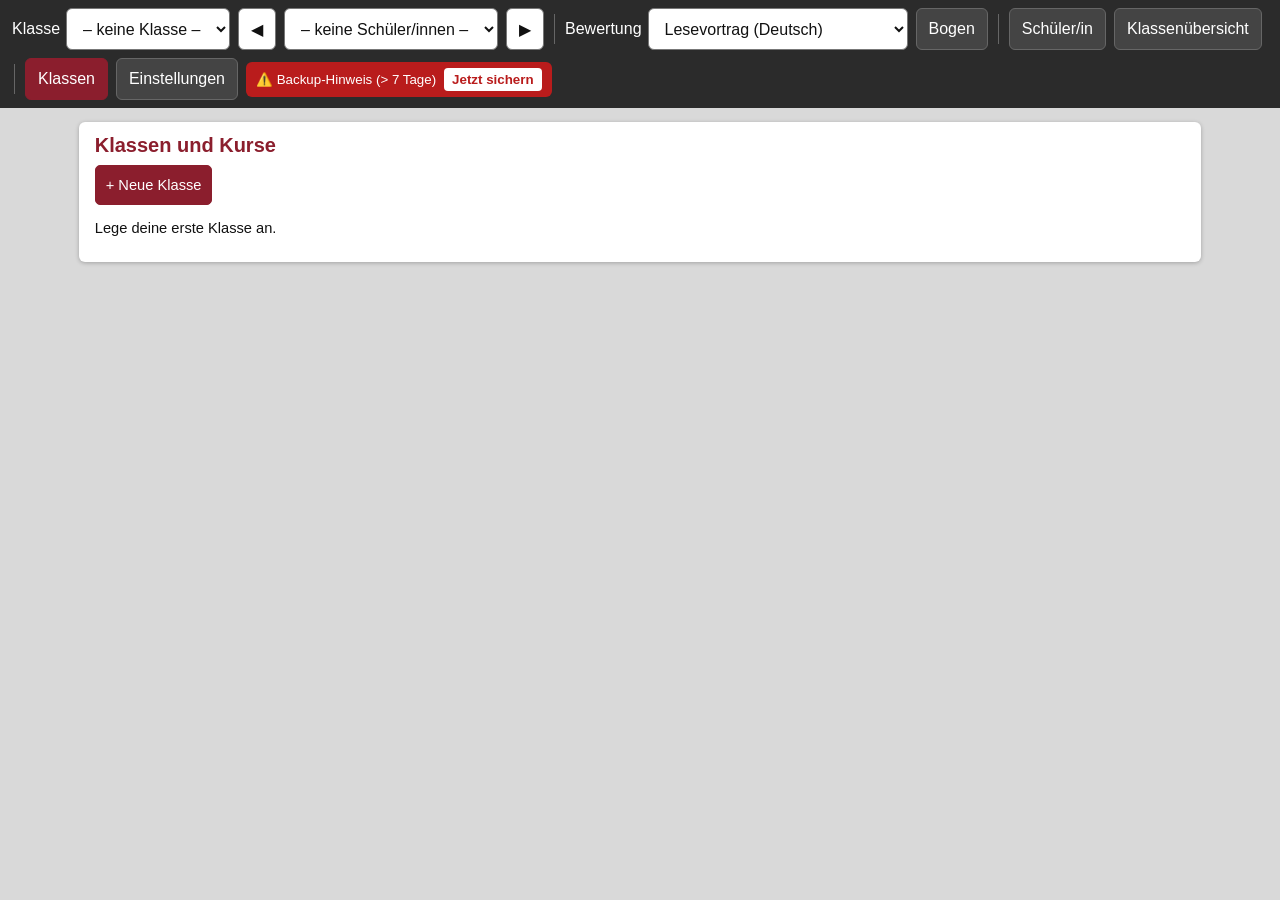
==== docs/index.html @ 10b9ead0 "Bewertungstool: BE-Matrix mit 0 BE, Gewichtung wählbar Bei Bewertungseinheiten zeigt die Matrix die " ====
<!DOCTYPE html>
<html lang="de">
<head>
<meta charset="utf-8">
<meta name="viewport" content="width=device-width, initial-scale=1, viewport-fit=cover">
<meta http-equiv="Content-Security-Policy" content="default-src 'none'; script-src 'unsafe-inline'; style-src 'unsafe-inline'; img-src 'self' data: blob:; worker-src 'self'; manifest-src 'self'; form-action 'none'; base-uri 'none'">
<meta name="referrer" content="no-referrer">
<link rel="manifest" href="manifest.webmanifest">
<meta name="apple-mobile-web-app-capable" content="yes">
<meta name="mobile-web-app-capable" content="yes">
<meta name="apple-mobile-web-app-title" content="Bewertung">
<meta name="apple-mobile-web-app-status-bar-style" content="black">
<meta name="theme-color" content="#2b2b2b">
<link rel="apple-touch-icon" href="apple-touch-icon.png">
<title>Bewertungstool – Deutsch, Geschichte, PoGe, Spanisch, Theater, P/W-Seminar</title>
<style>
  :root { --acc:#8B1E2D; --light:#F6E9EB; --gray:#E9E9E9; --line:#7f7f7f; --hit:#F3C9CF; }
  * { box-sizing: border-box; }
  html, body { margin:0; padding:0; }
  body { font-family: Arial, Helvetica, sans-serif; font-size: 11pt; color:#111; background:#d9d9d9; touch-action: manipulation; padding-top:env(safe-area-inset-top); }
  [contenteditable]:focus, input:focus, select:focus, textarea:focus { outline: 2px solid #3b82f6; outline-offset: 0; }
  button { font: inherit; cursor:pointer; }
  #printArea { display:none; }

  /* ---------- Werkzeugleiste ---------- */
  .toolbar { position: sticky; top:0; z-index:10; background:#2b2b2b; color:#fff; padding:8px 12px; display:flex; flex-wrap:wrap; gap:8px; align-items:center; font-size:12pt; }
  .toolbar button, .toolbar select { font: inherit; padding:8px 12px; min-height:42px; border-radius:6px; border:1px solid #777; background:#fff; color:#111; }
  .toolbar button:active { background:#e4e4e4; }
  .toolbar .tab { background:#444; color:#fff; border-color:#666; }
  .toolbar .tab.on { background:var(--acc); border-color:var(--acc); }
  .toolbar .sep { width:1px; height:30px; background:#666; margin:0 2px; }
  .toolbar label { display:flex; gap:6px; align-items:center; }
  .backup-alert { background: #b91c1c; color: #fff; padding: 6px 10px; border-radius: 6px; font-size: 10pt; display: flex; align-items: center; gap: 8px; }
  .backup-alert button { background: #fff; color: #b91c1c; border: none; padding: 4px 8px; font-weight: bold; min-height: 0; border-radius: 4px; }

  .stage { padding:14px 10px 40px; }
  .panel { background:#fff; max-width:297mm; margin:0 auto 12px; padding:12px 16px; border-radius:6px; box-shadow:0 1px 4px rgba(0,0,0,.25); }
  .panel h2 { margin:0 0 8px; font-size:15pt; color:var(--acc); }
  .panel h3 { margin:12px 0 6px; font-size:12pt; color:var(--acc); }
  .sub { font-size:11pt; color:#444; font-weight:normal; }
  .hint { max-width:297mm; margin:0 auto 10px; color:#333; padding:0 4px; }
  .panel button, .panel select, .panel input, .panel textarea { font:inherit; padding:7px 10px; min-height:40px; border:1px solid var(--line); border-radius:5px; background:#fff; }
  .panel textarea { width:100%; min-height:110px; }
  .panel button.primary { background:var(--acc); color:#fff; border-color:var(--acc); }
  .panel button.danger { color:#a00; }
  .panel button:disabled { opacity:.4; cursor:default; }
  .row { display:flex; flex-wrap:wrap; gap:8px; align-items:flex-end; margin:6px 0; }
  .row label { display:flex; flex-direction:column; gap:3px; font-size:11pt; }
  .modbar { display:flex; flex-wrap:wrap; gap:8px; align-items:center; }
  .modbar label { display:flex; gap:6px; align-items:center; }
  .modbar .sep { flex:1; }
  .chk { display:inline-flex; align-items:center; gap:4px; margin-right:8px; }
  .chk input { width:22px; height:22px; min-height:0; }
  .chip { margin:0 6px 6px 0; }
  .chip.on { background:var(--acc); color:#fff; border-color:var(--acc); }
  table.t { border-collapse:collapse; width:100%; }
  table.t th, table.t td { border:1px solid var(--line); padding:4px 6px; text-align:left; vertical-align:middle; }
  table.t th { background:var(--gray); }
  table.t td.c, table.t th.c { text-align:center; }
  table.t input, table.t select { width:100%; min-height:34px; padding:3px 6px; }
  table.t input.n { width:70px; text-align:center; }
  table.t input.g { width:60px; text-align:center; }
  .big { font-size:13pt; color:var(--acc); }
  .muted { color:#555; }
  .warn { color:#a00; }
  a { color:#0b4fa8; }

  /* ---------- Leistungsspiegel / Barometer ---------- */
  .stats-bar { display: flex; gap: 4px; height: 24px; background: var(--gray); border-radius: 4px; overflow: hidden; margin: 10px 0; }
  .stats-segment { display: flex; align-items: center; justify-content: center; color: #fff; font-size: 9pt; font-weight: bold; overflow: hidden; white-space: nowrap; text-shadow: 0 1px 1px rgba(0,0,0,0.4); }

  /* ---------- Bewertungsbogen ---------- */
  .sheet { background:#fff; width:297mm; min-height:209mm; margin:0 auto 14px; padding:6mm 8mm; box-shadow:0 2px 8px rgba(0,0,0,.3); display:grid; grid-template-rows: auto 1fr auto auto auto; gap:1.6mm; }
  .head { display:grid; grid-template-columns: auto 1.1fr 46mm 1.2fr 42mm; gap:2mm 4mm; align-items:end; }
  .head h1 { margin:0; font-size:14pt; color:var(--acc); white-space:nowrap; }
  .fld { display:flex; gap:2mm; align-items:baseline; border-bottom:1px solid var(--line); min-height:6.5mm; }
  .fld b { white-space:nowrap; }
  .fld .v { flex:1; min-width:10mm; outline:none; white-space:nowrap; overflow:hidden; }
  .fld input[type=date] { font:inherit; border:none; background:transparent; padding:0; width:100%; min-height:0; }
  @media screen { .v:empty::before { content: attr(data-ph); color:#9a9a9a; } }

  .grid { display:grid; grid-template-columns: 45mm repeat(var(--cols, 5), 1fr); border-top:1px solid var(--line); border-left:1px solid var(--line); min-height:0; }
  .grid > div { border-right:1px solid var(--line); border-bottom:1px solid var(--line); padding:1mm 1.5mm; line-height:1.15; hyphens:auto; -webkit-hyphens:auto; overflow:hidden; min-height:0; }
  .gh { background:var(--gray); font-weight:bold; text-align:center; display:flex; flex-direction:column; justify-content:center; }
  .gh span { font-weight:normal; }
  .crit { background:var(--light); display:flex; flex-direction:column; gap:1mm; justify-content:center; -webkit-print-color-adjust:exact; print-color-adjust:exact; }
  .crit .cn { font-weight:bold; }
  .crit .np { display:flex; align-items:center; gap:1.5mm; }
  .crit .nv { min-width:9mm; text-align:center; font-size:15pt; color:var(--acc); }
  .crit button.st { width:9mm; height:9mm; padding:0; font-size:15pt; line-height:1; border:1px solid var(--line); border-radius:4px; background:#fff; }
  .crit button.st:active { background:#e4e4e4; }
  .crit button.st:disabled { opacity:.3; cursor:default; }
  .crit button.st.on { background:var(--acc); color:#fff; }
  .lv.na { background:#f2f2f2; }
  .lv { user-select:none; -webkit-user-select:none; -webkit-tap-highlight-color: transparent; }
  .lv[data-act] { cursor:pointer; }
  .lv[data-act]:hover { background:#fbf3f4; }
  .lv:focus-visible { outline:2px solid #3b82f6; outline-offset:-2px; }
  .lv.hit { background:var(--hit) !important; box-shadow: inset 0 0 0 .8mm var(--acc); -webkit-print-color-adjust:exact; print-color-adjust:exact; }

  .sum { display:grid; grid-template-columns: repeat(3, auto) 1fr; border:1px solid var(--line); }
  .sum > div { padding:1.2mm 3mm; border-right:1px solid var(--line); background:var(--gray); -webkit-print-color-adjust:exact; print-color-adjust:exact; }
  .sum > div:last-child { border-right:none; }
  .cmt { display:flex; gap:2mm; border:1px solid var(--line); padding:1mm 2mm; height:14mm; }
  .cmt .v { flex:1; outline:none; overflow:hidden; line-height:1.2; }
  .foot { min-height:4.6mm; }

  .ov { background:#fff; max-width:297mm; margin:0 auto 12px; padding:6mm 8mm; }
  .ov h1 { font-size:15pt; color:var(--acc); margin:0 0 3mm; }
  .ov table { border-collapse:collapse; width:100%; }
  .ov th, .ov td { border:1px solid var(--line); padding:1.5mm 2mm; text-align:left; font-size:11pt; vertical-align:top; }
  .ov th { background:var(--gray); }
  .ov td.c { text-align:center; }

  @media screen and (max-width: 1024px) {
    .sheet { width: 100%; min-height: auto; display: block; overflow-x: auto; }
    .head { grid-template-columns: 1fr; gap: 4px; }
    .grid { grid-template-columns: 1fr; }
    .grid > div { border-right: 1px solid var(--line); }
    .sum { grid-template-columns: 1fr; }
    .sum > div { border-bottom: 1px solid var(--line); border-right: none; }
  }

  /* ---------- Druckansicht in der App ---------- */
  #printArea.open { display:block; position:fixed; top:0; left:0; right:0; bottom:0; z-index:100; overflow:auto; background:#d9d9d9; }
  .printbar { position:sticky; top:0; z-index:1; background:#2b2b2b; padding:8px 12px; display:flex; flex-wrap:wrap; gap:8px; }
  .printbar button { font:inherit; padding:8px 12px; min-height:42px; border-radius:6px; border:1px solid #777; background:#fff; color:#111; }
  .printbar button.primary { background:var(--acc); color:#fff; border-color:var(--acc); }
  .printdoc { padding:14px 10px 40px; }
  .rep table { border-collapse:collapse; width:100%; font-size:11pt; margin:0 auto 6mm; }
  .rep th, .rep td { border:1px solid var(--line); padding:2mm; text-align:left; vertical-align:top; }
  .rep th { background:var(--gray); font-weight:bold; }
  .rep td.c, .rep th.c { text-align:center; }

  @page { size: A4 landscape; margin: 0; }
  @media print {
    body { background:#fff; -webkit-print-color-adjust: exact; print-color-adjust: exact; }
    #app { display:none !important; }
    #printArea { display:block !important; position:static !important; background:#fff !important; }
    .printbar { display:none !important; }
    .printdoc { padding:0 !important; }
    #printArea .sheet { box-shadow:none; margin:0; width:297mm; height:209mm; min-height:0; overflow:hidden; break-after:page; display:grid !important; -webkit-print-color-adjust: exact; print-color-adjust: exact; }
    #printArea .sheet:last-child { break-after:auto; }
    #printArea .head { display:grid !important; grid-template-columns: auto 1.1fr 46mm 1.2fr 42mm !important; }
    #printArea .grid { display:grid !important; grid-template-columns: 45mm repeat(var(--cols, 5), 1fr) !important; }
    #printArea .sum { display:grid !important; grid-template-columns: repeat(3, auto) 1fr !important; }
    #printArea .ov { max-width:none; width:297mm; margin:0; }
    .crit button.st { display:none !important; }
    .crit, .gh, .sum > div, .lv.hit { -webkit-print-color-adjust: exact !important; print-color-adjust: exact !important; }
  }
</style>
</head>
<body>
<div id="app">
  <div class="toolbar" id="toolbar">
    <label>Klasse <select id="clsSel"></select></label>
    <button id="stuPrev" title="Vorherige/r">◀</button>
    <select id="stuSel"></select>
    <button id="stuNext" title="Nächste/r">▶</button>
    <span class="sep"></span>
    <label>Bewertung <select id="modeSel"></select></label>
    <button class="tab" data-tab="bogen">Bogen</button>
    <span class="sep"></span>
    <button class="tab" data-tab="student">Schüler/in</button>
    <button class="tab" data-tab="klasse">Klassenübersicht</button>
    <span class="sep"></span>
    <button class="tab" data-tab="classes">Klassen</button>
    <button class="tab" data-tab="settings">Einstellungen</button>
    <span id="backupWarnContainer"></span>
  </div>
  <div class="stage" id="view"></div>
</div>
<div id="printArea"></div>
<input type="file" id="file" accept="application/json,.json" style="display:none">

<script>
(function () {
  'use strict';

  var LV = [
    { n:'sehr gut',                np:'15–13', hi:15, lo:13, def:14 },
    { n:'gut',                     np:'12–10', hi:12, lo:10, def:11 },
    { n:'befriedigend',            np:'9–7',   hi:9,  lo:7,  def:8  },
    { n:'ausreichend',             np:'6–4',   hi:6,  lo:4,  def:5  },
    { n:'mangelhaft / ungenügend', np:'3–0',   hi:3,  lo:0,  def:2  }
  ];

  var C = {
    // Lesevortrag & Gedicht (unter 7 Kriterien -> 2 zusätzliche Kriterien ergänzt)
    gen:  { n:'Lesegenauigkeit', d:['Alle Wörter genau gelesen; Fehler werden erkannt und selbst korrigiert.','Meist genau; wenige Fehler, meist selbst korrigiert.','Einzelne Lesefehler oder Auslassungen; Verständnis bleibt gesichert.','Viele Lesefehler, Auslassungen oder erfundene Wörter.','Sehr fehlerhaft; Text kaum erkennbar.'] },
    fluss:{ n:'Leseflüssigkeit und Tempo', d:['Flüssig in Sinneinheiten; Tempo passt zum Inhalt und wird gezielt variiert.','Überwiegend flüssig; seltenes Stocken; Tempo meist passend.','Teils Wort für Wort; gelegentlich Stocken oder Wiederholungen; Tempo schwankt.','Häufiges Stocken, Wiederholungen, falsche Anfänge; zu langsam oder gehetzt.','Abgehackt mit vielen Pausen; kaum zu folgen.'] },
    bet:  { n:'Betonung und Satzmelodie', d:['Betont sinnvoll; Satzzeichen, Frage und Ausruf hörbar umgesetzt; Stimme variiert.','Meist sinnvoll betont; Satzzeichen weitgehend beachtet.','Betonung nur teilweise passend; Satzmelodie eher gleichförmig.','Kaum Betonung; monoton; Satzzeichen oft ignoriert.','Völlig flach; keine erkennbare Sinnbetonung.'] },
    gest: { n:'Pausen, Lautstärke und Ausdruck', d:['Pausen an Sinngrenzen; Lautstärke und Ausdruck passen zur Stelle.','Pausen und Lautstärke meist passend; Ausdruck erkennbar.','Pausen oder Lautstärke teils unpassend; Ausdruck zurückhaltend.','Pausen fehlen oder stören; zu leise oder zu laut; kaum Ausdruck.','Kaum hörbar oder unpassend; keine Gestaltung.'] },
    verst:{ n:'Textverständnis im Vortrag', d:['Inhalt, Stimmung und Figuren hörbar verstanden und gestaltet.','Inhalt erkennbar verstanden; Gestaltung meist passend zum Text.','Inhalt im Wesentlichen verstanden; Gestaltung wenig inhaltsbezogen.','Verständnis lückenhaft; Gestaltung passt oft nicht zum Text.','Kein Textverständnis erkennbar.'] },
    aus:  { n:'Aussprache und Lautbildung', d:['Laute, Wortakzent und Aussprache durchgehend korrekt und natürlich.','Überwiegend korrekt; einzelne Fehler ohne Verständnisstörung.','Wiederkehrende Fehler, Verständnis nie gefährdet; deutsch geprägt.','Häufige Fehler; Verständnis teils erschwert.','Stark fehlerhaft; kaum verständlich.'],
            es:['Durchgehend korrekt (r/rr, j, ll, ñ, b/v, Wortakzent); natürlich.','Überwiegend korrekt; einzelne Fehler bei r/rr, j oder ll.','Wiederkehrende Fehler bei typischen Lauten; deutsch geprägt; verständlich.','Häufige Fehler, auch beim Wortakzent; Verständnis teils erschwert.','Stark fehlerhaft; kaum verständlich.'] },
    inton:{ n:'Stimmführung & Modulation', d:['Äußerst differenzierter Einsatz der Stimme zur Spannungssteuerung.','Stimme lebendig geführt; passende Modulation.','Stimme wechselt zwischen ausdrucksstark und gleichförmig.','Kaum Modulation; recht eintönig.','Völlig monotone Stimmführung.'] },
    atmos:{ n:'Atmosphäre & Raumwirkung', d:['Zieht das Publikum vom ersten Moment an in den Bann.','Erzeugt eine spürbare, passende Atmosphäre.','Atmosphäre bricht zeitweise ein.','Kaum stimmungsvoll.','Keine Wirkung im Raum.'] },

    tex:  { n:'Textsicherheit', d:['Vollständig auswendig, ohne Hilfe und fehlerfrei.','Sicher; kleine Fehler selbst korrigiert; keine Hilfe nötig.','Einzelne Stockungen oder Fehler; ein- bis zweimal Hilfe.','Mehrfach Aussetzer; deutliche Hilfen nötig.','Text nicht beherrscht; Vortrag bricht ab.'] },
    spr:  { n:'Deutlichkeit, Lautstärke und Tempo', d:['Klar und gut verständlich; Lautstärke und Tempo passen und werden gezielt variiert.','Meist klar; Lautstärke und Tempo überwiegend passend.','Teils undeutlich, zu leise oder zu schnell bzw. langsam.','Oft undeutlich; Lautstärke oder Tempo stören den Vortrag.','Kaum verständlich oder nicht hörbar.'] },
    vers: { n:'Betonung, Rhythmus und Pausen', d:['Betonung trifft den Sinn; Rhythmus und Reim hörbar; Pausen an passenden Stellen.','Betonung meist sinnvoll; Rhythmus erkennbar; Pausen meist passend.','Betonung nur teilweise passend; Rhythmus wackelig; Pausen zufällig.','Kaum Betonung; leiert oder Wort für Wort; Pausen unpassend.','Keine Gestaltung; Vers wird heruntergesprochen.'] },
    sinn: { n:'Sinngestaltung und Ausdruck', d:['Stimmung und Aussage werden hörbar; Stimmlage und Melodie lebendig variiert.','Stimmung meist erkennbar; Stimme abwechslungsreich.','Ansätze von Gestaltung; Stimme eher gleichförmig.','Monoton; Inhalt wird kaum gestaltet.','Keine erkennbare Gestaltung.'] },
    auft: { n:'Auftreten: Haltung, Blick, Mimik, Gestik', d:['Ruhiger Stand, Blick zum Publikum, gezielte Mimik und Gestik; Titel und Autor/in genannt.','Sicheres Auftreten; Blick meist beim Publikum; Mimik und Gestik passend.','Unruhiger Stand; wenig Blickkontakt; Mimik und Gestik zufällig.','Wirkt unsicher; Blick auf Boden oder Manuskript; keine Gestik.','Kein sicherer Auftritt; abgewandt oder abgebrochen.'] },
    einf: { n:'Einführung und Inhalt', d:['Nennt Titel und Autor/in; fasst den Inhalt in der Zielsprache sicher zusammen.','Nennt Titel und Autor/in; Inhalt weitgehend richtig erklärt.','Einführung knapp; Inhalt nur teilweise erklärt.','Einführung lückenhaft; Inhalt kaum verständlich erklärt.','Keine Einführung; Inhalt nicht erklärt.'] },
    korpo:{ n:'Körpersprache & Raumpräsenz', d:['Körpersprache unterstützt das gesprochene Wort absolut stimmig.','Sichere und offene Körpersprache.','Körperhaltung zu starr oder unruhig.','Unsichere Gestik; abgewandt.','Keine Raumpräsenz.'] },
    empa: { n:'Empathie & Textidentifikation', d:['Identifiziert sich vollkommen mit der Intention des Autors.','Guter emotionaler Zugang zum Werk.','Zugang zum Text wirkt konstruiert.','Kaum innerer Bezug zum Text erkennbar.','Völlig hölzerne Darbietung.'] },

    // Unterrichtsbeitrag (unter 7 Kriterien -> 2 zusätzliche Kriterien ergänzt)
    u1: { n:'Häufigkeit und Verlässlichkeit', d:['Beteiligt sich regelmäßig von sich aus.','Beteiligt sich häufig, auch ohne Aufforderung.','Beteiligt sich gelegentlich, meist auf Aufforderung.','Beteiligt sich selten; nur auf direkte Ansprache.','Keine erkennbare Beteiligung.'] },
    u2: { n:'Fachliche Qualität', d:['Treffend, differenziert und fachlich richtig.','Meist richtig und zum Thema passend.','Teilweise richtig; Kernaussage erkennbar.','Oft ungenau oder falsch.','Fachlich nicht verwertbar.'] },
    u3: { n:'Selbstständigkeit und Transfer', d:['Stellt Zusammenhänge her, überträgt auf Neues, bringt eigene Ideen ein.','Verknüpft Gelerntes meist sinnvoll.','Gibt Gelerntes wieder; wenig Eigenes.','Braucht viele Hilfen; reproduziert Bruchstücke.','Kein selbstständiger Beitrag.'] },
    u4: { n:'Sprache und Fachsprache', d:['Klar, präzise, fachsprachlich sicher.','Verständlich, meist fachsprachlich korrekt.','Verständlich, aber ungenau; wenig Fachsprache.','Schwer verständlich; Fachbegriffe fehlen.','Kaum verständlich.'] },
    u5: { n:'Gesprächsverhalten', d:['Hört zu, greift Beiträge anderer auf, argumentiert sachlich.','Geht meist auf andere ein.','Äußert sich ohne Bezug zu anderen.','Unterbricht oder stört gelegentlich.','Stört häufig; hört nicht zu.'] },
    u6: { n:'Konstruktive Kooperation', d:['Fördert die Zusammenarbeit in Partner- und Gruppenphasen vorbildlich.','Kooperiert zuverlässig mit anderen.','Arbeitet mit, bleibt aber passiv in der Gruppe.','Beteiligt sich unzureichend an Gruppenarbeit.','Stört kooperatives Arbeiten.'] },
    u7: { n:'Fehlerkultur & Reflexion', d:['Geht konstruktiv mit eigenen und fremden Fehlern um; reflektiert tiefgehend.','Reflektiert Ergebnisse sachlich.','Akzeptiert Korrekturen nur zögerlich.','Schwer belehrbar bei Fehlern.','Völlig uneinsichtig.'] },

    // Umfangreiche Module (> 7 Kriterien) – urspünglicher, kompakter Standard (rückgängig gemacht)
    th_schauspiel: { n:'Schauspiel', d:['Rolle tief durchdrungen, körperlich und sprachlich überzeugend, hochgradig wandelbar und authentisch.','Gute schauspielerische Leistung, Text und Rolle sicher umgesetzt.','Rolle erkennbar, gelegentlich noch etwas steif oder unsicher in der Umsetzung.','Wenig Ausdruck im Spiel; agiert oft hölzern oder unbeteiligt.','Keine erkennbare schauspielerische Gestaltung.'] },
    th_maske: { n:'Maske & Kostüm', d:['Kostüm und Maske sind perfekt auf die Rolle abgestimmt, sorgfältig vorbereitet und unterstützen den Charakter vollkommen.','Passendes Kostüm und stimmige Maske gewählt.','Ausstattung vorhanden, aber teils ungenau oder wenig charakterfördernd.','Kostüm oder Maske unvollständig / unpassend vorbereitet.','Vorgaben bezüglich Maske und Kostüm ignoriert.'] },
    th_buehne: { n:'Bühnenbild', d:['Bühnenbild und Requisiten kreativ, funktional und konzeptionell stark durchdacht eingesetzt.','Sorgfältig gestaltetes Bühnenbild, das die Szene gut unterstützt.','Einfaches Bühnenbild; Erfüllung des Mindeststandards.','Bühnenbild lückenhaft, unpraktisch oder stört den Ablauf.','Kein Bühnenbild oder völlig ungeeignet.'] },
    th_regie: { n:'Regie', d:['Präzise Inszenierung; klare Vision, souveräne Führung der Mitspieler, gelungene Rhythmisierung der Szene.','Sicher in der Regiearbeit; stimmiger Ablauf.','Ansätze einer Inszenierung erkennbar; einige Längen im Timing.','Regiearbeit unstrukturiert; Spieler wirken oft alleingelassen.','Keine erkennbare Regiearbeit.'] },
    th_pr: { n:'PR & Öffentlichkeitsarbeit', d:['Hervorragend gestaltete PR (Programmheft, Plakate, digitale Medien); professionelle Werbung und Dokumentation.','Gute und ansprechende Materialien zur Öffentlichkeitsarbeit erstellt.','Einfache PR-Maßnahmen durchgeführt.','PR sehr lückenhaft oder unvollständig.','Keine PR-Leistung erbracht.'] },

    ps_projekt: { n:'Projekt', d:['Zielgerichtete, hochgradig selbstständige und innovative Umsetzung des Projektvorhabens; herausragendes Ergebnis.','Projekt erfolgreich und zuverlässig durchgeführt.','Projekt im Wesentlichen realisiert; kleinere Reibungsverluste.','Deutliche Defizite bei der Projektrealisierung; viele Hilfen nötig.','Projekt nicht erfolgreich durchgeführt.'] },
    ps_referat: { n:'Referat', d:['Präsentation des Projekts überzeugend, frei, methodisch glänzend und absolut zielgruppengerecht.','Sichere und informative Projektpräsentation.','Präsentation verständlich, aber wenig mitreißend oder etwas holprig.','Unsicherer Vortrag; schwer verständliche Struktur.','Vortrag ungenügend.'] },
    ps_beruf: { n:'Berufsorientierung', d:['Reflektierte Auseinandersetzung mit Berufsfeldern, klare persönliche Erkenntnisse und professionelle Dokumentation (Portfolio).','Solide Einblicke gewonnen und gut aufbereitet.','Berufsorientierung oberflächlich bearbeitet.','Kaum erkennbare Auseinandersetzung mit der Berufswelt.','Vorgaben zur Berufsorientierung nicht erfüllt.'] },
    ps_unterricht: { n:'Unterrichtsbeitrag', d:['Konstruktive Mitarbeit, wertvolle Impulse für das Seminar und hohe Verlässlichkeit.','Regelmäßige und sinnvolle Beiträge.','Gelegentliche Mitarbeit.','Kaum eigene Beiträge.','Keine Mitarbeit.'] },
    ps_org: { n:'Organisation', d:['Exzellentes Zeitmanagement, vorbildliche Teambeteiligung, eigenverantwortliches Handeln.','Gut organisiert und zuverlässig im Team.','Organisation manchmal schleppend; Absprachen wurden teils vergessen.','Häufige Koordinationsprobleme; unzuverlässig.','Völlig unorganisiert; blockiert den Prozess.'] },

    ws_referat: { n:'Referat', d:['Wissenschaftspropädeutischer Vortrag: Methodisch exakt, souveräner Umgang mit Fragen, hervorragende Präsentation.','Sicherer, wissenschaftlich orientierter Vortrag.','Vortrag verständlich, aber methodisch noch etwas oberflächlich.','Vortrag zeigt große Lücken im wissenschaftlichen Anspruch.','Vortrag ungenügend.'] },
    ws_unterricht: { n:'Unterrichtsbeitrag', d:['Führt gewinnbringende Fachdiskussionen, stellt kritische Fragen zum wissenschaftlichen Arbeiten.','Beteiligt sich aktiv am wissenschaftlichen Austausch.','Mitarbeit eher passiv oder sporadisch.','Kaum seminaristischer Beitrag.','Keine Beteiligung.'] },
    ws_gliederung: { n:'Gliederung', d:['Logisch, präzise, stringente Forschungsfrage und makelloser Aufbau der Arbeit.','Klare und sinnvolle Struktur der Gliederung.','Gliederung erkennbar, aber teils sprunghaft oder unpräzise.','Struktur unklar; Forschungsfrage kaum erkennbar.','Keine brauchbare Gliederung.'] },
    ws_probe: { n:'Probekapitel', d:['Exzellenter wissenschaftlicher Stil, korrekte Zitierweise, fundierte Argumentation auf universitärem Niveau.','Sauber erarbeitetes Kapitel mit guten Belegen.','Kapitel zeigt Ansätze, aber Mängel in Stil oder Zitierweise.','Erhebliche formale und inhaltliche Mängel.','Probekapitel ungenügend.'] },
    ws_expose: { n:'Exposé', d:['Präzise Skizze des Vorhabens, begründete Methodik, realistischer Zeit- und Quellenplan.','Aussagekräftiges und sauberes Exposé.','Exposé knapp, einige Fragen offen.','Stark lückenhaftes Exposé.','Fehlt oder unbrauchbar.'] },

    s1: { n:'Aussprache und Intonation', d:['Durchgehend korrekt, natürliche Betonung; r/rr, j, ll, ñ sicher; sehr flüssig.','Überwiegend korrekt, einzelne Fehler ohne Verständnisstörung; meist stimmige Betonung.','Wiederkehrende Fehler, aber verständlich; Betonung teils deutsch geprägt; gelegentlich Stocken.','Häufige Fehler, Verständnis teils erschwert; unsicherer Rhythmus; deutliches Stocken.','Stark fehlerhaft, schwer verständlich; sehr stockend oder nicht erbracht.'] },
    s2: { n:'Textverständnis und Interpretation', d:['Inhalt präzise erfasst; Aussage, Stilmittel, Kontext differenziert gedeutet; eigene Deutung.','Inhalt sicher erfasst; Aussage und mind. ein Stilmittel erklärt; Deutung weitgehend begründet.','Inhalt im Wesentlichen richtig; Deutung eher beschreibend; Stilmittel nur ansatzweise.','Inhalt lückenhaft; vage Erklärungen, teils Fehldeutungen; kaum Kontext.','Inhalt kaum verstanden; Text nur aufgesagt oder übersetzt; keine Deutung.'] },
    s3: { n:'Sprachliche Qualität der Anmoderation', d:['Frei und klar gegliedert; differenzierter Wortschatz, sichere Grammatik; Fehler stören nicht.','Weitgehend frei und gegliedert; angemessener Wortschatz; einzelne Fehler, gut verständlich.','Teils abgelesen; einfacher Wortschatz; wiederkehrende Fehler, aber verständlich.','Überwiegend abgelesen; begrenzter Wortschatz; viele Fehler erschweren das Verständnis.','Anmoderation fehlt, kaum verständlich oder nicht auf Spanisch.'] },
    s4: { n:'Vortragsleistung', d:['Text sicher, höchstens kurze Stütze; wirkungsvoller Ausdruck und Blickkontakt; Tempo sicher.','Text weitgehend sicher; Ausdruck erkennbar; meist Blickkontakt; Tempo überwiegend stimmig.','Einzelne Textlücken, überbrückt; zurückhaltender Ausdruck; Tempo schwankt.','Deutliche Textunsicherheit, auf Vorlage angewiesen; kaum Ausdruck.','Vortrag bricht ab oder wirkt unvorbereitet; Text nicht beherrscht.'] },
    s5: { n:'Eigenständigkeit und Songwahl', d:['Überzeugend begründete, anspruchsvolle Wahl; klar persönlicher Zugang.','Wahl nachvollziehbar begründet; angemessener Anspruch; persönlicher Bezug erkennbar.','Wahl nur kurz begründet; durchschnittlicher Anspruch; Bezug eher allgemein.','Wahl kaum begründet; sehr einfacher Text; kaum Eigenanteil.','Keine Begründung; Vorgaben nicht erfüllt; kein Eigenanteil.'] },

    f1: { n:'Sachrichtigkeit und Vollständigkeit', d:['Fundiert, exakt und umfassend; zentrale Begriffe und Fakten sicher.','Meist fundiert und genau; kleine Lücken.','Kernwissen überwiegend vorhanden; teils ungenau oder falsch.','Grundlagen lückenhaft; oft ungenau oder sachlich falsch.','Sehr lückenhaft; fast keine Kenntnisse.'] },
    f2: { n:'Verständnis und Zusammenhänge', d:['Tiefes Verständnis; erkennt übergeordnete Zusammenhänge.','Gutes Verständnis; erkennt meist Zusammenhänge.','Grundverständnis; wenige Zusammenhänge klar.','Begriffe bekannt, aber kaum Zusammenhänge.','Kein Verständnis erkennbar.'] },
    f3: { n:'Anwendung und Transfer', d:['Wendet Wissen frei auf neue Beispiele an; nennt eigene Beispiele.','Wendet Wissen weitgehend auf neue Fälle an.','Anwendung nur bei bekannten Beispielen oder mit Hilfe.','Anwendung kaum möglich; nur Wiedergabe.','Keine Anwendung möglich.'] },
    f4: { n:'Begriffssicherheit und Fachsprache', d:['Verwendet Fachbegriffe präzise, sicher und in passendem Kontext.','Verwendet die wichtigsten Fachbegriffe meist richtig.','Fachbegriffe teils ungenau oder umschrieben.','Fachbegriffe selten oder falsch verwendet.','Keine Fachsprache erkennbar.'] },
    f5: { n:'Einordnung und Aktualität', d:['Ordnet das Thema sicher in größere Zusammenhänge ein; stellt Bezüge zu Aktuellem oder Bekanntem her.','Stellt meist sinnvolle Bezüge zu anderen Themen her.','Einordnung nur mit Hilfe oder sehr allgemein.','Kaum Einordnung über das Einzelthema hinaus.','Keine Einordnung erkennbar.'] },

    /* ----- Abfrage: Vokabular ----- */
    v1: { n:'Bedeutung und Formangaben', d:[
      'Bedeutungen vollständig und richtig; Artikel, Plural, Formen sicher.',
      'Bedeutungen meist richtig; wenige Fehler bei den Formen.',
      'Hauptbedeutung meist richtig; Formangaben lückenhaft.',
      'Viele falsche oder fehlende Bedeutungen und Formen.',
      'Kaum Wörter bekannt.' ] },
    v2: { n:'Anwendung im Satz', d:[
      'Bildet sichere, passende Beispielsätze; nutzt Wörter in neuem Kontext.',
      'Beispielsätze meist passend; kleine Fehler.',
      'Einfache Sätze mit Fehlern; Hilfen nötig.',
      'Anwendung nur mit starker Hilfe; Sätze oft unpassend.',
      'Keine Anwendung möglich.' ] },
    v3: { n:'Abrufsicherheit und Aussprache', d:[
      'Rasch und sicher abrufbar; Aussprache korrekt.',
      'Meist zügig abrufbar; Aussprache überwiegend korrekt.',
      'Zögerlich; teils Aussprachefehler ohne Verständnisproblem.',
      'Langes Suchen; Aussprache erschwert das Verständnis.',
      'Kaum abrufbar; kaum verständlich.' ] },
    v4: { n:'Wortfeld und Abgrenzung', d:[
      'Erkennt und nennt verwandte oder ähnliche Begriffe sicher; grenzt sie treffend ab.',
      'Nennt meist passende verwandte Begriffe; Abgrenzung überwiegend gelungen.',
      'Wortfeld nur ansatzweise bekannt; Verwechslungen möglich.',
      'Wortfeld kaum bekannt; häufige Verwechslungen.',
      'Keine Kenntnis des Wortfelds.' ] },
    v5: { n:'Rechtschreibung und Schreibweise', d:[
      'Schreibt die Wörter durchgehend korrekt (Artikel, Plural, Sonderzeichen).',
      'Schreibt überwiegend korrekt; vereinzelte kleine Fehler.',
      'Mehrere Rechtschreibfehler, Bedeutung bleibt erkennbar.',
      'Häufige Rechtschreibfehler erschweren das Erkennen.',
      'Schreibweise überwiegend falsch.' ] },
    /* ----- Abfrage: Grammatik / Formen ----- */
    g1: { n:'Formenbildung', d:[
      'Alle Formen richtig und sicher gebildet.',
      'Formen meist richtig; wenige Fehler.',
      'Gebräuchliche Formen richtig; seltenere fehlerhaft.',
      'Viele Formen falsch oder unvollständig.',
      'Kaum Formen beherrscht.' ] },
    g2: { n:'Regelwissen und Begründen', d:[
      'Regeln sicher erklärt und begründet; Ausnahmen bekannt.',
      'Regeln meist richtig erklärt.',
      'Grundregel genannt; Begründung lückenhaft.',
      'Regeln ungenau oder falsch.',
      'Kein Regelwissen erkennbar.' ] },
    g3: { n:'Anwendung in Beispielsätzen', d:[
      'Wendet die Regel sicher in eigenen Sätzen an.',
      'Wendet die Regel weitgehend richtig an.',
      'Wendet die Regel nur in bekannten Mustern an; Fehler.',
      'Anwendung kaum möglich.',
      'Keine Anwendung möglich.' ] },
    g4: { n:'Fehlererkennung und Selbstkorrektur', d:[
      'Erkennt eigene Fehler sofort und korrigiert sie selbstständig.',
      'Erkennt die meisten eigenen Fehler, korrigiert mit kurzer Überlegung.',
      'Erkennt Fehler nur mit Hinweis.',
      'Erkennt Fehler auch mit Hinweis kaum.',
      'Erkennt keine eigenen Fehler.' ] },
    g5: { n:'Übertragung auf neue Strukturen', d:[
      'Wendet die Regel sicher auf neue, unbekannte Beispiele an.',
      'Übertragung auf neue Beispiele gelingt meist.',
      'Übertragung nur bei sehr ähnlichen Beispielen.',
      'Übertragung auf Neues gelingt kaum.',
      'Keine Übertragung möglich.' ] },
    /* ----- Abfrage: Textkenntnis ----- */
    t1: { n:'Inhaltskenntnis', d:[
      'Handlung, Figuren und Schauplätze genau und vollständig bekannt.',
      'Inhalt weitgehend genau; kleine Lücken.',
      'Kerninhalt bekannt; Details unsicher.',
      'Inhalt lückenhaft; Verwechslungen.',
      'Inhalt kaum bekannt.' ] },
    t2: { n:'Deutung und Zusammenhänge', d:[
      'Deutet Figuren, Motive und Zusammenhänge differenziert.',
      'Deutet meist nachvollziehbar.',
      'Deutung einfach und beschreibend.',
      'Kaum Deutung; nur Nacherzählung.',
      'Keine Deutung möglich.' ] },
    t3: { n:'Belege am Text', d:[
      'Belegt Aussagen sicher mit passenden Textstellen.',
      'Belegt meist passend.',
      'Belege nur mit Hilfe oder ungenau.',
      'Kaum Belege; Aussagen unbegründet.',
      'Keine Textbelege.' ] },
    t4: { n:'Sprachliche und stilistische Mittel', d:[
      'Erkennt und deutet sprachliche oder stilistische Mittel treffend und begründet.',
      'Erkennt die wichtigsten Mittel und deutet sie meist richtig.',
      'Nennt einzelne Mittel, Deutung bleibt oberflächlich.',
      'Erkennt kaum sprachliche Mittel.',
      'Keine Erkennung sprachlicher Mittel.' ] },
    t5: { n:'Einordnung in größere Zusammenhänge', d:[
      'Ordnet den Text sicher in Epoche, Werk- oder Autor/innen-Kontext ein.',
      'Ordnet den Text überwiegend richtig ein.',
      'Einordnung nur ansatzweise oder mit Hilfe.',
      'Einordnung kaum möglich.',
      'Keine Einordnung erkennbar.' ] },
    /* ----- Lesen: zusätzliche Kriterien ----- */
    hal: { n:'Haltung und Blickkontakt', d:[
      'Ruhige, aufrechte Haltung; sucht bewusst Blickkontakt zum Publikum, ohne den Lesefluss zu verlieren.',
      'Meist ruhige Haltung; blickt gelegentlich auf, Lesefluss bleibt erhalten.',
      'Haltung eher unruhig oder verkrampft; kaum Blickkontakt.',
      'Unruhige Haltung stört den Vortrag; kein Blickkontakt.',
      'Keine erkennbare Haltung zum Publikum; wirkt völlig unvorbereitet.' ] },
    glie: { n:'Gliederung und Textstruktur', d:[
      'Macht Absätze, Kapitel- oder Sinnabschnitte durch Pausen und Stimmführung klar hörbar.',
      'Gliederung meist erkennbar.',
      'Gliederung nur ansatzweise hörbar.',
      'Kaum erkennbare Gliederung; Text wirkt wie aus einem Guss ohne Absätze.',
      'Keine Gliederung erkennbar.' ] },
    med: { n:'Umgang mit dem Lesetext', d:[
      'Hält Buch oder Blatt sachgerecht, blättert ruhig und störungsfrei; Text jederzeit im Blick.',
      'Umgang mit dem Text meist sicher; selten kurze Unterbrechungen.',
      'Umgang mit dem Text teils ungeschickt, verliert kurz die Stelle.',
      'Umgang mit dem Text ungeschickt; wiederholt Verzögerungen beim Blättern oder Suchen.',
      'Kommt mit dem Text nicht zurecht; Vortrag wird dadurch stark gestört.' ] },
    /* ----- Gedicht: zusätzliche Kriterien ----- */
    reim: { n:'Reim- und Formbewusstsein', d:[
      'Macht Reimschema, Strophenform und Versmaß durch Betonung bewusst hörbar.',
      'Form und Reim meist erkennbar umgesetzt.',
      'Form nur ansatzweise beachtet.',
      'Form und Reim werden kaum beachtet.',
      'Keine Beachtung von Form oder Reim.' ] },
    pause: { n:'Pausensetzung an Strophen- und Versenden', d:[
      'Setzt bewusste Pausen an Strophen- und sinnvollen Versenden, nicht nur am Satzende.',
      'Pausen meist passend an Vers- oder Strophengrenzen.',
      'Pausen nur teils an passenden Stellen.',
      'Pausen wirken zufällig, kaum an Vers- oder Strophengrenzen orientiert.',
      'Keine erkennbare Pausensetzung.' ] },
    deut: { n:'Eigene Interpretation und Betonungsentscheidungen', d:[
      'Trifft eigene, begründbare Betonungsentscheidungen; persönlicher Zugang zum Gedicht erkennbar.',
      'Eigene Deutung erkennbar, überwiegend stimmig umgesetzt.',
      'Eigene Deutung nur ansatzweise erkennbar.',
      'Kaum eigene Deutung; Vortrag wirkt mechanisch.',
      'Keine eigene Deutung erkennbar.' ] },
    /* ----- Song: zusätzliche Kriterien ----- */
    s6: { n:'Rhythmusgefühl und Musikalität', d:[
      'Trifft Rhythmus und Phrasierung des Songs beim Vortrag der Textpassagen sicher.',
      'Rhythmus und Phrasierung überwiegend getroffen.',
      'Rhythmus nur teilweise getroffen.',
      'Rhythmus wird kaum getroffen; Vortrag wirkt losgelöst vom Song.',
      'Kein erkennbarer Bezug zum Rhythmus des Songs.' ] },
    s7: { n:'Vorbereitung und Medieneinsatz', d:[
      'Technik (Abspielgerät, ggf. Visualisierung) läuft reibungslos; gut vorbereitet.',
      'Vorbereitung meist gelungen; kleine technische Verzögerungen.',
      'Vorbereitung lückenhaft; merkliche Verzögerungen.',
      'Vorbereitung unzureichend; deutliche Störungen im Ablauf.',
      'Keine erkennbare Vorbereitung; Vortrag bricht wegen Technik ab.' ] },
    s8: { n:'Einhaltung der Vortragszeit', d:[
      'Hält die vorgegebene Zeit sicher und sinnvoll ein.',
      'Zeit wird mit geringer Abweichung eingehalten.',
      'Deutliche Abweichung von der vorgegebenen Zeit.',
      'Zeit wird stark über- oder unterschritten.',
      'Zeitvorgabe wird ignoriert.' ] },
    /* ----- Unterrichtsbeitrag: zusätzliche Kriterien ----- */
    u6: { n:'Vorbereitung und Materialeinsatz', d:[
      'Bringt benötigtes Material mit; nutzt eigene Aufzeichnungen gezielt und sinnvoll.',
      'Meist vorbereitet; Material überwiegend vorhanden.',
      'Vorbereitung lückenhaft; Material teils unvollständig.',
      'Kaum vorbereitet; Material fehlt häufig.',
      'Keine erkennbare Vorbereitung.' ] },
    u7: { n:'Kritisches und reflektiertes Denken', d:[
      'Hinterfragt Aussagen, prüft Argumente, bringt begründete Gegenpositionen ein.',
      'Hinterfragt gelegentlich; Ansätze eigener Bewertung.',
      'Übernimmt Aussagen meist unreflektiert.',
      'Keine eigene Einordnung erkennbar.',
      'Kein kritisches Denken erkennbar.' ] },
    u8: { n:'Zuverlässigkeit bei Arbeitsaufträgen', d:[
      'Erledigt Arbeitsaufträge im Unterricht zuverlässig, selbstständig und termingerecht.',
      'Arbeitsaufträge meist zuverlässig erledigt.',
      'Arbeitsaufträge teils unvollständig oder verspätet.',
      'Arbeitsaufträge häufig unvollständig oder verspätet.',
      'Arbeitsaufträge werden nicht erledigt.' ] },
    /* ----- Theater: zusätzliche Kriterien ----- */
    th6: { n:'Bühnenpräsenz und Raumnutzung', d:[
      'Nutzt die Bühne bewusst; Positionierung und Wege wirken durchdacht.',
      'Raumnutzung meist bewusst und passend.',
      'Raumnutzung eher zufällig.',
      'Kaum bewusste Raumnutzung; wirkt verloren auf der Bühne.',
      'Keine erkennbare Raumnutzung.' ] },
    th7: { n:'Umgang mit Pannen und Improvisation', d:[
      'Reagiert souverän auf Pannen; improvisiert passend, ohne den Spielfluss zu stören.',
      'Reagiert meist angemessen auf kleine Pannen.',
      'Pannen bringen den Spielfluss kurz ins Stocken.',
      'Pannen stören den Spielfluss deutlich.',
      'Kann mit Pannen nicht umgehen; Szene bricht ab.' ] },
    th8: { n:'Umgang mit Requisite, Kostüm und Technik', d:[
      'Geht sachgerecht mit Requisite und Kostüm um; Einsätze bei Licht oder Ton sicher.',
      'Umgang meist sicher; kleine Unsicherheiten.',
      'Umgang teils ungeschickt; vereinzelte Verzögerungen.',
      'Umgang häufig ungeschickt; wiederkehrende Störungen.',
      'Requisite, Kostüm oder Technik werden nicht sachgerecht gehandhabt.' ] },
    /* ----- Abfrage: immer dabei ----- */
    dar: { n:'Darstellung und Gesprächsverhalten', d:[
      'Klar und zusammenhängend; sichere Fachsprache; erfasst Fragen sofort.',
      'Meist klar, fachsprachlich sicher; erfasst Fragen meist; selten Hilfe.',
      'Einigermaßen verständlich; Fachsprache ungenau; Hilfen nötig.',
      'Unsicher, unzusammenhängend; meidet Fachbegriffe; viele Hilfen.',
      'Kaum verständlich; Fragen werden nicht erfasst.' ] },
    r_sach: { n:'Sachkenntnis und Inhalt', d:['Thema umfassend, fachlich korrekt und auf das Wesentliche konzentriert.','Thema korrekt und weitgehend vollständig erfasst.','Im Wesentlichen korrekt; Lücken oder Nebensächliches.','Lückenhaft, teils fehlerhaft; Wesentliches fehlt.','Thema verfehlt oder grob fehlerhaft.'] },
    r_quellen: { n:'Recherche und Quellenangaben', d:['Vielfältige, seriöse Quellen, kritisch geprüft und korrekt angegeben.','Geeignete Quellen, überwiegend korrekt angegeben.','Wenige oder einseitige Quellen; Angaben lückenhaft.','Fragwürdige Quellen; kaum Angaben.','Keine Quellen angegeben.'] },
    r_aufbau: { n:'Aufbau und Struktur', d:['Klare, logische Gliederung; Einstieg weckt Interesse; Schluss bündelt Ergebnisse.','Nachvollziehbare Gliederung; Einleitung und Schluss passend.','Gliederung erkennbar, Übergänge teils unklar; Einleitung/Schluss knapp.','Gliederung kaum erkennbar; Sprünge; Einleitung oder Schluss fehlen.','Ungeordnet, kein roter Faden erkennbar.'] },
    r_vortrag: { n:'Vortragsweise', d:['Frei und lebendig; Blickkontakt, Tempo, Lautstärke und Körpersprache sicher.','Weitgehend frei; meist Blickkontakt; gut verständlich.','Teils abgelesen; Blickkontakt wechselhaft; Tempo oder Lautstärke schwanken.','Überwiegend abgelesen; kaum Blickkontakt; schwer zu folgen.','Vollständig abgelesen, unverständlich oder abgebrochen.'] },
    r_medien: { n:'Medien und Visualisierung', d:['Medien übersichtlich, funktional und gezielt eingesetzt; stützen den Vortrag.','Medien übersichtlich und hilfreich; kleine Schwächen in der Gestaltung.','Medien vorhanden, teils überladen oder lose mit dem Vortrag verbunden.','Medien unübersichtlich, fehlerhaft oder kaum genutzt.','Keine oder ungeeignete Medien.'] },
    r_sprache: { n:'Sprache und Fachsprache', d:['Präzise, sachlich, abwechslungsreich; Fachbegriffe sicher und erklärt.','Angemessener Ausdruck; Fachbegriffe überwiegend sicher.','Verständlich, teils umgangssprachlich; Fachbegriffe ungenau.','Unpräzise, oft umgangssprachlich; Fachbegriffe fehlen oder falsch.','Kaum verständlich; keine Fachsprache.'] },
    r_dtext: { n:'Textarbeit und Deutung', d:['Text/Werk präzise erschlossen; Deutung differenziert und mit Zitaten belegt.','Sichere Analyse; Deutung überwiegend am Text belegt.','Analyse eher beschreibend; Belege nur vereinzelt.','Inhaltswiedergabe statt Analyse; kaum Belege.','Keine Analyse oder Fehldeutungen.'] },
    r_gsach: { n:'Sachkenntnis und historische Einordnung', d:['Ereignisse, Daten, Akteure korrekt; Ursachen und Folgen klar verknüpft.','Fakten korrekt; Zusammenhänge überwiegend erklärt.','Fakten im Wesentlichen korrekt; Zusammenhänge kaum erklärt.','Lückenhaft, teils fehlerhaft; Chronologie unsicher.','Grob fehlerhaft oder Thema verfehlt.'] },
    r_gquellen: { n:'Umgang mit Quellen und Darstellungen', d:['Quellen gezielt gewählt und kritisch eingeordnet (Urheber, Zeit, Absicht).','Quellen passend genutzt und meist eingeordnet.','Quellen genutzt, aber kaum kritisch geprüft.','Quellen nur als Illustration oder falsch verstanden.','Kein Quellenbezug.'] },
    r_gurteil: { n:'Sach- und Werturteil', d:['Begründetes Urteil; Sach- und Werturteil klar getrennt; Gegenwartsbezug.','Begründetes Urteil; Maßstäbe überwiegend klar.','Urteil vorhanden, Begründung knapp.','Urteil pauschal oder unbegründet.','Kein Urteil.'] },
    r_psach: { n:'Sachkenntnis (Begriffe, Institutionen, Fakten)', d:['Sachverhalt umfassend, aktuell und korrekt; Fachbegriffe sicher.','Korrekt, weitgehend vollständig; aktuelle Bezüge.','Im Wesentlichen korrekt; Lücken; wenig aktuell.','Lückenhaft, teils fehlerhaft.','Grob fehlerhaft oder Thema verfehlt.'] },
    r_panalyse: { n:'Analyse (Problem, Akteure, Interessen)', d:['Problem, Akteure, Interessen und Lösungswege präzise herausgearbeitet.','Akteure und Interessen klar benannt; Zusammenhänge erklärt.','Akteure genannt; Analyse eher beschreibend.','Analyse oberflächlich, teils falsch.','Keine Analyse.'] },
    r_purteil: { n:'Politisches Urteil', d:['Eigenes Urteil kriteriengeleitet (z. B. Legitimität, Effizienz) und abgewogen.','Begründetes Urteil mit erkennbaren Kriterien.','Urteil vorhanden, Begründung knapp.','Pauschales, kaum begründetes Urteil.','Kein Urteil.'] },
    r_einhalt: { n:'Inhalt und Landeskunde', d:['Thema fundiert und korrekt; landeskundliche Bezüge differenziert.','Thema korrekt; landeskundliche Bezüge passend.','Im Wesentlichen korrekt; Bezüge eher allgemein.','Lückenhaft, teils fehlerhaft.','Thema verfehlt.'] },
    ps_r_inhalt: { n:'Inhalt und Fachlichkeit', d:['Thema umfassend, fachlich korrekt und mit eigenen Gedanken erschlossen.','Thema korrekt und weitgehend vollständig dargestellt.','Im Wesentlichen korrekt; kleinere Lücken oder Ungenauigkeiten.','Lückenhaft; zentrale Aussagen fehlen oder sind fehlerhaft.','Thema verfehlt oder grob fehlerhaft.'] },
    ps_r_aufbau: { n:'Aufbau und Struktur', d:['Klarer roter Faden; Einstieg und Schluss wirkungsvoll.','Nachvollziehbarer Aufbau; Einstieg und Schluss passend.','Aufbau erkennbar; Übergänge teils unklar.','Aufbau kaum erkennbar; Sprünge im Vortrag.','Ungeordnet; kein roter Faden erkennbar.'] },
    ps_r_vortrag: { n:'Vortragsweise', d:['Frei und lebendig; Blickkontakt, Tempo und Stimme sicher.','Weitgehend frei; meist Blickkontakt; gut verständlich.','Teils abgelesen; Tempo oder Lautstärke schwanken.','Überwiegend abgelesen; kaum Blickkontakt.','Vollständig abgelesen oder abgebrochen.'] },
    ps_r_medien: { n:'Medien und Visualisierung', d:['Medien übersichtlich und gezielt eingesetzt; stützen den Vortrag.','Medien hilfreich; kleine Schwächen in der Gestaltung.','Medien vorhanden, teils überladen oder lose verbunden.','Medien unübersichtlich oder kaum genutzt.','Keine oder ungeeignete Medien.'] },
    ps_r_diskussion: { n:'Umgang mit Fragen und Diskussion', d:['Greift Fragen souverän auf und führt die Diskussion weiter.','Beantwortet Fragen sicher und sachlich.','Beantwortet Fragen teilweise; bleibt bei Nachfragen unsicher.','Kann auf Fragen kaum eingehen.','Keine Auseinandersetzung mit Rückfragen.'] },
    ps_u_beteiligung: { n:'Beteiligung im Projektunterricht', d:['Bringt sich regelmäßig und von sich aus ein.','Beteiligt sich häufig, auch ohne Aufforderung.','Beteiligt sich gelegentlich, meist auf Aufforderung.','Beteiligt sich selten.','Keine erkennbare Beteiligung.'] },
    ps_u_qualitaet: { n:'Qualität der Beiträge', d:['Beiträge treffend, durchdacht und weiterführend.','Beiträge meist sachlich richtig und hilfreich.','Beiträge teils oberflächlich oder ungenau.','Beiträge selten hilfreich.','Beiträge ohne Ertrag für das Projekt.'] },
    ps_u_kooperation: { n:'Kooperation im Team', d:['Fördert die Zusammenarbeit aktiv und zuverlässig.','Arbeitet verlässlich mit dem Team zusammen.','Arbeitet mit, bleibt in der Gruppe aber eher passiv.','Kooperiert nur auf Nachfrage.','Behindert die Zusammenarbeit.'] },
    ps_u_impulse: { n:'Impulse und Ideen', d:['Bringt eigenständige, umsetzbare Ideen ein.','Bringt gelegentlich brauchbare Ideen ein.','Ideen eher allgemein oder wenig umsetzbar.','Kaum eigene Ideen erkennbar.','Keine Ideen eingebracht.'] },
    ps_u_sprache: { n:'Sprache und Fachbegriffe', d:['Präzise, sachlich und fachlich sicher.','Verständlich und meist präzise.','Teils umgangssprachlich oder unpräzise.','Oft unklar; Fachbegriffe fehlen.','Kaum verständlich.'] },
    ps_p_vollst: { n:'Vollständigkeit', d:['Alle Vorgaben vollständig und termingerecht erfüllt.','Nahezu vollständig; kleinere Lücken.','Wesentliche Teile vorhanden; Lücken spürbar.','Deutliche Lücken; Vorgaben nur teilweise erfüllt.','Portfolio unvollständig oder nicht vorhanden.'] },
    ps_p_reflex: { n:'Reflexion des Lernprozesses', d:['Tiefgehende, ehrliche Reflexion mit klaren Erkenntnissen und Konsequenzen.','Sinnvolle Reflexion; Erkenntnisse erkennbar.','Reflexion eher beschreibend; wenige Schlüsse.','Reflexion oberflächlich oder fehlt weitgehend.','Keine Reflexion erkennbar.'] },
    ps_p_doku: { n:'Dokumentation des Prozesses', d:['Nachvollziehbare, chronologische Dokumentation mit Belegen.','Dokumentation weitgehend nachvollziehbar.','Dokumentation lückenhaft oder unübersichtlich.','Dokumentation kaum nachvollziehbar.','Keine brauchbare Dokumentation.'] },
    ps_p_gestalt: { n:'Gestaltung und Ordnung', d:['Übersichtlich, sorgfältig und ansprechend gestaltet.','Ordentlich und gut lesbar.','Teils unübersichtlich; kleine Mängel in der Form.','Unordentlich; Form stört das Lesen.','Keine erkennbare Gestaltung.'] },
    ps_j_ziel: { n:'Zielerreichung', d:['Alle Projektziele vollständig und nachweisbar erreicht.','Die wichtigsten Ziele erreicht.','Teilweise erreicht; einzelne Ziele offen.','Nur wenige Ziele erreicht.','Ziele nicht erreicht.'] },
    ps_j_qual: { n:'Qualität des Produkts', d:['Produkt sorgfältig, funktional und professionell umgesetzt.','Produkt solide und gut umgesetzt.','Produkt brauchbar; Mängel in der Umsetzung.','Produkt mit deutlichen Mängeln.','Produkt nicht verwendbar.'] },
    ps_j_zielgr: { n:'Zielgruppenorientierung', d:['Produkt passt präzise zur Zielgruppe und wird ihr gerecht.','Produkt überwiegend passend zur Zielgruppe.','Zielgruppe nur teilweise berücksichtigt.','Zielgruppe kaum berücksichtigt.','Keine Zielgruppenorientierung.'] },
    ps_j_wirk: { n:'Wirkung und Nachhaltigkeit', d:['Produkt hat erkennbare Wirkung und ist weiterverwendbar.','Wirkung erkennbar; eingeschränkt weiterverwendbar.','Wirkung gering oder unklar.','Kaum Wirkung erkennbar.','Keine Wirkung.'] },
    ps_o_zeit: { n:'Zeitplanung und Termine', d:['Plan realistisch, Termine stets eingehalten.','Termine meist eingehalten; Plan überwiegend passend.','Termine teils verpasst; Plan musste oft angepasst werden.','Planung kaum eingehalten.','Keine Zeitplanung erkennbar.'] },
    ps_o_rollen: { n:'Rollenverteilung im Team', d:['Aufgaben klar verteilt; jede Person trägt sichtbar bei.','Aufgaben meist klar verteilt und erfüllt.','Aufgaben teils ungleich verteilt.','Aufgaben unklar; einzelne Personen übernehmen zu wenig.','Keine geordnete Rollenverteilung.'] },
    ps_o_doku: { n:'Dokumentation der Absprachen', d:['Absprachen vollständig und übersichtlich festgehalten.','Absprachen meist festgehalten.','Absprachen lückenhaft festgehalten.','Absprachen kaum dokumentiert.','Keine Dokumentation der Absprachen.'] },
    ps_o_probleme: { n:'Umgang mit Problemen', d:['Probleme früh erkannt und souverän gelöst.','Probleme meist erkannt und gelöst.','Probleme erst spät angegangen.','Probleme blieben häufig ungelöst.','Keine Problemlösung erkennbar.'] },
    ws_w_methode: { n:'Methodische Vorgehensweise', d:['Methode passend gewählt und begründet; wissenschaftlich exakt.','Methode nachvollziehbar und weitgehend begründet.','Methode erkennbar, Begründung knapp.','Methode unklar oder ungeeignet.','Keine erkennbare Methode.'] },
    ws_w_aufbau: { n:'Aufbau und Verständlichkeit', d:['Logisch aufgebaut; komplexe Inhalte klar verständlich.','Gut nachvollziehbar aufgebaut.','Aufbau teils unklar; Verständlichkeit eingeschränkt.','Schwer verständlich; Aufbau unklar.','Nicht verständlich aufgebaut.'] },
    ws_w_fragen: { n:'Umgang mit Rückfragen', d:['Beantwortet Rückfragen fundiert und reflektiert.','Beantwortet Rückfragen sachlich.','Beantwortet Rückfragen teilweise.','Kann auf Rückfragen kaum eingehen.','Keine Auseinandersetzung mit Rückfragen.'] },
    ws_w_medien: { n:'Medieneinsatz', d:['Medien wissenschaftlich korrekt, übersichtlich und zielführend.','Medien sinnvoll und übersichtlich.','Medien teils unpassend oder überladen.','Medien unübersichtlich oder fehlerhaft.','Keine geeigneten Medien.'] },
    ws_u_fach: { n:'Fachliche Beiträge', d:['Beiträge fundiert, präzise und weiterführend.','Beiträge meist fundiert und treffend.','Beiträge teils oberflächlich.','Beiträge selten fachlich tragfähig.','Keine fachlichen Beiträge.'] },
    ws_u_kritik: { n:'Kritische Auseinandersetzung', d:['Hinterfragt Positionen differenziert und argumentiert sachlich.','Setzt sich kritisch mit Positionen auseinander.','Kritik eher allgemein.','Kaum kritische Auseinandersetzung.','Keine kritische Auseinandersetzung.'] },
    ws_u_zusammen: { n:'Zusammenarbeit im Seminar', d:['Fördert den Austausch und hilft aktiv anderen.','Arbeitet verlässlich im Seminar mit.','Arbeitet eher passiv mit.','Beteiligt sich kaum am Austausch.','Stört den Seminarablauf.'] },
    ws_u_regel: { n:'Regelmäßigkeit und Vorbereitung', d:['Stets gut vorbereitet und regelmäßig anwesend.','Meist gut vorbereitet.','Vorbereitung unregelmäßig.','Häufig unvorbereitet.','Kaum vorbereitet.'] },
    ws_g_frage: { n:'Forschungsfrage', d:['Präzise, begründete und bearbeitbare Forschungsfrage.','Forschungsfrage klar formuliert.','Forschungsfrage erkennbar, aber unscharf.','Forschungsfrage kaum erkennbar.','Keine Forschungsfrage.'] },
    ws_g_logik: { n:'Logik des Aufbaus', d:['Stringent: jeder Gliederungspunkt führt zur Forschungsfrage hin.','Schlüssig aufgebaut mit kleinen Brüchen.','Aufbau teils sprunghaft.','Aufbau kaum nachvollziehbar.','Keine erkennbare Logik.'] },
    ws_g_abgrenz: { n:'Abgrenzung des Themas', d:['Thema sauber eingegrenzt; Randthemen bewusst ausgeschlossen.','Thema weitgehend sinnvoll eingegrenzt.','Abgrenzung teils unklar oder zu weit.','Thema zu weit oder unklar abgegrenzt.','Keine Abgrenzung.'] },
    ws_g_tiefe: { n:'Gliederungstiefe und Übersichtlichkeit', d:['Ausgewogene Tiefe; übersichtlich und konsequent nummeriert.','Übersichtlich; Tiefe meist passend.','Tiefe teils ungleich; Nummerierung uneinheitlich.','Unübersichtlich; Tiefe stark ungleich.','Nicht brauchbar gegliedert.'] },
    ws_e_method: { n:'Methodik', d:['Methode präzise beschrieben und begründet.','Methode nachvollziehbar beschrieben.','Methode knapp oder unklar beschrieben.','Methode kaum beschrieben.','Keine Methode angegeben.'] },
    ws_e_plan: { n:'Zeit- und Arbeitsplan', d:['Realistischer Plan mit klaren Etappen und Meilensteinen.','Plan vorhanden und weitgehend realistisch.','Plan grob; Etappen unklar.','Plan kaum realistisch.','Kein Arbeitsplan.'] },
    ws_e_stand: { n:'Forschungsstand und Literatur', d:['Forschungsstand kritisch dargestellt; zentrale Literatur benannt.','Forschungsstand sinnvoll dargestellt.','Forschungsstand knapp; wenig Literatur.','Forschungsstand lückenhaft.','Kein Forschungsstand dargestellt.'] },
    ws_e_sprache: { n:'Sprache und Form', d:['Sachlich, präzise und korrekt formuliert.','Überwiegend korrekt und verständlich.','Teils unpräzise oder fehlerhaft.','Oft unpräzise; formale Mängel.','Sprache und Form nicht angemessen.'] },
    ws_pr_stil: { n:'Wissenschaftlicher Stil', d:['Sachlich, präzise und durchgehend wissenschaftlich.','Überwiegend wissenschaftlich formuliert.','Stil teils umgangssprachlich.','Stil oft unwissenschaftlich.','Kein wissenschaftlicher Stil.'] },
    ws_pr_arg: { n:'Argumentation', d:['Argumentation stringent, differenziert und belegt.','Argumentation schlüssig und meist belegt.','Argumentation teils dünn oder unbelegt.','Argumentation kaum nachvollziehbar.','Keine Argumentation erkennbar.'] },
    ws_pr_beleg: { n:'Belege und Zitation', d:['Alle Aussagen belegt; Zitation korrekt und einheitlich.','Belege weitgehend vorhanden; Zitation meist korrekt.','Belege lückenhaft; Zitation uneinheitlich.','Kaum Belege; Zitation fehlerhaft.','Keine Belege und keine Zitation.'] },
    ws_pr_eig: { n:'Eigenständigkeit', d:['Eigene, begründete Position mit überzeugender Einordnung.','Eigene Ansätze erkennbar.','Überwiegend Wiedergabe mit wenig Eigenanteil.','Kaum Eigenanteil.','Keine eigenständige Leistung.'] },
    ws_q_auswahl: { n:'Auswahl der Quellen', d:['Quellen gezielt, aktuell und fachlich einschlägig ausgewählt.','Quellen überwiegend passend ausgewählt.','Quellenauswahl teils zufällig oder veraltet.','Quellen größtenteils ungeeignet.','Keine sinnvolle Quellenauswahl.'] },
    ws_q_kritik: { n:'Quellenkritik', d:['Entstehung, Autorschaft und Interessenlage jeder Quelle kritisch geprüft.','Quellen überwiegend kritisch eingeordnet.','Quellenkritik knapp oder oberflächlich.','Kaum Quellenkritik.','Keine Quellenkritik.'] },
    ws_q_vielfalt: { n:'Vielfalt der Literatur', d:['Breites Spektrum an Positionen und Fachliteratur.','Mehrere Positionen berücksichtigt.','Wenig Vielfalt; überwiegend eine Richtung.','Einseitige Literatur.','Nur eine Quelle oder Quellen fehlen.'] },
    ws_q_zitat: { n:'Zitierweise', d:['Zitate durchgehend korrekt und einheitlich.','Zitate meist korrekt.','Zitierweise uneinheitlich.','Zitate häufig fehlerhaft.','Nicht zitiert.'] },
    ws_q_verz: { n:'Literaturverzeichnis', d:['Vollständig, korrekt und einheitlich formatiert.','Weitgehend vollständig und korrekt.','Lückenhaft oder uneinheitlich.','Stark fehlerhaft.','Fehlt.'] },
    th_team: { n:'Zusammenarbeit im Ensemble', d:['Fördert das Zusammenspiel aktiv; hilft Mitspielenden und gibt Impulse.','Arbeitet verlässlich im Ensemble mit.','Arbeitet mit, bleibt im Zusammenspiel aber zurückhaltend.','Zusammenspiel gelingt nur mit Hilfe.','Stört das Zusammenspiel.'] },
    u8: { n:'Verständlichkeit der Beiträge', d:['Beiträge klar, geordnet und für alle gut nachvollziehbar.','Beiträge meist verständlich und gut strukturiert.','Beiträge teils unklar oder unstrukturiert.','Beiträge oft schwer nachvollziehbar.','Beiträge kaum verständlich.'] }
  };

  var SOURCES = ['Referat','Präsentation','Mitarbeit (Unterricht)','Projektbeitrag','Debatte','Rechenschaftsablage','Kurzarbeit','Stegreifaufgabe (Ex)','Lesen','Gedichtvortrag','Songvortrag','Abfrage','Sonstiges'];

  var LESEN_FS = [['aus',20],['bet',18],['fluss',18],['gen',15],['gest',15],['verst',14]];
  var GED_FS   = [['tex',18],['aus',20],['vers',16],['sinn',18],['auft',14],['einf',14]];

  var MOD = {
    lesen:   { label:'Lesevortrag',   short:'Lesen',          src:'Lesen',          tt:'Text',   vars:{ de:'Deutsch', es:'Spanisch', fs:'Fremdsprache' },
               lists:{ de:[['gen',18],['fluss',18],['bet',18],['gest',16],['verst',15],['inton',15]], es:LESEN_FS, fs:LESEN_FS } },
    gedicht: { label:'Gedichtvortrag', short:'Gedicht',        src:'Gedichtvortrag', tt:'Gedicht', vars:{ de:'Deutsch', es:'Spanisch', fs:'Fremdsprache' },
               lists:{ de:[['tex',18],['spr',15],['vers',18],['sinn',18],['auft',16],['empa',15]], es:GED_FS, fs:GED_FS } },
    song:    { label:'Songvortrag Spanisch',    short:'Song',           src:'Songvortrag',    tt:'Song',   vars:null,
               lists:{ '-':[['s1',20],['s2',20],['s3',15],['s4',15],['s5',10],['inton',20]] } },
    abfrage: { label:'Abfrage', short:'Abfrage',        src:'Abfrage',        tt:'Thema',  vars:null },
    unterricht: { label:'Unterrichtsbeitrag', short:'Unterricht', src:'Unterrichtsbeitrag', tt:'Zeitraum / Thema', vars:null,
               lists:{ '-':[['u1',14],['u2',20],['u3',16],['u4',12],['u5',12],['u7',10],['u8',16]] } },

    theater: { label:'Theaterperformance', short:'Theater', src:'Theater', tt:'Inszenierung / Szene', vars:null,
               lists:{ '-':[['th_schauspiel',25],['korpo',15],['th_regie',15],['th_buehne',15],['th_maske',10],['th_pr',10],['th_team',10]] } },

    pseminar: { label:'P-Seminar', short:'P-Seminar', src:'P-Seminar', tt:'Projekt / Thema',
                vars:{ referat:'Referat', unterricht:'Unterrichtsbeitrag', portfolio:'Portfolio', projekt:'Fertiges Projekt', organisation:'Organisation / Projektmanagement' },
                lists:{ referat:[['ps_r_inhalt',30],['ps_r_aufbau',20],['ps_r_vortrag',20],['ps_r_medien',15],['ps_r_diskussion',15]], unterricht:[['ps_u_beteiligung',25],['ps_u_qualitaet',25],['ps_u_kooperation',20],['ps_u_impulse',15],['ps_u_sprache',15]], portfolio:[['ps_p_vollst',20],['ps_p_reflex',30],['ps_p_doku',20],['ps_beruf',15],['ps_p_gestalt',15]], projekt:[['ps_projekt',30],['ps_j_ziel',20],['ps_j_qual',20],['ps_j_zielgr',15],['ps_j_wirk',15]], organisation:[['ps_org',25],['ps_o_zeit',25],['ps_o_rollen',20],['ps_o_doku',15],['ps_o_probleme',15]] } },

    wseminar: { label:'W-Seminar', short:'W-Seminar', src:'W-Seminar', tt:'Wissenschaftliche Arbeit',
                vars:{ referat:'Referat', unterricht:'Unterrichtsbeitrag', gliederung:'Gliederung', expose:'Exposé', probekapitel:'Probekapitel', quellen:'Quellen' },
                lists:{ referat:[['ws_referat',30],['ws_w_methode',25],['ws_w_aufbau',20],['ws_w_fragen',15],['ws_w_medien',10]], unterricht:[['ws_unterricht',25],['ws_u_fach',30],['ws_u_kritik',20],['ws_u_zusammen',15],['ws_u_regel',10]], gliederung:[['ws_gliederung',30],['ws_g_frage',25],['ws_g_logik',20],['ws_g_abgrenz',15],['ws_g_tiefe',10]], expose:[['ws_expose',25],['ws_e_method',25],['ws_e_plan',20],['ws_e_stand',15],['ws_e_sprache',15]], probekapitel:[['ws_probe',30],['ws_pr_stil',20],['ws_pr_arg',20],['ws_pr_beleg',15],['ws_pr_eig',15]], quellen:[['ws_q_auswahl',30],['ws_q_kritik',25],['ws_q_vielfalt',15],['ws_q_zitat',15],['ws_q_verz',15]] } },

    referat: { label:'Referat', short:'Referat', src:'Referat', tt:'Thema',
               vars:{ de:'Deutsch', ge:'Geschichte', pug:'Politik und Gesellschaft', es:'Spanisch', x:'Fach' },
               lists:{ de:[['r_sach',30],['r_dtext',30],['r_aufbau',9],['r_vortrag',8],['r_medien',8],['r_sprache',15]],
                       ge:[['r_gsach',30],['r_gquellen',30],['r_gurteil',15],['r_aufbau',10],['r_vortrag',15]],
                       pug:[['r_psach',30],['r_panalyse',30],['r_purteil',15],['r_aufbau',10],['r_vortrag',15]],
                       es:[['r_einhalt',40],['r_aufbau',20],['r_vortrag',20],['r_sprache',20]],
                       x:[['r_sach',40],['r_quellen',30],['r_aufbau',15],['r_vortrag',15]] } }
  };

  var REF_G = { r_sach:'I', r_quellen:'I', r_dtext:'I', r_gsach:'I', r_gquellen:'I', r_gurteil:'I', r_psach:'I', r_panalyse:'I', r_purteil:'I', r_einhalt:'I', r_aufbau:'P', r_vortrag:'P', r_medien:'P', r_sprache:'S' };

var G_DESC = {
    I: 'Inhalt: richtig, vollständig und durchdacht – was gesagt oder geschrieben wird.',
    S: 'Sprache: Wortschatz, Grammatik, Aussprache und Lesetechnik – wie korrekt und verständlich formuliert wird.',
    K: 'Kommunikation: Vortrag, Ausdruck, Blickkontakt, Umgang mit Fragen – wie wirkungsvoll gesprochen und auf andere eingegangen wird.',
    G: 'Gestaltung: Aufbau, Medien, Form und künstlerische Umsetzung – wie das Ergebnis strukturiert und gestaltet ist.',
    O: 'Organisation & Mitarbeit: Planung, Zusammenarbeit, Beteiligung und Dokumentation – wie gearbeitet und mitgewirkt wird.'
  };

  var WG = {
    lesen: { g:{ I:'Inhalt', S:'Sprache', K:'Kommunikation', G:'Gestaltung', O:'Organisation & Mitarbeit' },
               m:{ gen:'S', fluss:'S', bet:'S', aus:'S', gest:'K', inton:'K', verst:'K' },
               p:[ ['inh','Schwerpunkt Inhalt',{ I:50, S:15, K:15, G:10, O:10 }], ['spr','Schwerpunkt Sprache',{ S:50, I:15, K:15, G:10, O:10 }], ['kom','Schwerpunkt Kommunikation',{ K:50, I:15, S:15, G:10, O:10 }] ] },
    gedicht: { g:{ I:'Inhalt', S:'Sprache', K:'Kommunikation', G:'Gestaltung', O:'Organisation & Mitarbeit' },
               m:{ tex:'I', empa:'I', einf:'I', spr:'S', vers:'S', aus:'S', sinn:'K', auft:'K' },
               p:[ ['inh','Schwerpunkt Inhalt',{ I:50, S:15, K:15, G:10, O:10 }], ['spr','Schwerpunkt Sprache',{ S:50, I:15, K:15, G:10, O:10 }], ['kom','Schwerpunkt Kommunikation',{ K:50, I:15, S:15, G:10, O:10 }] ] },
    song: { g:{ I:'Inhalt', S:'Sprache', K:'Kommunikation', G:'Gestaltung', O:'Organisation & Mitarbeit' },
               m:{ s1:'S', s3:'S', s2:'I', s5:'I', s4:'K', inton:'K' },
               p:[ ['inh','Schwerpunkt Inhalt',{ I:50, S:15, K:15, G:10, O:10 }], ['spr','Schwerpunkt Sprache',{ S:50, I:15, K:15, G:10, O:10 }], ['kom','Schwerpunkt Kommunikation',{ K:50, I:15, S:15, G:10, O:10 }] ] },
    unterricht: { g:{ I:'Inhalt', S:'Sprache', K:'Kommunikation', G:'Gestaltung', O:'Organisation & Mitarbeit' },
               m:{ u1:'O', u2:'I', u3:'I', u4:'S', u8:'S', u5:'K', u7:'K' },
               p:[ ['inh','Schwerpunkt Inhalt',{ I:50, S:15, K:15, G:10, O:10 }], ['spr','Schwerpunkt Sprache',{ S:50, I:15, K:15, G:10, O:10 }], ['kom','Schwerpunkt Kommunikation',{ K:50, I:15, S:15, G:10, O:10 }] ] },
    theater: { g:{ I:'Inhalt', S:'Sprache', K:'Kommunikation', G:'Gestaltung', O:'Organisation & Mitarbeit' },
               m:{ th_schauspiel:'K', korpo:'K', th_regie:'G', th_buehne:'G', th_maske:'G', th_pr:'O', th_team:'O' },
               p:[ ['inh','Schwerpunkt Inhalt',{ I:50, S:15, K:15, G:10, O:10 }], ['spr','Schwerpunkt Sprache',{ S:50, I:15, K:15, G:10, O:10 }], ['kom','Schwerpunkt Kommunikation',{ K:50, I:15, S:15, G:10, O:10 }] ] },
    pseminar: { g:{ I:'Inhalt', S:'Sprache', K:'Kommunikation', G:'Gestaltung', O:'Organisation & Mitarbeit' },
               m:{ ps_r_inhalt:'I', ps_r_aufbau:'I', ps_r_vortrag:'K', ps_r_diskussion:'K', ps_r_medien:'G', ps_u_beteiligung:'O', ps_u_kooperation:'O', ps_u_qualitaet:'I', ps_u_impulse:'I', ps_u_sprache:'S', ps_p_vollst:'O', ps_p_reflex:'I', ps_p_doku:'G', ps_beruf:'I', ps_p_gestalt:'G', ps_projekt:'I', ps_j_ziel:'I', ps_j_qual:'G', ps_j_zielgr:'K', ps_j_wirk:'K', ps_org:'O', ps_o_zeit:'O', ps_o_rollen:'O', ps_o_doku:'G', ps_o_probleme:'K' },
               p:[ ['inh','Schwerpunkt Inhalt',{ I:50, S:15, K:15, G:10, O:10 }], ['spr','Schwerpunkt Sprache',{ S:50, I:15, K:15, G:10, O:10 }], ['kom','Schwerpunkt Kommunikation',{ K:50, I:15, S:15, G:10, O:10 }] ] },
    wseminar: { g:{ I:'Inhalt', S:'Sprache', K:'Kommunikation', G:'Gestaltung', O:'Organisation & Mitarbeit' },
               m:{ ws_referat:'I', ws_w_methode:'I', ws_w_aufbau:'G', ws_w_fragen:'K', ws_w_medien:'G', ws_unterricht:'O', ws_u_fach:'I', ws_u_kritik:'I', ws_u_zusammen:'O', ws_u_regel:'O', ws_gliederung:'I', ws_g_frage:'I', ws_g_logik:'G', ws_g_abgrenz:'I', ws_g_tiefe:'G', ws_expose:'I', ws_e_method:'I', ws_e_plan:'O', ws_e_stand:'I', ws_e_sprache:'S', ws_probe:'I', ws_pr_stil:'S', ws_pr_arg:'I', ws_pr_beleg:'G', ws_pr_eig:'O', ws_q_auswahl:'I', ws_q_kritik:'I', ws_q_vielfalt:'I', ws_q_zitat:'G', ws_q_verz:'G' },
               p:[ ['inh','Schwerpunkt Inhalt',{ I:50, S:15, K:15, G:10, O:10 }], ['spr','Schwerpunkt Sprache',{ S:50, I:15, K:15, G:10, O:10 }], ['kom','Schwerpunkt Kommunikation',{ K:50, I:15, S:15, G:10, O:10 }] ] },
    referat: { g:{ I:'Inhalt', S:'Sprache', K:'Kommunikation', G:'Gestaltung', O:'Organisation & Mitarbeit' },
               m:{ r_sach:'I', r_dtext:'I', r_gsach:'I', r_gquellen:'I', r_gurteil:'I', r_psach:'I', r_panalyse:'I', r_purteil:'I', r_einhalt:'I', r_quellen:'I', r_aufbau:'G', r_medien:'G', r_vortrag:'K', r_sprache:'S' },
               p:[ ['inh','Schwerpunkt Inhalt',{ I:50, S:15, K:15, G:10, O:10 }], ['spr','Schwerpunkt Sprache',{ S:50, I:15, K:15, G:10, O:10 }], ['kom','Schwerpunkt Kommunikation',{ K:50, I:15, S:15, G:10, O:10 }] ] },
    abfrage: { g:{ W:'Wissen', V:'Verständnis', A:'Anwendung', D:'Darstellung' },
               m:{ f1:'W', v1:'W', g1:'W', t1:'W', f2:'V', g2:'V', t2:'V', f3:'A', v2:'A', f4:'D', dar:'D' },
               p:[ ['wiss','Schwerpunkt Wissen',{ W:50, V:20, A:20, D:10 }] ] }
  };

  var POOL = {
    lesen:   { de:MOD.lesen.lists.de, es:MOD.lesen.lists.es, fs:MOD.lesen.lists.fs },
    gedicht: { de:MOD.gedicht.lists.de, es:MOD.gedicht.lists.es, fs:MOD.gedicht.lists.fs },
    song:    { '-':MOD.song.lists['-'] },
    unterricht: { '-':MOD.unterricht.lists['-'] },
    theater: { '-':MOD.theater.lists['-'] },
    pseminar: MOD.pseminar.lists,
    wseminar: MOD.wseminar.lists,
    referat: { de:MOD.referat.lists.de, ge:MOD.referat.lists.ge, pug:MOD.referat.lists.pug, es:MOD.referat.lists.es, x:MOD.referat.lists.x }
  };

  var SW = {
    fach: { n:'Fachwissen',            l:[['f1',30],['f2',25],['f3',20],['f4',15],['f5',10]] },
    vok:  { n:'Vokabular',             l:[['v1',30],['v2',25],['v3',20],['v4',15],['v5',10]] },
    gram: { n:'Grammatik / Formen',    l:[['g1',30],['g2',25],['g3',20],['g4',15],['g5',10]] },
    text: { n:'Textkenntnis (Lektüre)', l:[['t1',30],['t2',25],['t3',20],['t4',15],['t5',10]] }
  };

  var ALLW = {}, AREA_OF = {};
  Object.keys(SW).forEach(function (k) { SW[k].l.forEach(function (p) { ALLW[p[0]] = p[1]; AREA_OF[p[0]] = k; }); });

  var FACH_MODES = {
    'Deutsch': [
      ['lesen:de','Lesevortrag (Deutsch)'],
      ['gedicht:de','Gedichtvortrag (Deutsch)'],
      ['referat:de','Referat (Deutsch)'],
      ['abfrage','Abfrage (Fachwissen/Lektüre)'],
      ['unterricht','Unterrichtsbeitrag']
    ],
    'Geschichte': [
      ['referat:ge','Referat (Geschichte)'],
      ['abfrage','Abfrage (Fachwissen)'],
      ['unterricht','Unterrichtsbeitrag']
    ],
    'Politik und Gesellschaft': [
      ['referat:pug','Referat (Politik und Gesellschaft)'],
      ['abfrage','Abfrage (Fachwissen)'],
      ['unterricht','Unterrichtsbeitrag']
    ],
    'Spanisch': [
      ['song','Songvortrag (Spanisch)'],
      ['lesen:es','Lesevortrag (Spanisch)'],
      ['gedicht:es','Gedichtvortrag (Spanisch)'],
      ['referat:es','Referat (Spanisch)'],
      ['abfrage','Abfrage (Vokabular/Grammatik)'],
      ['unterricht','Unterrichtsbeitrag']
    ],
    'Theater': [
      ['theater','Theaterperformance'],
      ['unterricht','Unterrichtsbeitrag']
    ],
    'P-Seminar': [
      ['pseminar:referat','P-Seminar · Referat'],
      ['pseminar:unterricht','P-Seminar · Unterrichtsbeitrag'],
      ['pseminar:portfolio','P-Seminar · Portfolio'],
      ['pseminar:projekt','P-Seminar · Fertiges Projekt'],
      ['pseminar:organisation','P-Seminar · Organisation / Projektmanagement']
    ],
    'W-Seminar': [
      ['wseminar:referat','W-Seminar · Referat'],
      ['wseminar:unterricht','W-Seminar · Unterrichtsbeitrag'],
      ['wseminar:gliederung','W-Seminar · Gliederung'],
      ['wseminar:expose','W-Seminar · Exposé'],
      ['wseminar:probekapitel','W-Seminar · Probekapitel'],
      ['wseminar:quellen','W-Seminar · Quellen']
    ],
    'Andere Fächer': [
      ['referat:x','Referat (Allgemein)'],
      ['abfrage','Abfrage'],
      ['unterricht','Unterrichtsbeitrag'],
      ['lesen:de','Lesevortrag'],
      ['gedicht:de','Gedichtvortrag'],
      ['theater','Theaterperformance'],
      ['song','Songvortrag'],
      ['pseminar:referat','P-Seminar · Referat'],
      ['wseminar:referat','W-Seminar · Referat']
    ]
  };

  function getModesForClass(c) {
    if (!c || !c.fach) return FACH_MODES['Deutsch'];
    return FACH_MODES[c.fach] || FACH_MODES['Andere Fächer'];
  }

  var TABS = ['student','klasse','lesen','gedicht','abfrage','song','unterricht','theater','pseminar','wseminar','referat','classes','settings'];

  function varOf(type) {
    if (type === 'referat') return state.vrRef || 'de';
    if (type === 'lesen' || type === 'gedicht') return state.vr || 'de';
    return (state.vt && state.vt[type]) || Object.keys(MOD[type].vars)[0];
  }
  function setVar(type, v) {
    if (!MOD[type].vars || !MOD[type].vars[v]) return;
    if (type === 'referat') state.vrRef = v;
    else if (type === 'lesen' || type === 'gedicht') { if (v === 'de' || v === 'es' || v === 'fs') state.vr = v; }
    else { state.vt = state.vt || {}; state.vt[type] = v; }
  }
  function vk(type) { return MOD[type].vars ? ':' + varOf(type) : ''; }
  function keyA(a) { return a.type + (MOD[a.type].vars ? ':' + a.variant : '') + '|' + a.sid; }

  function modeLabel(type) {
    var found = type;
    Object.keys(FACH_MODES).forEach(function(k) {
      FACH_MODES[k].forEach(function(m) {
        if (m[0].split(':')[0] === type) found = m[1];
      });
    });
    return found;
  }

  function $(id) { return document.getElementById(id); }
  function p2(n) { return (n < 10 ? '0' : '') + n; }
  function todayISO() { var d = new Date(); return d.getFullYear() + '-' + p2(d.getMonth() + 1) + '-' + p2(d.getDate()); }
  function fd(s) { if (!s) return ''; var p = String(s).split('-'); return p.length === 3 ? p[2] + '.' + p[1] + '.' + p[0] : s; }
  function fds(s) { if (!s) return ''; var p = String(s).split('-'); return p.length === 3 ? p[2] + '.' + p[1] + '.' : s; }
  function esc(s) { return String(s === undefined || s === null ? '' : s).replace(/[&<>"']/g, function (c) { return {'&':'&amp;','<':'&lt;','>':'&gt;','"':'&quot;',"'":'&#39;'}[c]; }); }
  function num(x, d) { if (x === null || x === undefined) return d; var n = parseFloat(String(x).replace(',', '.')); return isNaN(n) ? d : n; }
  function fmt(n, dec) { return Number(n).toLocaleString('de-DE', { minimumFractionDigits: dec || 0, maximumFractionDigits: dec === undefined ? 2 : dec }); }
  function uid(p) { return p + Date.now().toString(36) + Math.floor(Math.random() * 46656).toString(36); }
  function lvOf(np) { return np >= 13 ? 0 : np >= 10 ? 1 : np >= 7 ? 2 : np >= 4 ? 3 : 4; }
  function zensur(np) {
    if (np >= 13) return { z:1, t:'sehr gut' };
    if (np >= 10) return { z:2, t:'gut' };
    if (np >= 7)  return { z:3, t:'befriedigend' };
    if (np >= 4)  return { z:4, t:'ausreichend' };
    if (np >= 1)  return { z:5, t:'mangelhaft' };
    return { z:6, t:'ungenügend' };
  }

  var SCH_LBL = { legacy:'Notenpunkte-Standard', knick50:'Knick 4/5 bei 50 %, 5/6 bei 33 %', knick60:'Knick 4/5 bei 60 %, 5/6 bei 33 %', abitur:'Abitur-Tabelle (Vermutung, bitte prüfen)', aequi:'äquidistant', indiv:'individuell' };
  var ZNAME = ['', 'sehr gut', 'gut', 'befriedigend', 'ausreichend', 'mangelhaft', 'ungenügend'];
  /* Vermutung: Abitur-Umrechnung Notenpunkte -> Prozent (ab diesem Anteil), bitte gegen die amtliche Tabelle prüfen */
  var ABI = [[15,0.95],[14,0.90],[13,0.85],[12,0.80],[11,0.75],[10,0.70],[9,0.65],[8,0.60],[7,0.55],[6,0.50],[5,0.45],[4,0.40],[3,0.33],[2,0.27],[1,0.20],[0,0]];
  function cdefOf(x) {
    x = x || {};
    return { calc: x.calc === 'einheiten' ? 'einheiten' : 'gewichtet', gw: x.gw === 'be' ? 'be' : 'prozent', sch: SCH_LBL[x.sch] ? x.sch : 'legacy',
             bmax: [3,4,5].indexOf(+x.bmax) >= 0 ? +x.bmax : 5, t4: num(x.t4, 50), t5: num(x.t5, 33) };
  }
  var KEY = 'muendliche_noten_tool_v6';
  var state = load() || fresh();
  var ui = { draft:{}, cur:{}, fresh:{}, wOpen:{}, sOpen:{} };
  migrate();

  function fresh() { return { v:3, cls:null, tab:'classes', vr:'de', vrRef:'de', vt:{}, muster:[], mt:'deutsch', lastBackup: null, w:{}, wp:{}, classes:[] }; }
  function load() { try { var t = localStorage.getItem(KEY); return t ? sanitize(JSON.parse(t)) : null; } catch (e) { return null; } }
  var tmr = null;
  /* sofort speichern, damit nichts verloren geht, wenn die App gleich geschlossen wird */
  var MKEY = 'muendliche_muster_v1';
  function save() {
    try { localStorage.setItem(KEY, JSON.stringify(state)); localStorage.setItem(MKEY, JSON.stringify(state.muster || [])); } catch (e) {}
  }
  function mergeMusters() {
    try {
      var extra = JSON.parse(localStorage.getItem(MKEY) || '[]');
      (Array.isArray(extra) ? extra : []).forEach(function (m) {
        if (m && typeof m.id === 'string' && typeof m.name === 'string' && typeof m.mk === 'string' && Array.isArray(m.sel) && !state.muster.some(function (x) { return x.id === m.id; })) state.muster.push(m);
      });
    } catch (e) {}
  }
  function musterFits(m, c, type) {
    if (m.fach) return m.fach === c.fach;
    return (FACH_MODES[c.fach] || []).some(function (e) { return e[0].split(':')[0] === type; });
  }
  function sanFz(fz) {
    if (!Array.isArray(fz)) return undefined;
    return fz.filter(function (it) { return it && typeof it.id === 'string' && typeof it.n === 'string' && Array.isArray(it.d) && typeof it.w === 'number' && isFinite(it.w); })
      .map(function (it) { return { id:it.id, n:it.n, d:it.d.map(String), w:it.w }; });
  }
  function sanitize(o) {
    if (!o || o.v !== 3 || !Array.isArray(o.classes)) return null;
    var f = fresh();
    f.lastBackup = o.lastBackup || null;
    f.w = (o.w && typeof o.w === 'object') ? o.w : {};
    f.tab = TABS.indexOf(o.tab) >= 0 ? o.tab : 'student';
    f.vt = (o.vt && typeof o.vt === 'object') ? o.vt : {};
    f.muster = (Array.isArray(o.muster) ? o.muster : []).filter(function (m) { return m && typeof m.name === 'string' && typeof m.mk === 'string' && Array.isArray(m.sel); });
    f.classes = o.classes.map(function (c) {
      var students = (Array.isArray(c.students) ? c.students : []).map(function (s) { return { id:String(s.id || uid('s')), name:String(s.name || '') }; });
      var ids = {}; students.forEach(function (s) { ids[s.id] = 1; });
      return {
        id:String(c.id || uid('c')), name:String(c.name || ''), fach:String(c.fach || 'Deutsch'),
        skala:c.skala === 'np' ? 'np' : 'note', def:cdefOf(c.def),
        students:students, stu:(c.stu && ids[c.stu]) ? c.stu : (students[0] ? students[0].id : null),
        assessments:(Array.isArray(c.assessments) ? c.assessments : []).filter(function (a) { return ids[a.sid] && MOD[a.type]; }).map(function (a) {
          var pts = {}; if (a.pts && typeof a.pts === 'object') Object.keys(a.pts).forEach(function (k) { var n = Number(a.pts[k]); if (a.pts[k] !== null && !isNaN(n)) pts[k] = Math.max(0, Math.min(15, Math.round(n))); });
          return { id:String(a.id || uid('a')), sid:a.sid, type:a.type, variant:(MOD[a.type].vars && MOD[a.type].vars[a.variant]) ? a.variant : Object.keys(MOD[a.type].vars || { de:1 })[0],
                   sw:(Array.isArray(a.sw) ? a.sw.filter(function (k) { return SW[k]; }) : []),
                   swMode:(a.swMode === 'custom') ? 'custom' : 'preset',
                   crit:(Array.isArray(a.crit) ? a.crit.filter(function (k) { return ALLW[k] !== undefined; }) : []),
                   sel:(Array.isArray(a.sel) ? a.sel.filter(function (k) { return C[k]; }) : []),
                   date:String(a.date || todayISO()),
                   thema:String(a.thema || ''), pts:pts, cmt:String(a.cmt || ''), gew:Math.max(0, num(a.gew, 1)), fz:sanFz(a.fz), ub:!!a.ub, calc:a.calc === 'einheiten' ? 'einheiten' : 'gewichtet', gw:a.gw === 'be' ? 'be' : 'prozent', sch:SCH_LBL[a.sch] ? a.sch : 'legacy', bmax:[3,4,5].indexOf(+a.bmax) >= 0 ? +a.bmax : 5, t4:num(a.t4, 50), t5:num(a.t5, 33), bmx:(a.bmx && typeof a.bmx === 'object') ? a.bmx : {} };
        }),
        manual:(Array.isArray(c.manual) ? c.manual : []).filter(function (m) { return ids[m.sid]; }).map(function (m) {
          return { id:String(m.id || uid('m')), sid:m.sid, date:String(m.date || todayISO()), source:String(m.source || ''), thema:String(m.thema || ''), value:num(m.value, null), gew:Math.max(0, num(m.gew, 1)), ub:!!m.ub };
        })
      };
    });
    f.cls = o.cls;
    return f;
  }

  function cls() {
    var c = null;
    state.classes.forEach(function (x) { if (x.id === state.cls) c = x; });
    if (!c && state.classes.length) { c = state.classes[0]; state.cls = c.id; }
    return c;
  }
  function stu() {
    var c = cls(); if (!c) return null;
    var s = null; c.students.forEach(function (x) { if (x.id === c.stu) s = x; });
    if (!s && c.students.length) { s = c.students[0]; c.stu = s.id; }
    return s;
  }
  function stuById(c, id) { var s = null; c.students.forEach(function (x) { if (x.id === id) s = x; }); return s; }
  function findA(c, id) { var a = null; c.assessments.forEach(function (x) { if (x.id === id) a = x; }); return a; }
  function findAny(c, id) { var a = findA(c, id); if (a) return a; Object.keys(ui.draft).forEach(function (k) { if (ui.draft[k].id === id) a = ui.draft[k]; }); return a; }

  function newA(c, type, sid) {
    return { id:uid('a'), sid:sid, type:type, variant:MOD[type].vars ? varOf(type) : 'de', sw:['fach'], swMode:'preset', crit:[], sel:[], date:todayISO(), thema:'', pts:{}, cmt:'', gew:1, calc:cdefOf(c.def).calc, gw:cdefOf(c.def).gw, sch:cdefOf(c.def).sch, bmax:cdefOf(c.def).bmax, t4:cdefOf(c.def).t4, t5:cdefOf(c.def).t5, bmx:{}, _draft:true };
  }
  function modKey(a) { return a.type === 'abfrage' ? 'abfrage' : a.type + ':' + (MOD[a.type].vars ? (a.variant === 'fs' && a.type !== 'referat' ? 'es' : a.variant) : '-'); }
  function poolKeyOf(a) { return MOD[a.type].vars ? a.variant : '-'; }
  function baseIdsOf(a) { return MOD[a.type].lists[poolKeyOf(a)].map(function (p) { return p[0]; }); }
  function shareList(crs) {
    var tot = crs.reduce(function (x, k) { return x + k.w; }, 0);
    if (!tot) return crs.map(function () { return 0; });
    var raw = crs.map(function (k) { return k.w / tot * 100; });
    var fl = raw.map(function (r) { return Math.floor(r); });
    var rest = 100 - fl.reduce(function (x, y) { return x + y; }, 0);
    raw.map(function (r, i) { return [r - fl[i], i]; }).sort(function (x, y) { return y[0] - x[0]; })
      .slice(0, rest).forEach(function (p) { fl[p[1]]++; });
    return fl;
  }
  function liveItems(a) { return critsLive(a).map(function (k) { return { id:k.id, n:k.n, d:k.d, w:k.w }; }); }
  function critsOf(a) {
    if (a.fz) return a.fz.map(function (it) { return { id:it.id, n:it.n, d:it.d, w:it.w }; });
    return critsLive(a);
  }
  /* Bei Auswahländerung: bereits gespeicherte Texte und Gewichte bleiben, nur neue Kriterien kommen dazu */
  function refreshFz(a) {
    var old = {}; (a.fz || []).forEach(function (it) { old[it.id] = it; });
    var kept = (a.fz || []).filter(function (it) { return it.id.indexOf('x_') === 0; });
    a.fz = liveItems(a).map(function (it) {
      var o = old[it.id];
      return o ? { id:o.id, n:o.n, d:o.d, w:o.w } : it;
    }).concat(kept);
  }
  /* Einfrieren: Texte, Stufen und Gewichte werden mit der Bewertung gespeichert und ändern sich nicht mehr durch Updates */
  function freezeA(a) {
    if (a.fz) return;
    if (a.type !== 'abfrage' && (!a.sel || !a.sel.length) && a.pts && Object.keys(a.pts).length) a.sel = Object.keys(a.pts);
    a.fz = liveItems(a);
    if (a.type !== 'abfrage') (a.sel || []).forEach(function (id) {
      if (!a.fz.some(function (it) { return it.id === id; }) && C[id]) a.fz.push({ id:id, n:C[id].n, d:C[id].d, w:1 });
    });
  }
  function migrate() {
    var changed = false;
    mergeMusters();
    state.classes.forEach(function (c) {
      c.assessments.forEach(function (a) {
        if (!a.fz) { freezeA(a); changed = true; }
        if (a.sel && a.sel.indexOf('u6') >= 0) { a.sel = a.sel.filter(function (id) { return id !== 'u6'; }); changed = true; }
        if (a.pts && a.pts.u6 !== undefined) { delete a.pts.u6; changed = true; }
        if (a.fz && a.fz.some(function (it) { return it.id === 'u6'; })) { a.fz = a.fz.filter(function (it) { return it.id !== 'u6'; }); changed = true; }
        if (!a.calc) { a.calc = 'gewichtet'; changed = true; }
        if (!a.sch) { a.sch = 'legacy'; changed = true; }
      });
    });
    if (changed) save();
  }
  function critsLive(a) {
    var mk = modKey(a), list = [], scale = 1;
    if (a.type === 'abfrage') {
      if (a.swMode === 'custom') {
        (a.crit || []).forEach(function (id) { if (ALLW[id] !== undefined) list.push([id, ALLW[id]]); });
      } else {
        a.sw.forEach(function (k) { SW[k].l.forEach(function (p) { list.push([p[0], p[1]]); }); });
      }
      var totalW = list.reduce(function (s, p) { return s + p[1]; }, 0);
      scale = totalW > 0 ? totalW / 100 : 1;
      list.push(['dar', 25]);
    } else if (POOL[a.type]) {
      var pool = POOL[a.type][poolKeyOf(a)] || [];
      list = pool.filter(function (p) { return (a.sel || []).indexOf(p[0]) >= 0; });
    } else {
      list = MOD[a.type].lists[MOD[a.type].vars ? a.variant : '-'];
    }
    return list.map(function (p) {
      var c = C[p[0]], ov = state.w[mk + '/' + p[0]], w = (ov !== undefined && ov !== null) ? Number(ov) : p[1];
      if (a.type === 'abfrage' && p[0] === 'dar') w = w * scale;
      return { id:p[0], n:c.n, d:(a.type !== 'abfrage' && a.variant === 'es' && c.es) ? c.es : c.d, w:w };
    });
  }
  function maxU(a, id) { return (a.bmx && a.bmx[id]) || a.bmax || 5; }
  function thresholds(a) {
    if (a.sch === 'knick60') return { t4:0.6, t5:0.33 };
    if (a.sch === 'indiv') return { t4:(a.t4 || 50) / 100, t5:(a.t5 || 33) / 100 };
    return { t4:0.5, t5:0.33 };
  }
  /* Anteil (0..1) -> Note 1..6 nach Schlüssel; Knick: linear zwischen 1 und 4, 4 und 5, 5 und 6 */
  function gradeFromPct(p, a) {
    var g;
    if (a.sch === 'aequi') g = 6 - 5 * p;
    else {
      var T = thresholds(a);
      if (p >= 1) g = 1;
      else if (p >= T.t4) g = 1 + 3 * (1 - p) / (1 - T.t4);
      else if (p >= T.t5) g = 4 + (T.t4 - p) / (T.t4 - T.t5);
      else g = Math.min(6, 5 + (T.t5 - p) / T.t5);
    }
    var z = Math.max(1, Math.min(6, Math.round(g)));
    return { z:z, t:ZNAME[z] };
  }
  function calcA(a) {
    var cr = critsOf(a), open = 0, sw = 0, sum = 0, sumBE = 0, denBE = 0, units = a.calc === 'einheiten';
    cr.forEach(function (c) {
      var p = a.pts[c.id];
      if (p === undefined || p === null) { open++; return; }
      sw += c.w;
      if (units) { var u = Math.max(0, Math.min(p, maxU(a, c.id))), mx = maxU(a, c.id); sum += c.w * u / mx; sumBE += c.w * u; denBE += c.w * mx; }
      else sum += c.w * p / 15;
    });
    if (!cr.length) return { done:false, open:0, any:false, n:0 };
    if (open) return { done:false, open:open, any:open < cr.length, n:cr.length };
    var pct = (units && a.gw === 'be') ? sumBE / (denBE || 1) : sum / (sw || 1), ex = pct * 15, np, z;
    if (!a.sch || a.sch === 'legacy') { np = Math.floor(ex + 0.5 + 1e-9); z = zensur(np); }
    else if (a.sch === 'abitur') {
      np = 0; ABI.forEach(function (r) { if (np === 0 && pct >= r[1] - 1e-9) np = r[0]; });
      z = zensur(np);
    } else {
      z = { z:gradeFromPct(pct, a).z }; z.t = ZNAME[z.z];
      np = Math.max(0, Math.min(15, Math.round(ex)));
    }
    return { done:true, open:0, any:true, n:cr.length, ex:ex, np:np, z:z, pct:pct };
  }
  function sheetTitle(a) {
    var m = MOD[a.type];
    if (a.type === 'abfrage') return 'Abfrage';
    if (m.vars) return m.label + ' · ' + m.vars[a.variant];
    return m.label;
  }
  function sourceOf(a) {
    if (a.type === 'abfrage') return 'Abfrage';
    if (MOD[a.type].vars) return MOD[a.type].src + ' (' + MOD[a.type].vars[a.variant] + ')';
    return MOD[a.type].src;
  }

  function curA(type) {
    var c = cls(), s = stu(); if (!c || !s) return null;
    var key = type + vk(type) + '|' + s.id, a = ui.cur[key] ? findA(c, ui.cur[key]) : null;
    if (a) return a;
    if (!ui.fresh[key]) {
      var t = todayISO();
      c.assessments.forEach(function (x) { if (x.sid === s.id && x.type === type && (!MOD[type].vars || x.variant === varOf(type)) && x.date === t) a = x; });
      if (a) { ui.cur[key] = a.id; return a; }
    }
    if (!ui.draft[key]) ui.draft[key] = newA(c, type, s.id);
    return ui.draft[key];
  }
  function ensure(c, a) {
    if (a._draft) {
      var key = keyA(a);
      delete a._draft; freezeA(a); c.assessments.push(a);
      delete ui.draft[key]; ui.cur[key] = a.id;
    }
  }
  function assessmentsOf(c, sid, type) {
    return c.assessments.filter(function (a) { return a.sid === sid && a.type === type && (!MOD[type].vars || a.variant === varOf(type)); }).sort(function (x, y) { return x.date < y.date ? -1 : x.date > y.date ? 1 : 0; });
  }

  function valueOf(c, r) { return c.skala === 'np' ? r.np : r.z.z; }
  function entriesOf(c, sid) {
    var out = [];
    c.assessments.forEach(function (a) {
      if (a.sid !== sid) return;
      var r = calcA(a);
      out.push({ k:'a', id:a.id, type:a.type, date:a.date, source:sourceOf(a), thema:a.thema, value:r.done ? valueOf(c, r) : null, open:r.done ? 0 : r.open, gew:a.gew, ub:!!a.ub, assessmentObj:a });
    });
    c.manual.forEach(function (m) { if (m.sid === sid) out.push({ k:'m', id:m.id, date:m.date, source:m.source, thema:m.thema, value:m.value, gew:m.gew, ub:!!m.ub }); });
    out.sort(function (x, y) { return x.date < y.date ? -1 : x.date > y.date ? 1 : 0; });
    return out;
  }
  function average(es) {
    var s = 0, w = 0, n = 0;
    es.forEach(function (e) { if (e.value !== null && e.value !== undefined && !isNaN(e.value)) { var g = (e.gew === undefined ? 1 : e.gew); s += e.value * g; w += g; n++; } });
    return (n && w) ? { avg:s / w, n:n } : null;
  }
  function scaleLabel(c) { return c.skala === 'np' ? 'Notenpunkte (0–15)' : 'Note (1–6)'; }

  function sheetHTML(c, s, a, edit) {
    var cr = critsOf(a), res = calcA(a), m = MOD[a.type];
    var h = '<section class="sheet" data-aid="' + a.id + '">';
    h += '<div class="head"><h1>' + esc(sheetTitle(a)) + '</h1>';
    h += '<div class="fld"><b>Name</b><span class="v">' + esc(s.name) + '</span></div>';
    h += '<div class="fld"><b>Klasse</b><span class="v">' + esc(c.name) + '</span></div>';
    h += '<div class="fld"><b>' + esc(m.tt) + '</b><span class="v"' + (edit ? ' contenteditable="true" data-f="thema" data-ph="eintippen"' : '') + '>' + esc(a.thema) + '</span></div>';
    h += '<div class="fld"><b>Datum</b>' + (edit ? '<input type="date" data-f="date" value="' + esc(a.date) + '">' : '<span class="v">' + fd(a.date) + '</span>') + '</div></div>';
    var units = a.calc === 'einheiten';
    h += '<div class="grid" style="--cols:' + (units ? 6 : 5) + ';grid-template-rows:auto repeat(' + Math.max(1, cr.length) + ',1fr)"><div class="gh">Kriterium</div>';
    if (units) [5,4,3,2,1,0].forEach(function (v) { h += '<div class="gh">' + v + ' BE</div>'; });
    else LV.forEach(function (l) { h += '<div class="gh">' + l.n + '<span>' + l.np + ' NP</span></div>'; });
    var shs = shareList(cr);
    cr.forEach(function (k, ki) {
      var p = a.pts[k.id], has = (p !== undefined && p !== null), L = has ? LV[lvOf(p)] : null, M = maxU(a, k.id);
      if (units) {
        h += '<div class="crit"><span class="cn">' + esc(k.n) + ' (' + shs[ki] + ' %)</span><span class="np"><b class="nv">' + (has ? p : '–') + '</b><span class="nl">BE von ' + M + '</span></span></div>';
        [5,4,3,2,1,0].forEach(function (v) {
          if (v > M) { h += '<div class="lv na"></div>'; return; }
          var tj = v === 0 ? -1 : Math.round((M - v) * 4 / Math.max(1, M - 1));
          h += '<div class="lv' + (has && p === v ? ' hit' : '') + '"' + (edit ? ' role="button" tabindex="0" data-act="ue" data-i="' + k.id + '" data-u="' + v + '"' : '') + '>' + esc(v === 0 ? 'Keine Leistung (0 BE)' : k.d[tj]) + '</div>';
        });
        return;
      }
      h += '<div class="crit"><span class="cn">' + esc(k.n) + ' (' + shs[ki] + ' %)</span><span class="np">';
      if (edit) h += '<button class="st" data-act="st" data-i="' + k.id + '" data-d="-1" aria-label="Einen Punkt weniger"' + ((!has || p <= L.lo) ? ' disabled' : '') + '>−</button>';
      h += '<b class="nv">' + (has ? p : '–') + '</b>';
      if (edit) h += '<button class="st" data-act="st" data-i="' + k.id + '" data-d="1" aria-label="Einen Punkt mehr"' + ((!has || p >= L.hi) ? ' disabled' : '') + '>+</button>';
      h += '<span class="nl">NP</span></span></div>';
      k.d.forEach(function (t, j) {
        var hit = has && lvOf(p) === j;
        h += '<div class="lv' + (hit ? ' hit' : '') + '"' + (edit ? ' role="button" tabindex="0" data-act="lv" data-i="' + k.id + '" data-k="' + j + '"' : '') + '>' + esc(t) + '</div>';
      });
    });
    h += '</div>';
    h += '<div class="sum"><div>Ø Notenpunkte: <b class="big">' + (res.done ? fmt(res.ex, 1) : '–') + '</b></div>' +
         '<div>Gesamtnotenpunkte: <b class="big">' + (res.done ? res.np : '–') + '</b></div>' +
         '<div>Note: <b class="big">' + (res.done ? res.z.z + ' (' + res.z.t + ')' : '–') + '</b></div>' +
         '<div>' + (res.done ? '' : (res.any ? 'Noch ' + res.open + ' von ' + res.n + ' Kriterien offen' : 'Stufen antippen, die Note erscheint automatisch.')) + '</div></div>';
    h += '<div class="cmt"><b>Rückmeldung</b><div class="v"' + (edit ? ' contenteditable="true" data-f="cmt"' : '') + '>' + esc(a.cmt) + '</div></div>';
    h += '<div class="foot">Bewertung nach fachlichen Kriterien.</div></section>';
    return h;
  }

  function noStu() {
    return '<div class="panel"><h2>Noch keine Klasse oder keine Schüler/innen</h2><p>Lege unter <b>Klassen</b> eine Klasse an und füge Schüler/innen hinzu.</p></div>';
  }

  function vClasses() {
    var c = cls();
    var h = '<div class="panel"><h2>Klassen und Kurse</h2><div class="row">';
    state.classes.forEach(function (x) {
      h += '<button class="chip' + (c && x.id === c.id ? ' on' : '') + '" data-act="clsPick" data-id="' + x.id + '">' + esc(x.name || '(ohne Namen)') + ' · ' + x.students.length + '</button>';
    });
    h += '<button class="primary" data-act="clsAdd">+ Neue Klasse</button></div>';
    if (!c) { h += '<p>Lege deine erste Klasse an.</p></div>'; return h; }

    var cd = cdefOf(c.def);
    var faecherList = ['Deutsch', 'Geschichte', 'Politik und Gesellschaft', 'Spanisch', 'Theater', 'P-Seminar', 'W-Seminar', 'Andere Fächer'];

    h += '<h3>Einstellungen der Klasse</h3><div class="row">' +
         '<label>Name (z. B. Q11, 10a)<input type="text" data-cf="name" value="' + esc(c.name) + '"></label>' +
         '<label>Fach<select data-cf="fach">' + faecherList.map(function(f) { return '<option value="' + f + '"' + (c.fach === f ? ' selected' : '') + '>' + f + '</option>'; }).join('') + '</select></label>' +
         '<label>Notenskala<select data-cf="skala"><option value="note"' + (c.skala === 'note' ? ' selected' : '') + '>Noten 1–6 (Mittelstufe)</option><option value="np"' + (c.skala === 'np' ? ' selected' : '') + '>Notenpunkte 0–15 (Oberstufe)</option></select></label>' +
         '<label>Standard: Berechnung<select data-cdef="calc"><option value="gewichtet"' + (cd.calc !== 'einheiten' ? ' selected' : '') + '>Gewichtete Noten</option><option value="einheiten"' + (cd.calc === 'einheiten' ? ' selected' : '') + '>Bewertungseinheiten</option></select></label>' +
         '<label>Standard: Notenschlüssel<select data-cdef="sch">' + Object.keys(SCH_LBL).map(function (k) { return '<option value="' + k + '"' + (cd.sch === k ? ' selected' : '') + '>' + esc(SCH_LBL[k]) + '</option>'; }).join('') + '</select></label>' +
         '<label>Standard: Gewichtung<select data-cdef="gw"><option value="prozent"' + (cd.gw !== 'be' ? ' selected' : '') + '>in Prozent</option><option value="be"' + (cd.gw === 'be' ? ' selected' : '') + '>über BE</option></select></label>' +
         '<label>Standard: max. BE<select data-cdef="bmax">' + [3,4,5].map(function (n) { return '<option value="' + n + '"' + (cd.bmax === n ? ' selected' : '') + '>' + n + '</option>'; }).join('') + '</select></label>' +
         '<button class="danger" data-act="clsDel">Klasse löschen</button></div>';
    h += '<h3>Schüler/innen (' + c.students.length + ')</h3>';
    if (c.students.length) {
      h += '<table class="t"><tr><th class="c" style="width:40px">Nr.</th><th>Name</th><th style="width:110px"></th></tr>';
      c.students.forEach(function (s, i) {
        h += '<tr><td class="c">' + (i + 1) + '</td><td><input type="text" data-sf="name" data-sid="' + s.id + '" value="' + esc(s.name) + '"></td><td class="c"><button class="danger" data-act="stuDel" data-sid="' + s.id + '">Löschen</button></td></tr>';
      });
      h += '</table>';
    }
    h += '<h3>Schüler/innen hinzufügen</h3><textarea id="paste" placeholder="Namen einfügen, je Zeile ein Name"></textarea>' +
         '<div class="row"><button class="primary" data-act="stuAdd">Hinzufügen</button><button data-act="stuSort">Liste A–Z sortieren</button></div></div>';
    return h;
  }

  function vStudent() {
    var c = cls(), s = stu(); if (!c || !s) return noStu();
    var es = entriesOf(c, s.id), av = average(es);
    var h = '<div class="panel"><h2>' + esc(s.name) + ' <span class="sub">' + esc(c.name) + (c.fach ? ' · ' + esc(c.fach) : '') + ' · ' + scaleLabel(c) + '</span></h2>';
    h += '<h3>Note eintragen</h3><div class="row">' +
         '<label>Datum<input type="date" id="nf-date" value="' + todayISO() + '"></label>' +
         '<label>Quelle<input type="text" id="nf-src" list="srcList" placeholder="z. B. Referat" style="width:210px"></label>' +
         '<datalist id="srcList">' + SOURCES.map(function (x) { return '<option value="' + esc(x) + '">'; }).join('') + '</datalist>' +
         '<label>Thema<input type="text" id="nf-thema" style="width:240px"></label>' +
         '<label>' + (c.skala === 'np' ? 'Notenpunkte' : 'Note') + '<input type="text" inputmode="decimal" id="nf-val" style="width:100px"></label>' +
         '<label>Gewicht<input type="text" inputmode="decimal" id="nf-gew" value="1" style="width:70px"></label>' +
         '<button class="primary" data-act="addNote">Eintragen</button></div>';
    h += '<h3>Alle Noten</h3>';
    if (!es.length) h += '<p class="muted">Noch keine Noten.</p>';
    else {
      h += '<table class="t"><tr><th style="width:150px">Datum</th><th>Quelle</th><th>Thema</th><th class="c" style="width:90px">' + (c.skala === 'np' ? 'NP' : 'Note') + '</th><th class="c" style="width:80px">Gewicht</th><th class="c" style="width:90px">Übertragen</th><th style="width:170px"></th></tr>';
      es.forEach(function (e) {
        h += '<tr style="color:' + (e.ub ? '#111' : '#c62828') + '">';
        if (e.k === 'm') {
          h += '<td><input type="date" data-ef="date" data-id="' + e.id + '" value="' + esc(e.date) + '"></td>' +
               '<td><input type="text" list="srcList" data-ef="source" data-id="' + e.id + '" value="' + esc(e.source) + '"></td>' +
               '<td><input type="text" data-ef="thema" data-id="' + e.id + '" value="' + esc(e.thema) + '"></td>' +
               '<td class="c"><input class="n" type="text" inputmode="decimal" data-ef="value" data-id="' + e.id + '" value="' + (e.value === null ? '' : fmt(e.value)) + '"></td>' +
               '<td class="c"><input class="g" type="text" inputmode="decimal" data-ef="gew" data-k="m" data-id="' + e.id + '" value="' + fmt(e.gew) + '"></td>' +
               '<td class="c"><button class="danger" data-act="delE" data-k="m" data-id="' + e.id + '">Löschen</button></td>';
        } else {
          h += '<td>' + fd(e.date) + '</td><td>' + esc(e.source) + '</td><td>' + esc(e.thema) + '</td>' +
               '<td class="c">' + (e.value === null ? '<span class="warn">offen</span>' : '<b>' + fmt(e.value) + '</b>') + '</td>' +
               '<td class="c"><input class="g" type="text" inputmode="decimal" data-ef="gew" data-k="a" data-id="' + e.id + '" value="' + fmt(e.gew) + '"></td>' +
               '<td class="c"><button data-act="openE" data-type="' + e.type + '" data-id="' + e.id + '">Öffnen</button> <button class="danger" data-act="delE" data-k="a" data-id="' + e.id + '">Löschen</button></td>';
        }
        h += '<td class="c"><input type="checkbox" data-act="ub" data-k="' + e.k + '" data-id="' + e.id + '"' + (e.ub ? ' checked' : '') + '></td>';
        h += '</tr>';
      });
      h += '</table>';
      h += '<p>Ø (nach Gewicht): <b class="big">' + (av ? fmt(av.avg, 1) : '–') + '</b></p>';
    }
    h += '<div class="row"><button class="primary" data-act="printStu">Übersicht drucken / PDF</button><button class="primary" data-act="printStuDetailed">Detaillierten Schülerbericht drucken (inkl. Kriterien & Punkten)</button></div></div>';
    return h;
  }

  function classOverviewHTML(c, edit) {
    var counts = {};
    c.students.forEach(function(s) {
      var av = average(entriesOf(c, s.id));
      if (av) {
        var rounded = Math.round(av.avg);
        counts[rounded] = (counts[rounded] || 0) + 1;
      }
    });
    var totalGraded = Object.values(counts).reduce(function(a,b){return a+b;}, 0);

    var h = '<section class="ov"><h1>Notenübersicht ' + esc(c.name) + (c.fach ? ' · ' + esc(c.fach) : '') + ' <span style="font-size:11pt;font-weight:normal;color:#444">(' + scaleLabel(c) + ')</span></h1>';

    if (totalGraded > 0) {
      h += '<p style="margin:4px 0 2px; font-weight:bold; font-size:10pt;">Leistungsspiegel:</p>';
      h += '<div class="stats-bar">';
      var keys = Object.keys(counts).sort(function(a,b){return Number(a)-Number(b);});
      keys.forEach(function(k) {
        var pct = (counts[k] / totalGraded) * 100;
        var label = c.skala === 'np' ? k + ' NP' : 'Note ' + k;
        var bg = '#8B1E2D';
        if (c.skala !== 'np') {
          bg = k <= 2 ? '#2e7d32' : (k <= 4 ? '#f57c00' : '#c62828');
        }
        h += '<div class="stats-segment" style="width:' + pct + '%; background:' + bg + ';" title="' + label + ': ' + counts[k] + ' Schüler">' + (pct > 8 ? label + ' (' + counts[k] + ')' : '') + '</div>';
      });
      h += '</div>';
    }

    h += '<table><tr><th style="width:8mm">Nr.</th><th style="width:44mm">Name</th><th>Datum · Quelle · Note</th><th style="width:16mm">Ø</th></tr>';
    c.students.forEach(function (s, i) {
      var es = entriesOf(c, s.id), av = average(es);
      h += '<tr><td class="c">' + (i + 1) + '</td><td>' + esc(s.name) + '</td><td>' + es.map(function (e) {
        return '<div style="white-space:nowrap;color:' + (e.ub ? '#111' : '#c62828') + '">' + (edit ? '<input type="checkbox" data-act="ub" data-k="' + e.k + '" data-id="' + e.id + '"' + (e.ub ? ' checked' : '') + '> ' : '') + fds(e.date) + ' ' + esc(e.source) + (e.thema ? ' (' + esc(e.thema) + ')' : '') + ': <b>' + (e.value === null ? 'offen' : fmt(e.value)) + '</b>' + (e.gew !== 1 ? ' ×' + fmt(e.gew) : '') + '</div>';
      }).join('') + '</td><td class="c"><b>' + (av ? fmt(av.avg, 1) : '–') + '</b></td></tr>';
    });
    return h + '</table></section>';
  }

  function countOpen(c) {
    var n = 0; c.students.forEach(function (s) { entriesOf(c, s.id).forEach(function (e) { if (!e.ub) n++; }); }); return n;
  }
  function vClass() {
    var c = cls(); if (!c) return noStu();
    return '<div class="panel"><h2>Klassenübersicht <span class="sub">' + esc(c.name) + '</span></h2><div class="row"><button class="primary" data-act="printCls">Übersicht drucken / PDF</button><button data-act="csv">Als CSV exportieren</button></div><p class="muted">Rot: noch nicht ins Notenprogramm übertragen (' + countOpen(c) + (countOpen(c) === 1 ? ' Note' : ' Noten') + '). Schwarz: übertragen.</p></div>' + classOverviewHTML(c, true);
  }

  function studentOverviewHTML(c, s) {
    var es = entriesOf(c, s.id), av = average(es);
    var h = '<section class="ov"><h1>Noten: ' + esc(s.name) + ' <span style="font-size:11pt;font-weight:normal;color:#444">' + esc(c.name) + '</span></h1>';
    h += '<table><tr><th style="width:28mm">Datum</th><th style="width:60mm">Quelle</th><th>Thema</th><th style="width:20mm">' + (c.skala === 'np' ? 'NP' : 'Note') + '</th><th style="width:20mm">Gewicht</th></tr>';
    es.forEach(function (e) { h += '<tr><td>' + fd(e.date) + '</td><td>' + esc(e.source) + '</td><td>' + esc(e.thema) + '</td><td class="c"><b>' + (e.value === null ? 'offen' : fmt(e.value)) + '</b></td><td class="c">' + fmt(e.gew) + '</td></tr>'; });
    return h + '</table><p>Ø: <b>' + (av ? fmt(av.avg, 1) : '–') + '</b></p></section>';
  }

  /* Je Bewertung eine Tabelle mit zwei Zeilen: Kriterien mit Gewichtung, erreichte Notenpunkte */
  function studentDetailedReportHTML(c, s) {
    var es = entriesOf(c, s.id);
    if (!es.length) {
      return '<div class="panel"><h2>Keine Bewertungen vorhanden</h2><p>Für diesen Schüler sind noch keine bewerteten Bögen oder Noten hinterlegt.</p></div>';
    }
    var h = '<section class="ov rep"><h1>Detaillierter Bericht: ' + esc(s.name) + ' <span style="font-size:11pt;font-weight:normal;color:#444">' + esc(c.name) + '</span></h1>';
    es.forEach(function (e) {
      if (e.k === 'a' && e.assessmentObj) {
        var a = e.assessmentObj, cr = critsOf(a), r = calcA(a);
        var gesamt = r.done ? fmt(r.np) + ' NP · Note ' + r.z.z + ' (' + r.z.t + ')' : 'offen';
        h += '<table><tr><th style="width:40mm">' + esc(sourceOf(a)) + '<br>' + fd(a.date) + '</th>' +
             cr.map(function (k) { return '<th class="c">' + esc(k.n) + '<br><span style="font-weight:normal">Gewicht ' + fmt(k.w, 1) + '</span></th>'; }).join('') +
             '<th class="c" style="width:44mm">Gesamtnote</th></tr>';
        h += '<tr><td>Erreichte Notenpunkte</td>' +
             cr.map(function (k) { var p = a.pts[k.id]; return '<td class="c">' + ((p === undefined || p === null) ? '–' : p) + '</td>'; }).join('') +
             '<td class="c"><b>' + gesamt + '</b></td></tr></table>';
      } else {
        h += '<table><tr><th style="width:40mm">' + esc(e.source) + '<br>' + fd(e.date) + '</th><th>' + esc(e.thema) + '</th><th class="c" style="width:44mm">Gesamtnote</th></tr>' +
             '<tr><td>Manuelle Note</td><td></td><td class="c"><b>' + (e.value === null ? 'offen' : fmt(e.value)) + '</b></td></tr></table>';
      }
    });
    return h + '</section>';
  }

  function vModule(type) {
    var c = cls(), s = stu(); if (!c || !s) return noStu();
    var a = curA(type), list = assessmentsOf(c, s.id, type);
    var h = '<div class="panel modbar"><label>Bewertung <select data-f="pickA">';
    if (a._draft) h += '<option value="__draft" selected>neu (heute, noch leer)</option>';
    list.forEach(function (x) { h += '<option value="' + x.id + '"' + (x.id === a.id ? ' selected' : '') + '>' + fd(x.date) + ' – ' + esc(x.thema || 'ohne Thema') + '</option>'; });
    h += '</select></label><button data-act="newA">+ Neue Bewertung</button><button class="danger" data-act="delA"' + (a._draft ? ' disabled' : '') + '>Löschen</button>';
    h += '<span class="sep"></span><button class="primary" data-act="printOne">Diese Seite drucken / PDF</button><button data-act="printAll">Alle Bögen drucken</button></div>';

    var schOpts = Object.keys(SCH_LBL).map(function (k) { return '<option value="' + k + '"' + ((a.sch || 'legacy') === k ? ' selected' : '') + '>' + esc(SCH_LBL[k]) + '</option>'; }).join('');
    h += '<div class="panel" style="margin-top:0"><div class="row"><b>Berechnung:</b>' +
         '<label>Bewertungsgrundlage<select data-set="calc"><option value="gewichtet"' + (a.calc !== 'einheiten' ? ' selected' : '') + '>Gewichtete Noten</option><option value="einheiten"' + (a.calc === 'einheiten' ? ' selected' : '') + '>Bewertungseinheiten</option></select></label>' +
         '<label>Notenschlüssel<select data-set="sch">' + schOpts + '</select></label>' +
         (a.sch === 'indiv' ? '<label>Grenze Note 4/5 (%)<input type="text" inputmode="decimal" data-set="t4" value="' + fmt(a.t4 || 50) + '" style="width:90px"></label><label>Grenze Note 5/6 (%)<input type="text" inputmode="decimal" data-set="t5" value="' + fmt(a.t5 || 33) + '" style="width:90px"></label>' : '') +
         (a.calc === 'einheiten' ? '<label>Gewichtung der Kriterien<select data-set="gw"><option value="prozent"' + (a.gw !== 'be' ? ' selected' : '') + '>in Prozent (Anteil je Kriterium)</option><option value="be"' + (a.gw === 'be' ? ' selected' : '') + '>über BE (jede BE zählt gleich)</option></select></label>' : '') +
         (a.calc === 'einheiten' ? '<label>Max. BE je Kriterium (Standard)<select data-set="bmax">' + [3,4,5].map(function (n) { return '<option value="' + n + '"' + ((a.bmax || 5) === n ? ' selected' : '') + '>' + n + '</option>'; }).join('') + '</select></label>' : '') +
         '</div>' + (a.sch === 'abitur' ? '<div class="hint warn">Die Abitur-Tabelle ist eine Vermutung. Bitte gegen die amtliche Tabelle prüfen, bevor Noten daraus übernommen werden.</div>' : '') + '</div>';
    if (type === 'abfrage') {
      h += '<div class="panel" style="margin-top:0"><div class="row">' +
           '<label class="chk"><input type="radio" name="swMode" data-f="swMode" value="preset"' + (a.swMode !== 'custom' ? ' checked' : '') + '> Nach Vorgabe</label>' +
           '<label class="chk"><input type="radio" name="swMode" data-f="swMode" value="custom"' + (a.swMode === 'custom' ? ' checked' : '') + '> Individuell</label>' +
           '</div>';
      if (a.swMode !== 'custom') {
        h += '<div class="row"><span>Schwerpunkt(e): ' + Object.keys(SW).map(function (k) { return '<label class="chk"><input type="checkbox" data-f="sw" value="' + k + '"' + (a.sw.indexOf(k) >= 0 ? ' checked' : '') + '> ' + SW[k].n + '</label>'; }).join('') + '</span></div>';
      }
      h += '</div>';
    } else if (POOL[type]) {
      var mk = modKey(a), pool = POOL[type][poolKeyOf(a)] || [], act = a.sel || [], W = WG[type], open = !!ui.sOpen[mk];
      h += '<div class="panel" style="margin-top:0"><div class="row"><button data-act="sOwn" data-mk="' + mk + '">Kriterien wählen ' + (open ? '▲' : '▼') + '</button>' +
           '<span class="muted">' + (act.length ? act.length + ' Kriterien gewählt' : 'noch keine Kriterien gewählt') + '</span></div>';
      var musters = state.muster.filter(function (m) { return m.mk === mk && musterFits(m, c, type); });
      h += '<div class="row"><b>Muster für ' + esc(c.fach) + ':</b> ' + (musters.length ? musters.map(function (m) {
             return '<button class="chip" data-act="mLoad" data-id="' + m.id + '">' + esc(m.name) + '</button><button class="chip" data-act="mDel" data-id="' + m.id + '" title="Muster löschen">✕</button>';
           }).join(' ') : '<span class="muted">noch keine gespeichert</span>') + '</div>';
      if (open) {
        Object.keys(W.g).forEach(function (g) {
          var items = pool.filter(function (p) { return wGroup(type, p[0]) === g; });
          if (!items.length) return;
          h += '<div style="margin:8px 0"><b>' + esc(W.g[g]) + '</b> <span class="muted">' + esc(G_DESC[g]) + '</span><div class="row">' +
               items.map(function (p) { return '<label class="chk"><input type="checkbox" data-f="sel" value="' + p[0] + '"' + (act.indexOf(p[0]) >= 0 ? ' checked' : '') + '> ' + esc(C[p[0]].n) + '</label>'; }).join('') +
               '</div></div>';
        });
        var customs = (a.fz || []).filter(function (it) { return it.id.indexOf('x_') === 0; });
        h += '<div class="row"><b>Eigene Kriterien:</b> ' + (customs.length ? customs.map(function (it) { return '<span class="chip on">' + esc(it.n) + ' <button class="chip" data-act="cDel" data-id="' + it.id + '" title="entfernen">✕</button></span>'; }).join(' ') : '<span class="muted">keine</span>') + '</div>';
        h += '<div class="row"><label>Name des eigenen Kriteriums<input type="text" id="cName" style="width:260px"></label><button data-act="cAdd">Kriterium hinzufügen</button></div>';
        h += '<div class="row"><label>Neues Muster (z. B. „Referat 5. Klasse“)<input type="text" id="mName" style="width:260px"></label>' +
             '<button data-act="mSave">Aktuelle Auswahl als Muster speichern</button></div>';
        h += '<div class="row"><button class="primary" data-act="wApplyAll">Als Klassenarbeit für alle Schüler/innen anlegen</button></div>';
        h += '<div class="hint">Alle bekommen dasselbe Thema und dieselben Kriterien. Jede Schüler/in hat eine eigene Bewertung, deren Datum Sie einzeln ändern können. Gelöschte Muster wirken sich nicht auf Noten aus.</div>';
      }
      h += '</div>';
    }
    h += weightPanel(type, a);
    h += sheetHTML(c, s, a, true);
    return h;
  }

  function wGroup(type, id) { var W = WG[type]; return (W && W.m[id]) || Object.keys(W.g)[0]; }

  function weightPanel(type, a) {
    var W = WG[type]; if (!W) return '';
    var mk = modKey(a), cur = state.wp[mk] || 'std', crs = critsOf(a);
    if (!crs.length) return '';
    var shs = shareList(crs);
    var pres = [['gleich', 'Ausgewogen', null]].concat(W.p).concat([['std', 'Vorgabe', null]]);
    var h = '<div class="panel" style="margin-top:0"><div class="row"><b>Gewichtung (Anteile ergeben zusammen 100 %):</b></div><div class="row">';
    pres.forEach(function (p) {
      var descParts = [];
      if (p[2]) { Object.keys(p[2]).forEach(function (g) { if (W.g[g] && crs.some(function (k) { return wGroup(type, k.id) === g; })) descParts.push(W.g[g] + ' ' + p[2][g] + '%'); }); }
      var infoText = descParts.length ? descParts.join(' · ') : 'Standard';
      h += '<button class="chip' + (cur === p[0] ? ' on' : '') + '" data-act="wPreset" data-v="' + p[0] + '" title="' + esc(infoText) + '" style="display:inline-flex; flex-direction:column; align-items:flex-start; padding:5px 10px;">' +
           '<span><b>' + esc(p[1]) + '</b></span><span style="font-size:8.5pt; opacity:0.85;">' + esc(infoText) + '</span></button>';
    });
    var open = cur === 'eigen' || ui.wOpen[mk];
    h += '<button class="chip' + (cur === 'eigen' ? ' on' : '') + '" data-act="wOwn" data-mk="' + mk + '">Individuell …</button></div>';
    if (open || a.calc === 'einheiten') {
      h += '<table class="t" style="max-width:640px; margin-top:8px;"><tr><th>Kriterium</th><th class="c" style="width:120px">Gewicht (Zahl)</th><th class="c" style="width:110px">Anteil</th>' + (a.calc === 'einheiten' ? '<th class="c" style="width:110px">Max. BE</th>' : '') + '</tr>';
      crs.forEach(function (k, i) {
        var key = mk + '/' + k.id, ov = state.w[key], raw = (ov !== undefined && ov !== null) ? ov : baseW(a, k.id);
        h += '<tr><td>' + esc(k.n) + '</td><td class="c"><input class="n" type="text" inputmode="decimal" data-w="' + key + '" value="' + fmt(raw) + '"></td><td class="c">' + shs[i] + ' %</td>' + (a.calc === 'einheiten' ? '<td class="c"><select data-bmx="' + k.id + '">' + [3,4,5].map(function (n) { return '<option value="' + n + '"' + (maxU(a, k.id) === n ? ' selected' : '') + '>' + n + '</option>'; }).join('') + '</select></td>' : '') + '</tr>';
      });
      h += '</table><div class="hint">Die Anteile werden aus den Zahlen berechnet und ergeben immer 100 %.</div>';
    }
    return h + '</div>';
  }

  function baseW(a, id) {
    if (a.type === 'abfrage') return id === 'dar' ? 25 : ALLW[id];
    var pool = POOL[a.type] ? (POOL[a.type][poolKeyOf(a)] || []) : MOD[a.type].lists[poolKeyOf(a)], w = 0;
    pool.forEach(function (p) { if (p[0] === id) w = p[1]; });
    return w;
  }

  function applyWPreset(a, id) {
    var W = WG[a.type], mk = modKey(a), crs = critsOf(a), nw = {};
    state.wp[mk] = id;
    if (!a.fz) Object.keys(state.w).forEach(function (k) { if (k.indexOf(mk + '/') === 0) delete state.w[k]; });
    if (id === 'std') {
      if (a.fz) liveItems(a).forEach(function (it) { nw[it.id] = it.w; });
    } else {
      var pr = null; W.p.forEach(function (p) { if (p[0] === id) pr = p; });
      var cnt = {}; crs.forEach(function (k) { var g = wGroup(a.type, k.id); cnt[g] = (cnt[g] || 0) + 1; });
      var tot = 0; Object.keys(cnt).forEach(function (g) { tot += pr ? (pr[2][g] || 0) : cnt[g]; });
      if (!tot) tot = 1;
      crs.forEach(function (k) {
        var g = wGroup(a.type, k.id), share = pr ? (pr[2][g] || 0) / tot / cnt[g] : 1 / crs.length;
        nw[k.id] = Math.round(share * 1000) / 10;
      });
    }
    if (a.fz) a.fz.forEach(function (it) { if (nw[it.id] !== undefined) it.w = nw[it.id]; });
    else Object.keys(nw).forEach(function (k) { state.w[mk + '/' + k] = nw[k]; });
  }
  function vSettings() {
    var h = '<div class="panel"><h2>Einstellungen & Backup</h2>';
    h += '<p class="muted">Sichern Sie Ihre Daten regelmäßig als JSON-Datei, um Datenverlust bei Browser-Bereinigungen zu vermeiden.</p>';
    h += '<div class="row"><button class="primary" data-act="exp">Alle Daten sichern (JSON)</button><button data-act="imp">Sicherung laden</button></div></div>';
    return h;
  }

  function renderBar() {
    var c = cls(), cs = $('clsSel'), ss = $('stuSel');
    cs.innerHTML = state.classes.length ? state.classes.map(function (x) { return '<option value="' + x.id + '"' + (c && x.id === c.id ? ' selected' : '') + '>' + esc(x.name || '(ohne Namen)') + '</option>'; }).join('') : '<option value="">– keine Klasse –</option>';
    ss.innerHTML = (c && c.students.length) ? c.students.map(function (x, i) { return '<option value="' + x.id + '"' + (x.id === c.stu ? ' selected' : '') + '>' + (i + 1) + '. ' + esc(x.name || 'Schüler/in') + '</option>'; }).join('') : '<option value="">– keine Schüler/innen –</option>';

    document.querySelectorAll('.toolbar .tab').forEach(function (b) { b.classList.toggle('on', b.dataset.tab === state.tab || (b.dataset.tab === 'bogen' && !!MOD[state.tab])); });

    var ms = $('modeSel'), mt = state.mt || 'deutsch';
    var availableModes = getModesForClass(c);
    var found = false;
    availableModes.forEach(function(m) { if (m[0].split(':')[0] === mt) found = true; });
    if (!found && availableModes.length > 0) {
      mt = availableModes[0][0].split(':')[0];
      state.mt = mt;
    }

    ms.innerHTML = availableModes.map(function (m) { return '<option value="' + m[0] + '">' + esc(m[1]) + '</option>'; }).join('');
    ms.value = mt + vk(mt);

    var warnBox = $('backupWarnContainer');
    var showWarn = false;
    if (!state.lastBackup) {
      showWarn = true;
    } else {
      var diffDays = (Date.now() - new Date(state.lastBackup).getTime()) / (1000 * 3600 * 24);
      if (diffDays > 7) showWarn = true;
    }
    if (showWarn) {
      warnBox.innerHTML = '<div class="backup-alert"><span>⚠️ Backup-Hinweis (> 7 Tage)</span><button data-act="exp">Jetzt sichern</button></div>';
    } else {
      warnBox.innerHTML = '';
    }
  }

  function render() {
    var y = window.scrollY;
    if (!cls() && state.tab !== 'settings') state.tab = 'classes';
    renderBar();
    var t = state.tab, h;
    if (t === 'classes') h = vClasses();
    else if (t === 'student') h = vStudent();
    else if (t === 'klasse') h = vClass();
    else if (t === 'settings') h = vSettings();
    else h = vModule(t);
    $('view').innerHTML = h;
    window.scrollTo(0, y);
  }

  function go(tab) {
    if (tab === 'bogen') tab = state.mt || 'deutsch';
    if (MOD[tab]) state.mt = tab;
    state.tab = tab; save(); render();
  }

  /* Druckansicht bleibt in der App: eigener Vollbild-Bereich mit Drucken- und Zurück-Knopf */
  function printHTML(html) {
    var pa = $('printArea');
    pa.innerHTML = '<div class="printbar"><button class="primary" id="prGo">Drucken</button><button id="prBack">Zurück zur Bewertung</button></div><div class="printdoc">' + html + '</div>';
    pa.classList.add('open');
    $('prGo').addEventListener('click', function () { window.print(); });
    $('prBack').addEventListener('click', function () { pa.classList.remove('open'); pa.innerHTML = ''; });
    pa.scrollTop = 0;
  }
  function download(name, text, type) {
    var blob = new Blob([text], { type:type });
    var a = document.createElement('a'); a.href = URL.createObjectURL(blob); a.download = name;
    document.body.appendChild(a); a.click(); document.body.removeChild(a);
    setTimeout(function () { URL.revokeObjectURL(a.href); }, 1000);
  }
  function csvCell(v) { v = String(v === null || v === undefined ? '' : v); return /[;"\n]/.test(v) ? '"' + v.replace(/"/g, '""') + '"' : v; }
  function exportCsv() {
    var c = cls(); if (!c) return;
    var rows = [['Datum','Schüler/in','Quelle','Thema',c.skala === 'np' ? 'Notenpunkte' : 'Note','Gewicht']];
    c.students.forEach(function (s) { entriesOf(c, s.id).forEach(function (e) { rows.push([fd(e.date), s.name, e.source, e.thema, e.value === null ? 'offen' : fmt(e.value), fmt(e.gew)]); }); });
    download('noten_' + (c.name || 'klasse').replace(/[^\w\-äöüÄÖÜß]+/g, '_') + '_' + todayISO() + '.csv', '﻿' + rows.map(function (r) { return r.map(csvCell).join(';'); }).join('\r\n'), 'text/csv;charset=utf-8');
  }

  function setLevel(a, id, k) { var cur = a.pts[id]; a.pts[id] = (cur !== undefined && cur !== null && lvOf(cur) === k) ? null : LV[k].def; if (a.pts[id] === null) delete a.pts[id]; }
  function stepPts(a, id, d) { var cur = a.pts[id]; if (cur === undefined || cur === null) return; var L = LV[lvOf(cur)]; a.pts[id] = Math.max(L.lo, Math.min(L.hi, cur + d)); }
  function gotoStu(id) { var c = cls(); if (c) { c.stu = id; save(); render(); } }

  document.addEventListener('DOMContentLoaded', function () {
    var view = $('view');

    $('modeSel').addEventListener('change', function (e) {
      var v = e.target.value.split(':'); if (v[1]) setVar(v[0], v[1]);
      go(v[0]);
    });
    $('clsSel').addEventListener('change', function (e) { state.cls = e.target.value; save(); render(); });
    $('stuSel').addEventListener('change', function (e) { gotoStu(e.target.value); });
    function move(d) { var c = cls(); if (!c || !c.students.length) return; var i = 0; c.students.forEach(function (s, j) { if (s.id === c.stu) i = j; }); var n = Math.max(0, Math.min(c.students.length - 1, i + d)); gotoStu(c.students[n].id); }
    $('stuPrev').addEventListener('click', function () { move(-1); });
    $('stuNext').addEventListener('click', function () { move(1); });
    document.querySelectorAll('.toolbar .tab').forEach(function (b) { b.addEventListener('click', function () { go(b.dataset.tab); }); });

    view.addEventListener('click', function (e) {
      var el = e.target.closest('[data-act]'); if (!el || el.disabled) return;
      var act = el.dataset.act, c = cls(), s = stu(), type = state.tab;

      if (act === 'ue') {
        var ue = curA(type); ensure(c, ue);
        var uid2 = el.dataset.i, uu = +el.dataset.u;
        if (ue.pts[uid2] === uu) delete ue.pts[uid2]; else ue.pts[uid2] = uu;
        save(); render(); return;
      }
      if (act === 'cAdd') {
        var cn = ($('cName') ? $('cName').value : '').trim();
        if (!cn) { alert('Bitte einen Namen für das Kriterium eingeben.'); return; }
        var ck = curA(type); ensure(c, ck);
        var nid = uid('x_');
        ck.fz = (ck.fz || []).concat([{ id:nid, n:cn, d:['', '', '', '', ''], w:10 }]);
        ck.sel = (ck.sel || []).concat([nid]); save(); render(); return;
      }
      if (act === 'cDel') {
        var cd2 = curA(type); ensure(c, cd2);
        cd2.fz = (cd2.fz || []).filter(function (it) { return it.id !== el.dataset.id; });
        cd2.sel = (cd2.sel || []).filter(function (id) { return id !== el.dataset.id; });
        delete cd2.pts[el.dataset.id]; save(); render(); return;
      }
      if (act === 'lv' || act === 'st') {
        var a = curA(type); ensure(c, a);
        if (act === 'lv') setLevel(a, el.dataset.i, +el.dataset.k); else stepPts(a, el.dataset.i, +el.dataset.d);
        save(); render(); return;
      }
      if (act === 'newA') { var key = type + vk(type) + '|' + s.id; ui.fresh[key] = true; delete ui.draft[key]; delete ui.cur[key]; render(); return; }
      if (act === 'delA') {
        var a2 = curA(type); if (a2._draft) return;
        if (!confirm('Diese Bewertung wirklich löschen?')) return;
        c.assessments = c.assessments.filter(function (x) { return x.id !== a2.id; }); delete ui.cur[type + vk(type) + '|' + s.id]; save(); render(); return;
      }
      if (act === 'ub') {
        if (el.dataset.k === 'm') c.manual.forEach(function (m) { if (m.id === el.dataset.id) m.ub = !m.ub; });
        else { var ua = findA(c, el.dataset.id); if (ua) ua.ub = !ua.ub; }
        save(); render(); return;
      }
      if (act === 'sOwn') { ui.sOpen[el.dataset.mk] = !ui.sOpen[el.dataset.mk]; render(); return; }
      if (act === 'mSave') {
        var nm = ($('mName') ? $('mName').value : '').trim();
        if (!nm) { alert('Bitte einen Namen für das Muster eingeben.'); return; }
        var ca = curA(type); if (!ca.sel || !ca.sel.length) { alert('Bitte zuerst Kriterien wählen.'); return; }
        var mks = modKey(ca), wv = {};
        critsOf(ca).forEach(function (it) { wv[it.id] = it.w; });
        state.muster.push({ id:uid('mu'), name:nm, mk:mks, fach:c.fach, cls:c.id, sel:ca.sel.slice(), w:wv }); save(); render(); return;
      }
      if (act === 'mLoad') {
        var mu = null; state.muster.forEach(function (x) { if (x.id === el.dataset.id) mu = x; }); if (!mu) return;
        var la = curA(type); if (mu.mk !== modKey(la) || !musterFits(mu, c, type)) { alert('Dieses Muster gehört zu einem anderen Fach oder einer anderen Bewertungsart.'); return; }
        ensure(c, la); la.sel = mu.sel.slice(); refreshFz(la);
        Object.keys(mu.w || {}).forEach(function (id) { if (la.fz) la.fz.forEach(function (it) { if (it.id === id) it.w = mu.w[id]; }); else state.w[mu.mk + '/' + id] = mu.w[id]; });
        ui.sOpen[mu.mk] = true; save(); render(); return;
      }
      if (act === 'mDel') {
        if (!confirm('Dieses Muster löschen? Die Noten bleiben unverändert.')) return;
        state.muster = state.muster.filter(function (x) { return x.id !== el.dataset.id; }); save(); render(); return;
      }
      if (act === 'wApplyAll') {
        var ka = curA(type); if (!c || !ka) return;
        if (!ka.sel || !ka.sel.length) { alert('Bitte zuerst Kriterien wählen.'); return; }
        if (!confirm('Für alle ' + c.students.length + ' Schüler/innen eine Bewertung „' + modeLabel(type) + '“ mit dem Thema „' + (ka.thema || 'ohne Thema') + '“ und den gewählten Kriterien anlegen?')) return;
        c.students.forEach(function (stud) {
          if (stud.id === ka.sid) { ensure(c, ka); return; }
          var na = newA(c, type, stud.id); delete na._draft;
          na.variant = ka.variant; na.thema = ka.thema; na.sel = ka.sel.slice(); na.swMode = ka.swMode; na.sw = ka.sw.slice(); na.crit = ka.crit.slice();
          na.fz = JSON.parse(JSON.stringify(ka.fz || liveItems(ka)));
          c.assessments.push(na);
        });
        save(); render(); alert('Klassenarbeit für ' + c.students.length + ' Schüler/innen angelegt. Das Datum können Sie je Schüler/in ändern.'); return;
      }
      if (act === 'printOne') { var a3 = curA(type); printHTML(sheetHTML(c, s, a3, false)); return; }
      if (act === 'printAll') {
        var all = []; c.students.forEach(function (st) { assessmentsOf(c, st.id, type).forEach(function (x) { all.push(sheetHTML(c, st, x, false)); }); });
        if (!all.length) { alert('Es gibt noch keine gespeicherten Bewertungen dieser Art in dieser Klasse.'); return; }
        printHTML(all.join('')); return;
      }
      if (act === 'printStu') { printHTML(studentOverviewHTML(c, s)); return; }
      if (act === 'printStuDetailed') { printHTML(studentDetailedReportHTML(c, s)); return; }
      if (act === 'printCls') { printHTML(classOverviewHTML(c)); return; }
      if (act === 'csv') { exportCsv(); return; }
      if (act === 'openE') { var ao = findA(c, el.dataset.id); if (!ao) return; if (MOD[ao.type].vars) setVar(ao.type, ao.variant); state.mt = ao.type; ui.cur[keyA(ao)] = ao.id; state.tab = ao.type; save(); render(); return; }
      if (act === 'delE') {
        if (!confirm('Diesen Eintrag wirklich löschen?')) return;
        if (el.dataset.k === 'm') c.manual = c.manual.filter(function (x) { return x.id !== el.dataset.id; });
        else { c.assessments = c.assessments.filter(function (x) { return x.id !== el.dataset.id; }); Object.keys(ui.cur).forEach(function (k) { if (ui.cur[k] === el.dataset.id) delete ui.cur[k]; }); }
        save(); render(); return;
      }
      if (act === 'addNote') {
        var rawVal = $('nf-val').value;
        var v = num(rawVal, null);
        var max = c.skala === 'np' ? 15 : 6, min = c.skala === 'np' ? 0 : 1;
        if (v === null || v < min || v > max) { alert((c.skala === 'np' ? 'Bitte Notenpunkte von 0 bis 15' : 'Bitte eine Note von 1 bis 6') + ' eintragen.'); return; }
        var src = $('nf-src').value.trim(); if (!src) { alert('Bitte die Quelle der Note angeben.'); return; }
        c.manual.push({ id:uid('m'), sid:s.id, date:$('nf-date').value || todayISO(), source:src, thema:$('nf-thema').value.trim(), value:v, gew:Math.max(0, num($('nf-gew').value, 1)) });
        save(); render(); return;
      }
      if (act === 'clsPick') { state.cls = el.dataset.id; save(); render(); return; }
      if (act === 'clsAdd') { var nc = { id:uid('c'), name:'Neue Klasse', fach:'Deutsch', skala:'note', def:cdefOf(null), students:[], stu:null, assessments:[], manual:[] }; state.classes.push(nc); state.cls = nc.id; save(); render(); return; }
      if (act === 'clsDel') {
        if (!confirm('Klasse „' + c.name + '“ löschen?')) return;
        state.classes = state.classes.filter(function (x) { return x.id !== c.id; }); state.cls = state.classes[0] ? state.classes[0].id : null; save(); render(); return;
      }
      if (act === 'stuAdd') {
        var lines = $('paste').value.split(/\r?\n/).map(function (x) { return x.trim(); }).filter(Boolean);
        if (!lines.length) return;
        lines.forEach(function (n) { c.students.push({ id:uid('s'), name:n }); });
        if (!c.stu) c.stu = c.students[0].id; save(); render(); return;
      }
      if (act === 'stuSort') { c.students.sort(function (x, y) { return x.name.localeCompare(y.name, 'de'); }); save(); render(); return; }
      if (act === 'stuDel') {
        var st = stuById(c, el.dataset.sid);
        if (!confirm('„' + (st ? st.name : '') + '“ löschen?')) return;
        c.students = c.students.filter(function (x) { return x.id !== el.dataset.sid; });
        c.assessments = c.assessments.filter(function (x) { return x.sid !== el.dataset.sid; });
        c.manual = c.manual.filter(function (x) { return x.sid !== el.dataset.sid; });
        if (c.stu === el.dataset.sid) c.stu = c.students[0] ? c.students[0].id : null; save(); render(); return;
      }
      if (act === 'wPreset') { applyWPreset(curA(type), el.dataset.v); ui.wOpen[modKey(curA(type))] = false; save(); render(); return; }
      if (act === 'wOwn') { ui.wOpen[el.dataset.mk] = !ui.wOpen[el.dataset.mk]; render(); return; }
      if (act === 'exp') {
        state.lastBackup = new Date().toISOString();
        save();
        download('muendliche_noten_' + todayISO() + '.json', JSON.stringify(state, null, 2), 'application/json');
        render();
        return;
      }
      if (act === 'imp') { $('file').click(); return; }
    });

    view.addEventListener('input', function (e) {
      var t = e.target, c = cls(); if (!c) return;
      if (t.id === 'nf-val' || t.classList.contains('n') || t.classList.contains('g')) {
        t.value = t.value.replace(',', '.');
      }
      if (t.isContentEditable && t.dataset.f) {
        var sh = t.closest('.sheet'), a = findAny(c, sh.dataset.aid); if (!a) return;
        ensure(c, a); a[t.dataset.f] = t.innerText.replace(/\n+$/, ''); save();
      }
    });

    view.addEventListener('change', function (e) {
      var t = e.target, c = cls(); if (!c) return;
      if (t.dataset.set !== undefined) {
        var sa = curA(state.tab); if (!sa) return;
        var key = t.dataset.set;
        if (key === 'calc' && t.value !== (sa.calc || 'gewichtet') && Object.keys(sa.pts || {}).length) {
          if (!confirm('Beim Wechsel der Bewertungsgrundlage werden die Punkte dieser Bewertung gelöscht. Fortfahren?')) { render(); return; }
          sa = (ensure(c, sa), sa); sa.pts = {};
        }
        ensure(c, sa);
        if (key === 't4' || key === 't5') sa[key] = num(t.value, key === 't4' ? 50 : 33);
        else if (key === 'bmax') sa.bmax = +t.value;
        else sa[key] = t.value;
        save(); render(); return;
      }
      if (t.dataset.bmx !== undefined) { var sb = curA(state.tab); ensure(c, sb); sb.bmx = sb.bmx || {}; sb.bmx[t.dataset.bmx] = +t.value; save(); render(); return; }
      if (t.dataset.cdef !== undefined) {
        c.def = cdefOf(c.def); var dk = t.dataset.cdef;
        if (dk === 'bmax') c.def.bmax = +t.value; else if (dk === 't4' || dk === 't5') c.def[dk] = num(t.value, 50); else c.def[dk] = t.value;
        c.def = cdefOf(c.def); save(); render(); return;
      }
      if (t.dataset.cf !== undefined) { c[t.dataset.cf] = t.value; save(); render(); return; }
      if (t.dataset.w !== undefined) {
        var wa = curA(state.tab), wid = t.dataset.w.split('/').pop();
        if (wa && wa.fz) wa.fz.forEach(function (it) { if (it.id === wid) it.w = num(t.value, 0); });
        else state.w[t.dataset.w] = num(t.value, 0);
        state.wp[t.dataset.w.split('/')[0]] = 'eigen'; save(); render(); return;
      }
      if (t.dataset.sf !== undefined) { var st = stuById(c, t.dataset.sid); if (st) { st.name = t.value; save(); } return; }
      if (t.dataset.f === 'pickA') { var s = stu(); if (t.value !== '__draft') { ui.cur[state.tab + vk(state.tab) + '|' + s.id] = t.value; render(); } return; }
      if (t.dataset.f === 'sel') {
        var a = curA(state.tab); ensure(c, a);
        var pool = POOL[a.type][poolKeyOf(a)] || [];
        var active = [];
        view.querySelectorAll('input[data-f="sel"]:checked').forEach(function(box) { active.push(box.value); });
        a.sel = active.concat((a.sel || []).filter(function (id) { return id.indexOf('x_') === 0; }));
        refreshFz(a); save(); render(); return;
      }
    });

    $('file').addEventListener('change', function (e) {
      var f = e.target.files[0]; if (!f) return;
      var r = new FileReader();
      r.onload = function () {
        try {
          var o = sanitize(JSON.parse(r.result)); if (!o) throw new Error('leer');
          if (!confirm('Daten überschreiben?')) return;
          state = o; ui = { draft:{}, cur:{}, fresh:{}, wOpen:{}, sOpen:{} }; migrate(); save(); render();
        } catch (err) { alert('Fehler beim Laden.'); }
      };
      r.readAsText(f); e.target.value = '';
    });

    render();
  });
})();
</script>
<script>if ('serviceWorker' in navigator && (location.protocol === 'https:' || location.hostname === 'localhost')) navigator.serviceWorker.register('sw.js').catch(function () {});</script>
</body>
</html>
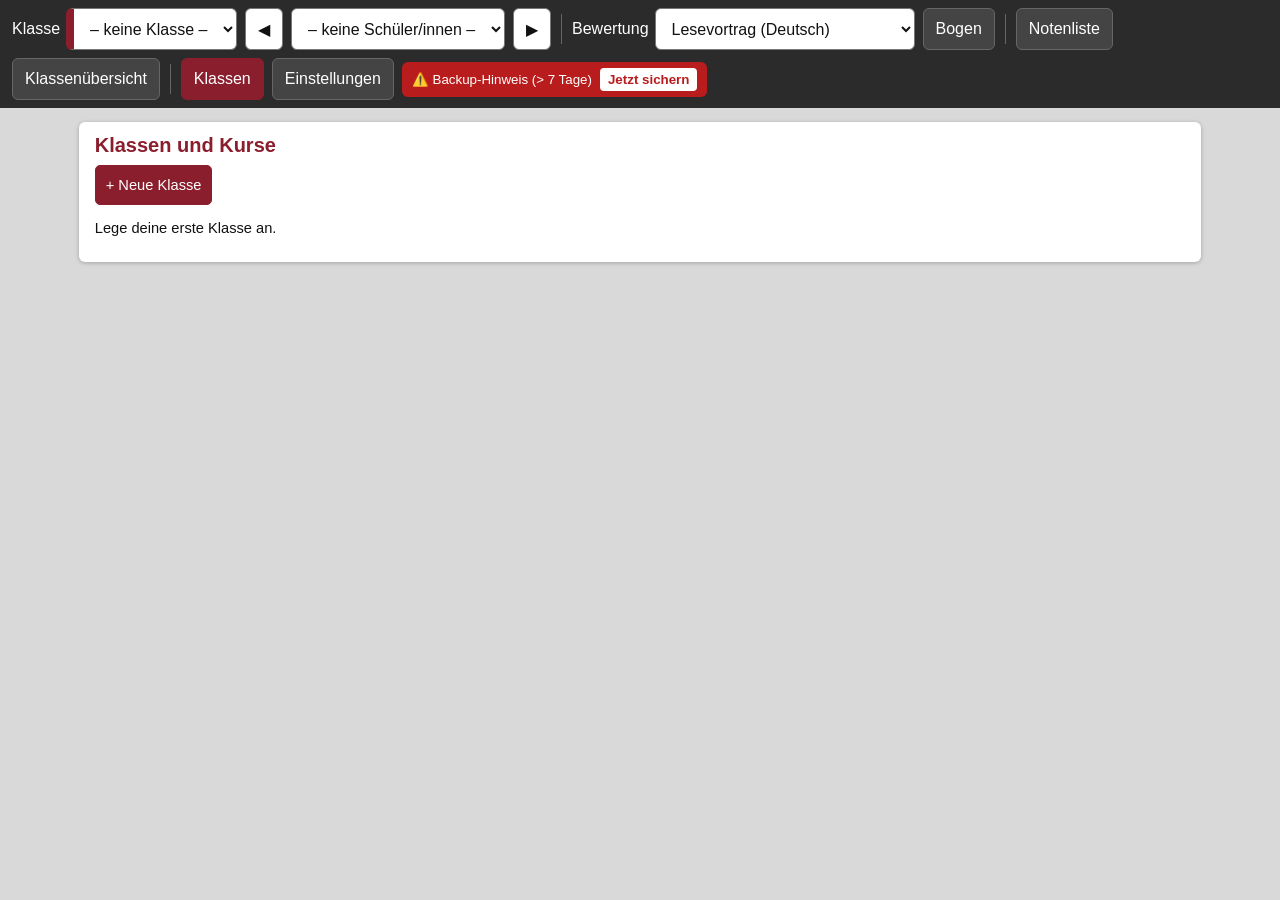
==== commit f5a63cf6: "Bewertungstool: übersichtlicherer Bogen, Abfrage mit gleicher Gewichtung, Klassenfarben Der Bogen st" ====
--- a/docs/index.html
+++ b/docs/index.html
@@ -132,6 +132,11 @@
   .rep th { background:var(--gray); font-weight:bold; }
   .rep td.c, .rep th.c { text-align:center; }
 
+  .clsdot { display:inline-block; width:14px; height:14px; border-radius:3px; margin-right:6px; vertical-align:middle; }
+  .bar { display:flex; flex-wrap:wrap; gap:8px; align-items:center; }
+  .drawer { background:#fafafa; }
+  .drawer > button { font-weight:bold; }
+
   @page { size: A4 landscape; margin: 0; }
   @media print {
     body { background:#fff; -webkit-print-color-adjust: exact; print-color-adjust: exact; }
@@ -161,7 +166,7 @@
     <label>Bewertung <select id="modeSel"></select></label>
     <button class="tab" data-tab="bogen">Bogen</button>
     <span class="sep"></span>
-    <button class="tab" data-tab="student">Schüler/in</button>
+    <button class="tab" data-tab="student">Notenliste</button>
     <button class="tab" data-tab="klasse">Klassenübersicht</button>
     <span class="sep"></span>
     <button class="tab" data-tab="classes">Klassen</button>
@@ -518,7 +523,8 @@
                lists:{ de:[['tex',18],['spr',15],['vers',18],['sinn',18],['auft',16],['empa',15]], es:GED_FS, fs:GED_FS } },
     song:    { label:'Songvortrag Spanisch',    short:'Song',           src:'Songvortrag',    tt:'Song',   vars:null,
                lists:{ '-':[['s1',20],['s2',20],['s3',15],['s4',15],['s5',10],['inton',20]] } },
-    abfrage: { label:'Abfrage', short:'Abfrage',        src:'Abfrage',        tt:'Thema',  vars:null },
+    abfrage: { label:'Abfrage', short:'Abfrage', src:'Abfrage', tt:'Thema', vars:null,
+               lists:{ '-':[['f1',30],['f2',25],['f3',20],['f4',15],['f5',10],['v1',30],['v2',25],['v3',20],['v4',15],['v5',10],['g1',30],['g2',25],['g3',20],['g4',15],['g5',10],['t1',30],['t2',25],['t3',20],['t4',15],['t5',10],['dar',25]] } },
     unterricht: { label:'Unterrichtsbeitrag', short:'Unterricht', src:'Unterrichtsbeitrag', tt:'Zeitraum / Thema', vars:null,
                lists:{ '-':[['u1',14],['u2',20],['u3',16],['u4',12],['u5',12],['u7',10],['u8',16]] } },
 
@@ -583,6 +589,7 @@
   };
 
   var POOL = {
+    abfrage: MOD.abfrage.lists,
     lesen:   { de:MOD.lesen.lists.de, es:MOD.lesen.lists.es, fs:MOD.lesen.lists.fs },
     gedicht: { de:MOD.gedicht.lists.de, es:MOD.gedicht.lists.es, fs:MOD.gedicht.lists.fs },
     song:    { '-':MOD.song.lists['-'] },
@@ -594,7 +601,7 @@
   };
 
   var SW = {
-    fach: { n:'Fachwissen',            l:[['f1',30],['f2',25],['f3',20],['f4',15],['f5',10]] },
+    fach: { n:'Fachwissen / Stoff der letzten Stunde', l:[['f1',30],['f2',25],['f3',20],['f4',15],['f5',10]] },
     vok:  { n:'Vokabular',             l:[['v1',30],['v2',25],['v3',20],['v4',15],['v5',10]] },
     gram: { n:'Grammatik / Formen',    l:[['g1',30],['g2',25],['g3',20],['g4',15],['g5',10]] },
     text: { n:'Textkenntnis (Lektüre)', l:[['t1',30],['t2',25],['t3',20],['t4',15],['t5',10]] }
@@ -722,7 +729,7 @@
   }
   var KEY = 'muendliche_noten_tool_v6';
   var state = load() || fresh();
-  var ui = { draft:{}, cur:{}, fresh:{}, wOpen:{}, sOpen:{} };
+  var ui = { draft:{}, cur:{}, fresh:{}, wOpen:{}, sOpen:{}, drawer:{} };
   migrate();
 
   function fresh() { return { v:3, cls:null, tab:'classes', vr:'de', vrRef:'de', vt:{}, muster:[], mt:'deutsch', lastBackup: null, w:{}, wp:{}, classes:[] }; }
@@ -763,7 +770,7 @@
       var ids = {}; students.forEach(function (s) { ids[s.id] = 1; });
       return {
         id:String(c.id || uid('c')), name:String(c.name || ''), fach:String(c.fach || 'Deutsch'),
-        skala:c.skala === 'np' ? 'np' : 'note', def:cdefOf(c.def),
+        skala:c.skala === 'np' ? 'np' : 'note', def:cdefOf(c.def), color:/^#[0-9a-fA-F]{6}$/.test(c.color || '') ? c.color : '#8B1E2D',
         students:students, stu:(c.stu && ids[c.stu]) ? c.stu : (students[0] ? students[0].id : null),
         assessments:(Array.isArray(c.assessments) ? c.assessments : []).filter(function (a) { return ids[a.sid] && MOD[a.type]; }).map(function (a) {
           var pts = {}; if (a.pts && typeof a.pts === 'object') Object.keys(a.pts).forEach(function (k) { var n = Number(a.pts[k]); if (a.pts[k] !== null && !isNaN(n)) pts[k] = Math.max(0, Math.min(15, Math.round(n))); });
@@ -801,7 +808,7 @@
   function findAny(c, id) { var a = findA(c, id); if (a) return a; Object.keys(ui.draft).forEach(function (k) { if (ui.draft[k].id === id) a = ui.draft[k]; }); return a; }
 
   function newA(c, type, sid) {
-    return { id:uid('a'), sid:sid, type:type, variant:MOD[type].vars ? varOf(type) : 'de', sw:['fach'], swMode:'preset', crit:[], sel:[], date:todayISO(), thema:'', pts:{}, cmt:'', gew:1, calc:cdefOf(c.def).calc, gw:cdefOf(c.def).gw, sch:cdefOf(c.def).sch, bmax:cdefOf(c.def).bmax, t4:cdefOf(c.def).t4, t5:cdefOf(c.def).t5, bmx:{}, _draft:true };
+    return { id:uid('a'), sid:sid, type:type, variant:MOD[type].vars ? varOf(type) : 'de', sw:['fach'], swMode:'preset', crit:[], sel: type === 'abfrage' ? areaSel(['fach']) : [], date:todayISO(), thema:'', pts:{}, cmt:'', gew:1, calc:cdefOf(c.def).calc, gw:cdefOf(c.def).gw, sch:cdefOf(c.def).sch, bmax:cdefOf(c.def).bmax, t4:cdefOf(c.def).t4, t5:cdefOf(c.def).t5, bmx:{}, _draft:true };
   }
   function modKey(a) { return a.type === 'abfrage' ? 'abfrage' : a.type + ':' + (MOD[a.type].vars ? (a.variant === 'fs' && a.type !== 'referat' ? 'es' : a.variant) : '-'); }
   function poolKeyOf(a) { return MOD[a.type].vars ? a.variant : '-'; }
@@ -817,6 +824,13 @@
     return fl;
   }
   function liveItems(a) { return critsLive(a).map(function (k) { return { id:k.id, n:k.n, d:k.d, w:k.w }; }); }
+  /* Kriterien eines Bereichs der Abfrage (Auswahl über die Bereiche) */
+  function areaSel(sw) {
+    var out = [];
+    (sw || []).forEach(function (k) { if (SW[k]) SW[k].l.forEach(function (p) { out.push(p[0]); }); });
+    out.push('dar');
+    return out;
+  }
   function critsOf(a) {
     if (a.fz) return a.fz.map(function (it) { return { id:it.id, n:it.n, d:it.d, w:it.w }; });
     return critsLive(a);
@@ -844,6 +858,7 @@
     mergeMusters();
     state.classes.forEach(function (c) {
       c.assessments.forEach(function (a) {
+        if (a.type === 'abfrage' && (!a.sel || !a.sel.length)) { a.sel = areaSel(a.sw || ['fach']); changed = true; }
         if (!a.fz) { freezeA(a); changed = true; }
         if (a.sel && a.sel.indexOf('u6') >= 0) { a.sel = a.sel.filter(function (id) { return id !== 'u6'; }); changed = true; }
         if (a.pts && a.pts.u6 !== undefined) { delete a.pts.u6; changed = true; }
@@ -856,7 +871,7 @@
   }
   function critsLive(a) {
     var mk = modKey(a), list = [], scale = 1;
-    if (a.type === 'abfrage') {
+    if (false) {
       if (a.swMode === 'custom') {
         (a.crit || []).forEach(function (id) { if (ALLW[id] !== undefined) list.push([id, ALLW[id]]); });
       } else {
@@ -1025,7 +1040,7 @@
     var c = cls();
     var h = '<div class="panel"><h2>Klassen und Kurse</h2><div class="row">';
     state.classes.forEach(function (x) {
-      h += '<button class="chip' + (c && x.id === c.id ? ' on' : '') + '" data-act="clsPick" data-id="' + x.id + '">' + esc(x.name || '(ohne Namen)') + ' · ' + x.students.length + '</button>';
+      h += '<button class="chip' + (c && x.id === c.id ? ' on' : '') + '" style="border-left:8px solid ' + esc(x.color || '#8B1E2D') + '" data-act="clsPick" data-id="' + x.id + '">' + esc(x.name || '(ohne Namen)') + ' · ' + x.students.length + '</button>';
     });
     h += '<button class="primary" data-act="clsAdd">+ Neue Klasse</button></div>';
     if (!c) { h += '<p>Lege deine erste Klasse an.</p></div>'; return h; }
@@ -1035,6 +1050,7 @@
 
     h += '<h3>Einstellungen der Klasse</h3><div class="row">' +
          '<label>Name (z. B. Q11, 10a)<input type="text" data-cf="name" value="' + esc(c.name) + '"></label>' +
+         '<label>Farbe<input type="color" data-cf="color" value="' + esc(c.color || '#8B1E2D') + '" style="width:70px;min-height:40px"></label>' +
          '<label>Fach<select data-cf="fach">' + faecherList.map(function(f) { return '<option value="' + f + '"' + (c.fach === f ? ' selected' : '') + '>' + f + '</option>'; }).join('') + '</select></label>' +
          '<label>Notenskala<select data-cf="skala"><option value="note"' + (c.skala === 'note' ? ' selected' : '') + '>Noten 1–6 (Mittelstufe)</option><option value="np"' + (c.skala === 'np' ? ' selected' : '') + '>Notenpunkte 0–15 (Oberstufe)</option></select></label>' +
          '<label>Standard: Berechnung<select data-cdef="calc"><option value="gewichtet"' + (cd.calc !== 'einheiten' ? ' selected' : '') + '>Gewichtete Noten</option><option value="einheiten"' + (cd.calc === 'einheiten' ? ' selected' : '') + '>Bewertungseinheiten</option></select></label>' +
@@ -1092,7 +1108,7 @@
       h += '</table>';
       h += '<p>Ø (nach Gewicht): <b class="big">' + (av ? fmt(av.avg, 1) : '–') + '</b></p>';
     }
-    h += '<div class="row"><button class="primary" data-act="printStu">Übersicht drucken / PDF</button><button class="primary" data-act="printStuDetailed">Detaillierten Schülerbericht drucken (inkl. Kriterien & Punkten)</button></div></div>';
+    h += '<div class="row"><button class="primary" data-act="printStu">Liste drucken (Datum, Thema, Note)</button><button class="primary" data-act="printStuDetailed">Detaillierte Aufstellung drucken (alle Noten mit Kriterien)</button></div></div>';
     return h;
   }
 
@@ -1107,7 +1123,7 @@
     });
     var totalGraded = Object.values(counts).reduce(function(a,b){return a+b;}, 0);
 
-    var h = '<section class="ov"><h1>Notenübersicht ' + esc(c.name) + (c.fach ? ' · ' + esc(c.fach) : '') + ' <span style="font-size:11pt;font-weight:normal;color:#444">(' + scaleLabel(c) + ')</span></h1>';
+    var h = '<section class="ov" style="border-top:8px solid ' + esc(c.color || '#8B1E2D') + '"><h1>Notenübersicht ' + esc(c.name) + (c.fach ? ' · ' + esc(c.fach) : '') + ' <span style="font-size:11pt;font-weight:normal;color:#444">(' + scaleLabel(c) + ')</span></h1>';
 
     if (totalGraded > 0) {
       h += '<p style="margin:4px 0 2px; font-weight:bold; font-size:10pt;">Leistungsspiegel:</p>';
@@ -1178,61 +1194,59 @@
 
   function vModule(type) {
     var c = cls(), s = stu(); if (!c || !s) return noStu();
-    var a = curA(type), list = assessmentsOf(c, s.id, type);
-    var h = '<div class="panel modbar"><label>Bewertung <select data-f="pickA">';
+    var a = curA(type), list = assessmentsOf(c, s.id, type), mk = modKey(a), crs = critsOf(a), W = WG[type];
+    var open = ui.drawer[mk] !== undefined ? ui.drawer[mk] : crs.length === 0;
+    var h = '<div class="panel bar"><span class="clsdot" style="background:' + esc(c.color || '#8B1E2D') + '"></span><b>' + esc(sheetTitle(a)) + '</b>' +
+      '<label>Bewertung <select data-f="pickA">';
     if (a._draft) h += '<option value="__draft" selected>neu (heute, noch leer)</option>';
     list.forEach(function (x) { h += '<option value="' + x.id + '"' + (x.id === a.id ? ' selected' : '') + '>' + fd(x.date) + ' – ' + esc(x.thema || 'ohne Thema') + '</option>'; });
-    h += '</select></label><button data-act="newA">+ Neue Bewertung</button><button class="danger" data-act="delA"' + (a._draft ? ' disabled' : '') + '>Löschen</button>';
-    h += '<span class="sep"></span><button class="primary" data-act="printOne">Diese Seite drucken / PDF</button><button data-act="printAll">Alle Bögen drucken</button></div>';
-
-    var schOpts = Object.keys(SCH_LBL).map(function (k) { return '<option value="' + k + '"' + ((a.sch || 'legacy') === k ? ' selected' : '') + '>' + esc(SCH_LBL[k]) + '</option>'; }).join('');
-    h += '<div class="panel" style="margin-top:0"><div class="row"><b>Berechnung:</b>' +
+    h += '</select></label><button data-act="newA">+ Neue Bewertung</button><button class="danger" data-act="delA"' + (a._draft ? ' disabled' : '') + '>Löschen</button>' +
+         '<button class="primary" data-act="printOne">Bogen drucken / PDF</button><button data-act="printAll">Alle Bögen drucken</button></div>';
+
+    if (type !== 'abfrage' && POOL[type]) {
+      var musters = state.muster.filter(function (m) { return m.mk === mk && musterFits(m, c, type); });
+      h += '<div class="panel" style="margin-top:0"><div class="row"><b>Muster für ' + esc(c.fach) + ':</b> ' + (musters.length ? musters.map(function (m) {
+             return '<button class="chip" data-act="mLoad" data-id="' + m.id + '">' + esc(m.name) + '</button><button class="chip" data-act="mDel" data-id="' + m.id + '" title="Muster löschen">✕</button>';
+           }).join(' ') : '<span class="muted">noch keine gespeichert</span>') + '</div></div>';
+    }
+
+    var summary = (crs.length ? crs.length + ' Kriterien' : 'noch keine Kriterien') + ' · ' + (a.calc === 'einheiten' ? 'Bewertungseinheiten' : 'gewichtete Noten') + ' · ' + SCH_LBL[a.sch || 'legacy'];
+    h += '<div class="panel drawer"><div class="row"><button data-act="drawer" data-mk="' + mk + '">' + (open ? '▲' : '▼') + ' Einstellungen dieser Bewertung</button><span class="muted">' + esc(summary) + '</span></div>';
+    if (open) {
+      var schOpts = Object.keys(SCH_LBL).map(function (k) { return '<option value="' + k + '"' + ((a.sch || 'legacy') === k ? ' selected' : '') + '>' + esc(SCH_LBL[k]) + '</option>'; }).join('');
+      h += '<div class="row"><b>Berechnung:</b>' +
          '<label>Bewertungsgrundlage<select data-set="calc"><option value="gewichtet"' + (a.calc !== 'einheiten' ? ' selected' : '') + '>Gewichtete Noten</option><option value="einheiten"' + (a.calc === 'einheiten' ? ' selected' : '') + '>Bewertungseinheiten</option></select></label>' +
          '<label>Notenschlüssel<select data-set="sch">' + schOpts + '</select></label>' +
          (a.sch === 'indiv' ? '<label>Grenze Note 4/5 (%)<input type="text" inputmode="decimal" data-set="t4" value="' + fmt(a.t4 || 50) + '" style="width:90px"></label><label>Grenze Note 5/6 (%)<input type="text" inputmode="decimal" data-set="t5" value="' + fmt(a.t5 || 33) + '" style="width:90px"></label>' : '') +
-         (a.calc === 'einheiten' ? '<label>Gewichtung der Kriterien<select data-set="gw"><option value="prozent"' + (a.gw !== 'be' ? ' selected' : '') + '>in Prozent (Anteil je Kriterium)</option><option value="be"' + (a.gw === 'be' ? ' selected' : '') + '>über BE (jede BE zählt gleich)</option></select></label>' : '') +
-         (a.calc === 'einheiten' ? '<label>Max. BE je Kriterium (Standard)<select data-set="bmax">' + [3,4,5].map(function (n) { return '<option value="' + n + '"' + ((a.bmax || 5) === n ? ' selected' : '') + '>' + n + '</option>'; }).join('') + '</select></label>' : '') +
-         '</div>' + (a.sch === 'abitur' ? '<div class="hint warn">Die Abitur-Tabelle ist eine Vermutung. Bitte gegen die amtliche Tabelle prüfen, bevor Noten daraus übernommen werden.</div>' : '') + '</div>';
-    if (type === 'abfrage') {
-      h += '<div class="panel" style="margin-top:0"><div class="row">' +
-           '<label class="chk"><input type="radio" name="swMode" data-f="swMode" value="preset"' + (a.swMode !== 'custom' ? ' checked' : '') + '> Nach Vorgabe</label>' +
-           '<label class="chk"><input type="radio" name="swMode" data-f="swMode" value="custom"' + (a.swMode === 'custom' ? ' checked' : '') + '> Individuell</label>' +
-           '</div>';
-      if (a.swMode !== 'custom') {
-        h += '<div class="row"><span>Schwerpunkt(e): ' + Object.keys(SW).map(function (k) { return '<label class="chk"><input type="checkbox" data-f="sw" value="' + k + '"' + (a.sw.indexOf(k) >= 0 ? ' checked' : '') + '> ' + SW[k].n + '</label>'; }).join('') + '</span></div>';
-      }
-      h += '</div>';
-    } else if (POOL[type]) {
-      var mk = modKey(a), pool = POOL[type][poolKeyOf(a)] || [], act = a.sel || [], W = WG[type], open = !!ui.sOpen[mk];
-      h += '<div class="panel" style="margin-top:0"><div class="row"><button data-act="sOwn" data-mk="' + mk + '">Kriterien wählen ' + (open ? '▲' : '▼') + '</button>' +
-           '<span class="muted">' + (act.length ? act.length + ' Kriterien gewählt' : 'noch keine Kriterien gewählt') + '</span></div>';
-      var musters = state.muster.filter(function (m) { return m.mk === mk && musterFits(m, c, type); });
-      h += '<div class="row"><b>Muster für ' + esc(c.fach) + ':</b> ' + (musters.length ? musters.map(function (m) {
-             return '<button class="chip" data-act="mLoad" data-id="' + m.id + '">' + esc(m.name) + '</button><button class="chip" data-act="mDel" data-id="' + m.id + '" title="Muster löschen">✕</button>';
-           }).join(' ') : '<span class="muted">noch keine gespeichert</span>') + '</div>';
-      if (open) {
+         (a.calc === 'einheiten' ? '<label>Gewichtung der Kriterien<select data-set="gw"><option value="prozent"' + (a.gw !== 'be' ? ' selected' : '') + '>in Prozent</option><option value="be"' + (a.gw === 'be' ? ' selected' : '') + '>über BE</option></select></label>' +
+           '<label>Max. BE (Standard)<select data-set="bmax">' + [3,4,5].map(function (n) { return '<option value="' + n + '"' + ((a.bmax || 5) === n ? ' selected' : '') + '>' + n + '</option>'; }).join('') + '</select></label>' : '') +
+         '</div>' + (a.sch === 'abitur' ? '<div class="hint warn">Die Abitur-Tabelle ist eine Vermutung. Bitte gegen die amtliche Tabelle prüfen, bevor Noten daraus übernommen werden.</div>' : '');
+
+      if (type === 'abfrage') {
+        h += '<div class="row"><b>Bereiche:</b> ' + Object.keys(SW).map(function (k) { return '<label class="chk"><input type="checkbox" data-f="sw" value="' + k + '"' + (a.sw.indexOf(k) >= 0 ? ' checked' : '') + '> ' + esc(SW[k].n) + '</label>'; }).join(' ') + '</div>';
+      } else if (POOL[type]) {
+        var mkk = mk, pool = POOL[type][poolKeyOf(a)] || [], act = a.sel || [];
+        h += '<div class="row"><b>Kriterien</b> <span class="muted">' + (act.length ? act.length + ' gewählt' : 'noch keine gewählt') + '</span></div>';
         Object.keys(W.g).forEach(function (g) {
           var items = pool.filter(function (p) { return wGroup(type, p[0]) === g; });
           if (!items.length) return;
-          h += '<div style="margin:8px 0"><b>' + esc(W.g[g]) + '</b> <span class="muted">' + esc(G_DESC[g]) + '</span><div class="row">' +
+          h += '<div style="margin:6px 0"><b>' + esc(W.g[g]) + '</b> <span class="muted">' + esc(G_DESC[g]) + '</span><div class="row">' +
                items.map(function (p) { return '<label class="chk"><input type="checkbox" data-f="sel" value="' + p[0] + '"' + (act.indexOf(p[0]) >= 0 ? ' checked' : '') + '> ' + esc(C[p[0]].n) + '</label>'; }).join('') +
                '</div></div>';
         });
         var customs = (a.fz || []).filter(function (it) { return it.id.indexOf('x_') === 0; });
         h += '<div class="row"><b>Eigene Kriterien:</b> ' + (customs.length ? customs.map(function (it) { return '<span class="chip on">' + esc(it.n) + ' <button class="chip" data-act="cDel" data-id="' + it.id + '" title="entfernen">✕</button></span>'; }).join(' ') : '<span class="muted">keine</span>') + '</div>';
         h += '<div class="row"><label>Name des eigenen Kriteriums<input type="text" id="cName" style="width:260px"></label><button data-act="cAdd">Kriterium hinzufügen</button></div>';
-        h += '<div class="row"><label>Neues Muster (z. B. „Referat 5. Klasse“)<input type="text" id="mName" style="width:260px"></label>' +
-             '<button data-act="mSave">Aktuelle Auswahl als Muster speichern</button></div>';
+        h += '<div class="row"><label>Muster speichern unter<input type="text" id="mName" style="width:260px" placeholder="z. B. Referat 5. Klasse"></label><button data-act="mSave">Aktuelle Einstellung als Muster speichern</button></div>';
         h += '<div class="row"><button class="primary" data-act="wApplyAll">Als Klassenarbeit für alle Schüler/innen anlegen</button></div>';
-        h += '<div class="hint">Alle bekommen dasselbe Thema und dieselben Kriterien. Jede Schüler/in hat eine eigene Bewertung, deren Datum Sie einzeln ändern können. Gelöschte Muster wirken sich nicht auf Noten aus.</div>';
-      }
-      h += '</div>';
+        h += '<div class="hint">Muster speichern Kriterien, Gewichtung, Berechnung und Notenschlüssel. Gelöschte Muster wirken sich nicht auf Noten aus.</div>';
+      }
+      h += weightPanel(type, a);
     }
-    h += weightPanel(type, a);
+    h += '</div>';
     h += sheetHTML(c, s, a, true);
     return h;
   }
-
   function wGroup(type, id) { var W = WG[type]; return (W && W.m[id]) || Object.keys(W.g)[0]; }
 
   function weightPanel(type, a) {
@@ -1297,6 +1311,7 @@
 
   function renderBar() {
     var c = cls(), cs = $('clsSel'), ss = $('stuSel');
+    cs.style.borderLeft = '8px solid ' + (c ? (c.color || '#8B1E2D') : '#8B1E2D');
     cs.innerHTML = state.classes.length ? state.classes.map(function (x) { return '<option value="' + x.id + '"' + (c && x.id === c.id ? ' selected' : '') + '>' + esc(x.name || '(ohne Namen)') + '</option>'; }).join('') : '<option value="">– keine Klasse –</option>';
     ss.innerHTML = (c && c.students.length) ? c.students.map(function (x, i) { return '<option value="' + x.id + '"' + (x.id === c.stu ? ' selected' : '') + '>' + (i + 1) + '. ' + esc(x.name || 'Schüler/in') + '</option>'; }).join('') : '<option value="">– keine Schüler/innen –</option>';
 
@@ -1430,6 +1445,11 @@
         else { var ua = findA(c, el.dataset.id); if (ua) ua.ub = !ua.ub; }
         save(); render(); return;
       }
+      if (act === 'drawer') {
+        var dk = el.dataset.mk, dc = ui.drawer[dk];
+        if (dc === undefined) dc = critsOf(curA(type)).length === 0;
+        ui.drawer[dk] = !dc; render(); return;
+      }
       if (act === 'sOwn') { ui.sOpen[el.dataset.mk] = !ui.sOpen[el.dataset.mk]; render(); return; }
       if (act === 'mSave') {
         var nm = ($('mName') ? $('mName').value : '').trim();
@@ -1437,14 +1457,15 @@
         var ca = curA(type); if (!ca.sel || !ca.sel.length) { alert('Bitte zuerst Kriterien wählen.'); return; }
         var mks = modKey(ca), wv = {};
         critsOf(ca).forEach(function (it) { wv[it.id] = it.w; });
-        state.muster.push({ id:uid('mu'), name:nm, mk:mks, fach:c.fach, cls:c.id, sel:ca.sel.slice(), w:wv }); save(); render(); return;
+        state.muster.push({ id:uid('mu'), name:nm, mk:mks, fach:c.fach, cls:c.id, sel:ca.sel.slice(), w:wv, calc:ca.calc, gw:ca.gw, sch:ca.sch, t4:ca.t4, t5:ca.t5, bmax:ca.bmax, bmx:ca.bmx || {} }); save(); render(); return;
       }
       if (act === 'mLoad') {
         var mu = null; state.muster.forEach(function (x) { if (x.id === el.dataset.id) mu = x; }); if (!mu) return;
         var la = curA(type); if (mu.mk !== modKey(la) || !musterFits(mu, c, type)) { alert('Dieses Muster gehört zu einem anderen Fach oder einer anderen Bewertungsart.'); return; }
         ensure(c, la); la.sel = mu.sel.slice(); refreshFz(la);
+        if (mu.calc) { la.calc = mu.calc; la.gw = mu.gw || 'prozent'; la.sch = mu.sch || 'legacy'; la.t4 = mu.t4; la.t5 = mu.t5; la.bmax = mu.bmax; la.bmx = mu.bmx || {}; }
         Object.keys(mu.w || {}).forEach(function (id) { if (la.fz) la.fz.forEach(function (it) { if (it.id === id) it.w = mu.w[id]; }); else state.w[mu.mk + '/' + id] = mu.w[id]; });
-        ui.sOpen[mu.mk] = true; save(); render(); return;
+        ui.sOpen[mu.mk] = true; ui.drawer[mu.mk] = true; save(); render(); return;
       }
       if (act === 'mDel') {
         if (!confirm('Dieses Muster löschen? Die Noten bleiben unverändert.')) return;
@@ -1490,7 +1511,7 @@
         save(); render(); return;
       }
       if (act === 'clsPick') { state.cls = el.dataset.id; save(); render(); return; }
-      if (act === 'clsAdd') { var nc = { id:uid('c'), name:'Neue Klasse', fach:'Deutsch', skala:'note', def:cdefOf(null), students:[], stu:null, assessments:[], manual:[] }; state.classes.push(nc); state.cls = nc.id; save(); render(); return; }
+      if (act === 'clsAdd') { var pal = ['#8B1E2D','#1f6f8b','#2e7d32','#b26a00','#6a1b9a','#00695c','#c2185b','#37474f']; var nc = { id:uid('c'), name:'Neue Klasse', fach:'Deutsch', skala:'note', color:pal[state.classes.length % pal.length], def:cdefOf(null), students:[], stu:null, assessments:[], manual:[] }; state.classes.push(nc); state.cls = nc.id; save(); render(); return; }
       if (act === 'clsDel') {
         if (!confirm('Klasse „' + c.name + '“ löschen?')) return;
         state.classes = state.classes.filter(function (x) { return x.id !== c.id; }); state.cls = state.classes[0] ? state.classes[0].id : null; save(); render(); return;
@@ -1543,6 +1564,7 @@
           sa = (ensure(c, sa), sa); sa.pts = {};
         }
         ensure(c, sa);
+        ui.drawer[modKey(sa)] = true;
         if (key === 't4' || key === 't5') sa[key] = num(t.value, key === 't4' ? 50 : 33);
         else if (key === 'bmax') sa.bmax = +t.value;
         else sa[key] = t.value;
@@ -1562,13 +1584,21 @@
         state.wp[t.dataset.w.split('/')[0]] = 'eigen'; save(); render(); return;
       }
       if (t.dataset.sf !== undefined) { var st = stuById(c, t.dataset.sid); if (st) { st.name = t.value; save(); } return; }
+      if (t.dataset.f === 'sw') {
+        var sw0 = curA(state.tab); ensure(c, sw0);
+        var areas = [];
+        view.querySelectorAll('input[data-f="sw"]:checked').forEach(function (b2) { areas.push(b2.value); });
+        ui.drawer[modKey(sw0)] = true; sw0.sw = areas;
+        sw0.sel = areaSel(areas).concat((sw0.sel || []).filter(function (id) { return id.indexOf('x_') === 0; }));
+        refreshFz(sw0); save(); render(); return;
+      }
       if (t.dataset.f === 'pickA') { var s = stu(); if (t.value !== '__draft') { ui.cur[state.tab + vk(state.tab) + '|' + s.id] = t.value; render(); } return; }
       if (t.dataset.f === 'sel') {
         var a = curA(state.tab); ensure(c, a);
         var pool = POOL[a.type][poolKeyOf(a)] || [];
         var active = [];
         view.querySelectorAll('input[data-f="sel"]:checked').forEach(function(box) { active.push(box.value); });
-        a.sel = active.concat((a.sel || []).filter(function (id) { return id.indexOf('x_') === 0; }));
+        ui.drawer[modKey(a)] = true; a.sel = active.concat((a.sel || []).filter(function (id) { return id.indexOf('x_') === 0; }));
         refreshFz(a); save(); render(); return;
       }
     });
@@ -1580,7 +1610,7 @@
         try {
           var o = sanitize(JSON.parse(r.result)); if (!o) throw new Error('leer');
           if (!confirm('Daten überschreiben?')) return;
-          state = o; ui = { draft:{}, cur:{}, fresh:{}, wOpen:{}, sOpen:{} }; migrate(); save(); render();
+          state = o; ui = { draft:{}, cur:{}, fresh:{}, wOpen:{}, sOpen:{}, drawer:{} }; migrate(); save(); render();
         } catch (err) { alert('Fehler beim Laden.'); }
       };
       r.readAsText(f); e.target.value = '';
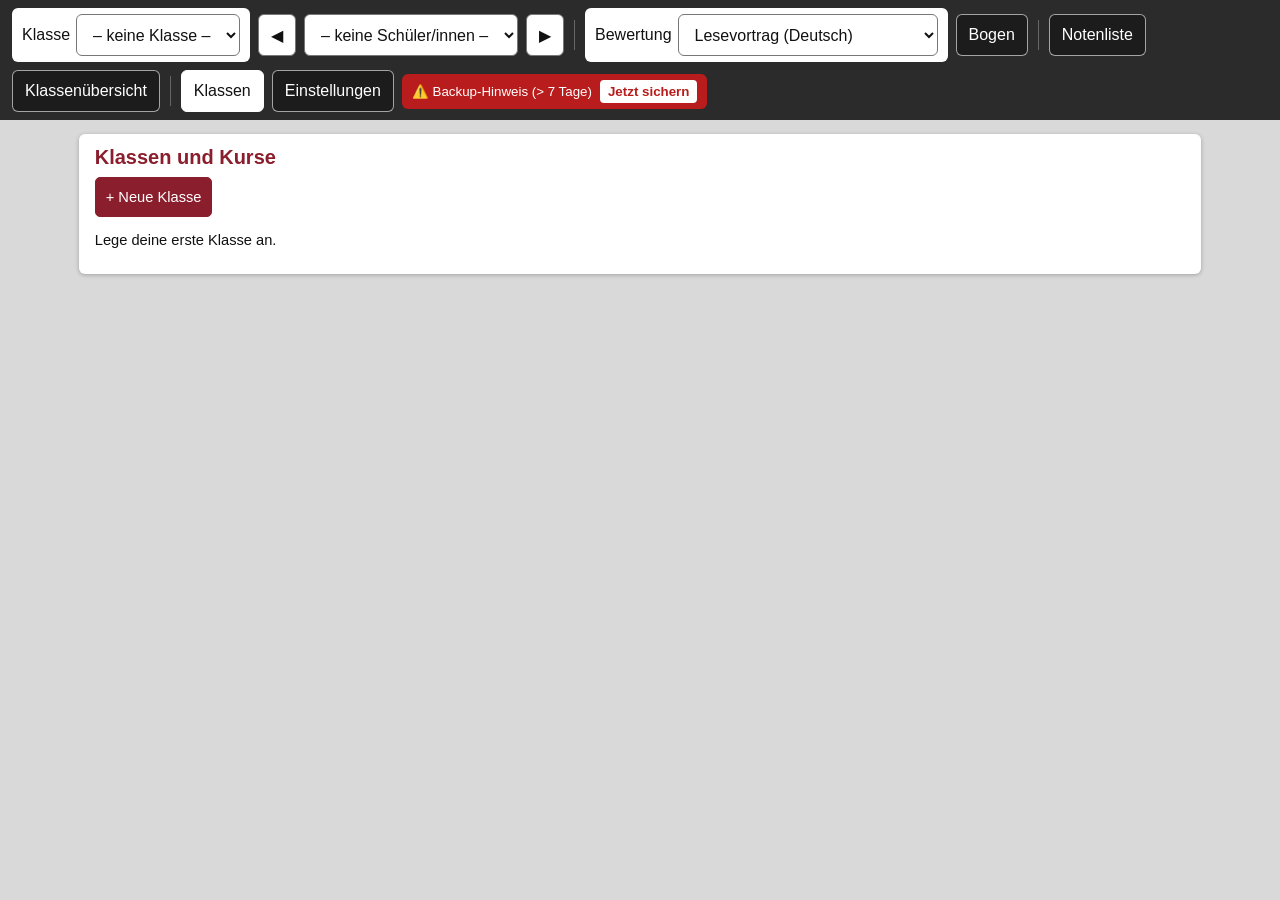
==== commit 086bc258: "Bewertungstool: Klassenfarbe als breiter Streifen Die Kopfleiste nimmt die Farbe der gewählten Klass" ====
--- a/docs/index.html
+++ b/docs/index.html
@@ -132,6 +132,10 @@
   .rep th { background:var(--gray); font-weight:bold; }
   .rep td.c, .rep th.c { text-align:center; }
 
+  .toolbar { transition: background .2s; }
+  .toolbar label { background:#fff; color:#111; padding:6px 10px; border-radius:6px; }
+  .toolbar .tab { background:rgba(0,0,0,.35); border-color:rgba(255,255,255,.6); }
+  .toolbar .tab.on { background:#fff; color:#111; border-color:#fff; }
   .clsdot { display:inline-block; width:14px; height:14px; border-radius:3px; margin-right:6px; vertical-align:middle; }
   .bar { display:flex; flex-wrap:wrap; gap:8px; align-items:center; }
   .drawer { background:#fafafa; }
@@ -1123,7 +1127,7 @@
     });
     var totalGraded = Object.values(counts).reduce(function(a,b){return a+b;}, 0);
 
-    var h = '<section class="ov" style="border-top:8px solid ' + esc(c.color || '#8B1E2D') + '"><h1>Notenübersicht ' + esc(c.name) + (c.fach ? ' · ' + esc(c.fach) : '') + ' <span style="font-size:11pt;font-weight:normal;color:#444">(' + scaleLabel(c) + ')</span></h1>';
+    var h = '<section class="ov"><div style="background:' + esc(c.color || '#8B1E2D') + ';color:#fff;padding:6px 10px;border-radius:6px;margin-bottom:6px"><h1 style="color:#fff;margin:0">Notenübersicht ' + esc(c.name) + (c.fach ? ' · ' + esc(c.fach) : '') + ' <span style="font-size:11pt;font-weight:normal">(' + scaleLabel(c) + ')</span></h1></div>';
 
     if (totalGraded > 0) {
       h += '<p style="margin:4px 0 2px; font-weight:bold; font-size:10pt;">Leistungsspiegel:</p>';
@@ -1196,7 +1200,7 @@
     var c = cls(), s = stu(); if (!c || !s) return noStu();
     var a = curA(type), list = assessmentsOf(c, s.id, type), mk = modKey(a), crs = critsOf(a), W = WG[type];
     var open = ui.drawer[mk] !== undefined ? ui.drawer[mk] : crs.length === 0;
-    var h = '<div class="panel bar"><span class="clsdot" style="background:' + esc(c.color || '#8B1E2D') + '"></span><b>' + esc(sheetTitle(a)) + '</b>' +
+    var h = '<div class="panel bar" style="border-left:16px solid ' + esc(c.color || '#8B1E2D') + '"><b>' + esc(sheetTitle(a)) + '</b>' +
       '<label>Bewertung <select data-f="pickA">';
     if (a._draft) h += '<option value="__draft" selected>neu (heute, noch leer)</option>';
     list.forEach(function (x) { h += '<option value="' + x.id + '"' + (x.id === a.id ? ' selected' : '') + '>' + fd(x.date) + ' – ' + esc(x.thema || 'ohne Thema') + '</option>'; });
@@ -1311,7 +1315,8 @@
 
   function renderBar() {
     var c = cls(), cs = $('clsSel'), ss = $('stuSel');
-    cs.style.borderLeft = '8px solid ' + (c ? (c.color || '#8B1E2D') : '#8B1E2D');
+    cs.style.borderLeft = '';
+    document.getElementById('toolbar').style.background = c ? (c.color || '#8B1E2D') : '#2b2b2b';
     cs.innerHTML = state.classes.length ? state.classes.map(function (x) { return '<option value="' + x.id + '"' + (c && x.id === c.id ? ' selected' : '') + '>' + esc(x.name || '(ohne Namen)') + '</option>'; }).join('') : '<option value="">– keine Klasse –</option>';
     ss.innerHTML = (c && c.students.length) ? c.students.map(function (x, i) { return '<option value="' + x.id + '"' + (x.id === c.stu ? ' selected' : '') + '>' + (i + 1) + '. ' + esc(x.name || 'Schüler/in') + '</option>'; }).join('') : '<option value="">– keine Schüler/innen –</option>';
 
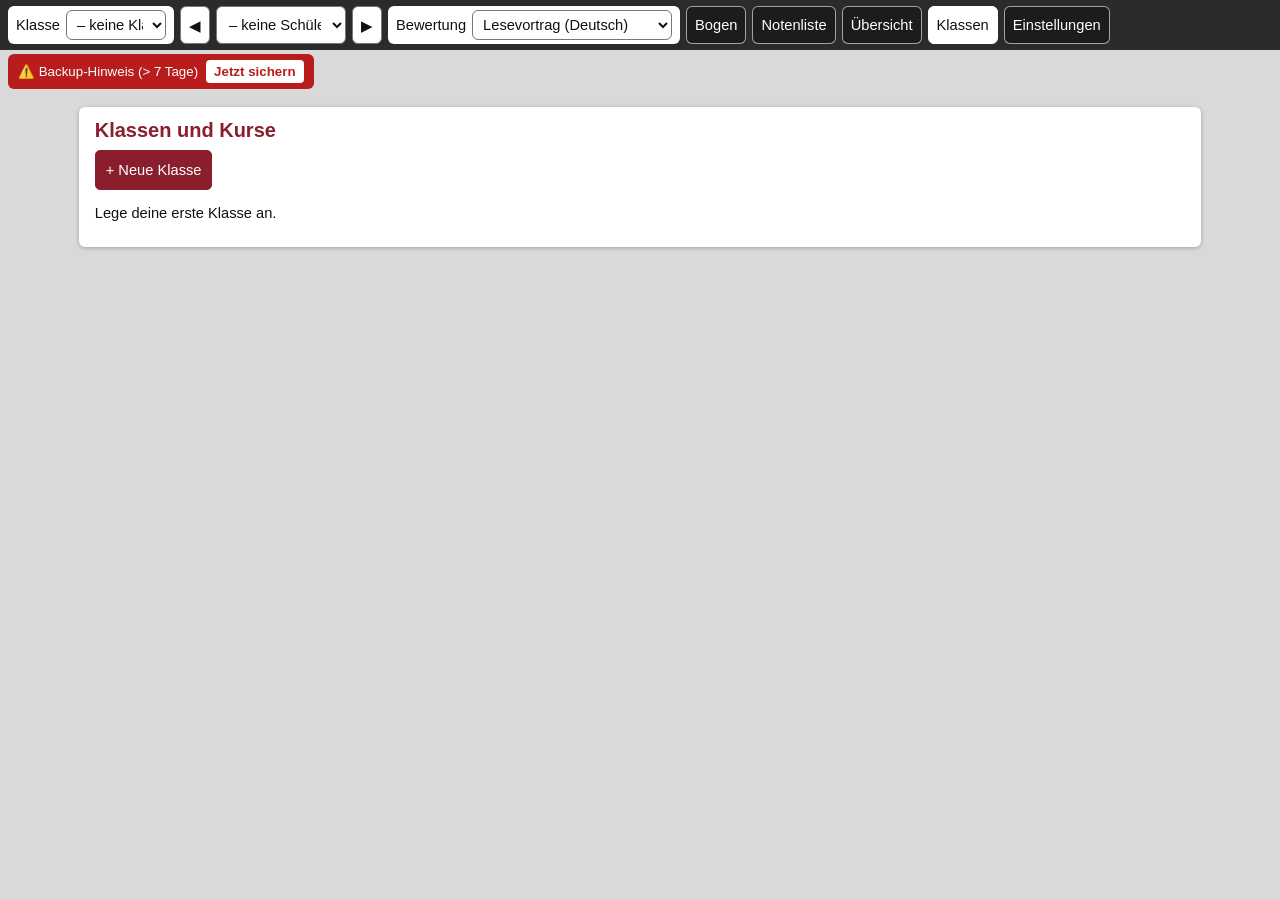
==== commit 45f965cc: "Bewertungstool: Kopfleiste in einer Zeile Klasse, Schüler/in, Notenart, Bogen, Notenliste, Übersicht" ====
--- a/docs/index.html
+++ b/docs/index.html
@@ -132,8 +132,15 @@
   .rep th { background:var(--gray); font-weight:bold; }
   .rep td.c, .rep th.c { text-align:center; }
 
-  .toolbar { transition: background .2s; }
-  .toolbar label { background:#fff; color:#111; padding:6px 10px; border-radius:6px; }
+  .toolbar { transition: background .2s; flex-wrap:nowrap; font-size:11pt; gap:6px; padding:6px 8px; overflow-x:auto; }
+  .toolbar > * { flex:0 0 auto; }
+  .toolbar button, .toolbar select { padding:6px 8px; min-height:38px; }
+  .toolbar label { background:#fff; color:#111; padding:4px 8px; border-radius:6px; }
+  .toolbar label select { min-height:30px; padding:4px 6px; }
+  #clsSel { max-width:100px; } #stuSel { max-width:130px; } #modeSel { max-width:200px; }
+  .toolbar .sep { display:none; }
+  #backupWarnContainer:empty { display:none; }
+  #backupWarnContainer .backup-alert { display:inline-flex; }
   .toolbar .tab { background:rgba(0,0,0,.35); border-color:rgba(255,255,255,.6); }
   .toolbar .tab.on { background:#fff; color:#111; border-color:#fff; }
   .clsdot { display:inline-block; width:14px; height:14px; border-radius:3px; margin-right:6px; vertical-align:middle; }
@@ -171,12 +178,12 @@
     <button class="tab" data-tab="bogen">Bogen</button>
     <span class="sep"></span>
     <button class="tab" data-tab="student">Notenliste</button>
-    <button class="tab" data-tab="klasse">Klassenübersicht</button>
+    <button class="tab" data-tab="klasse">Übersicht</button>
     <span class="sep"></span>
     <button class="tab" data-tab="classes">Klassen</button>
     <button class="tab" data-tab="settings">Einstellungen</button>
-    <span id="backupWarnContainer"></span>
   </div>
+  <div id="backupWarnContainer" style="padding:4px 8px"></div>
   <div class="stage" id="view"></div>
 </div>
 <div id="printArea"></div>
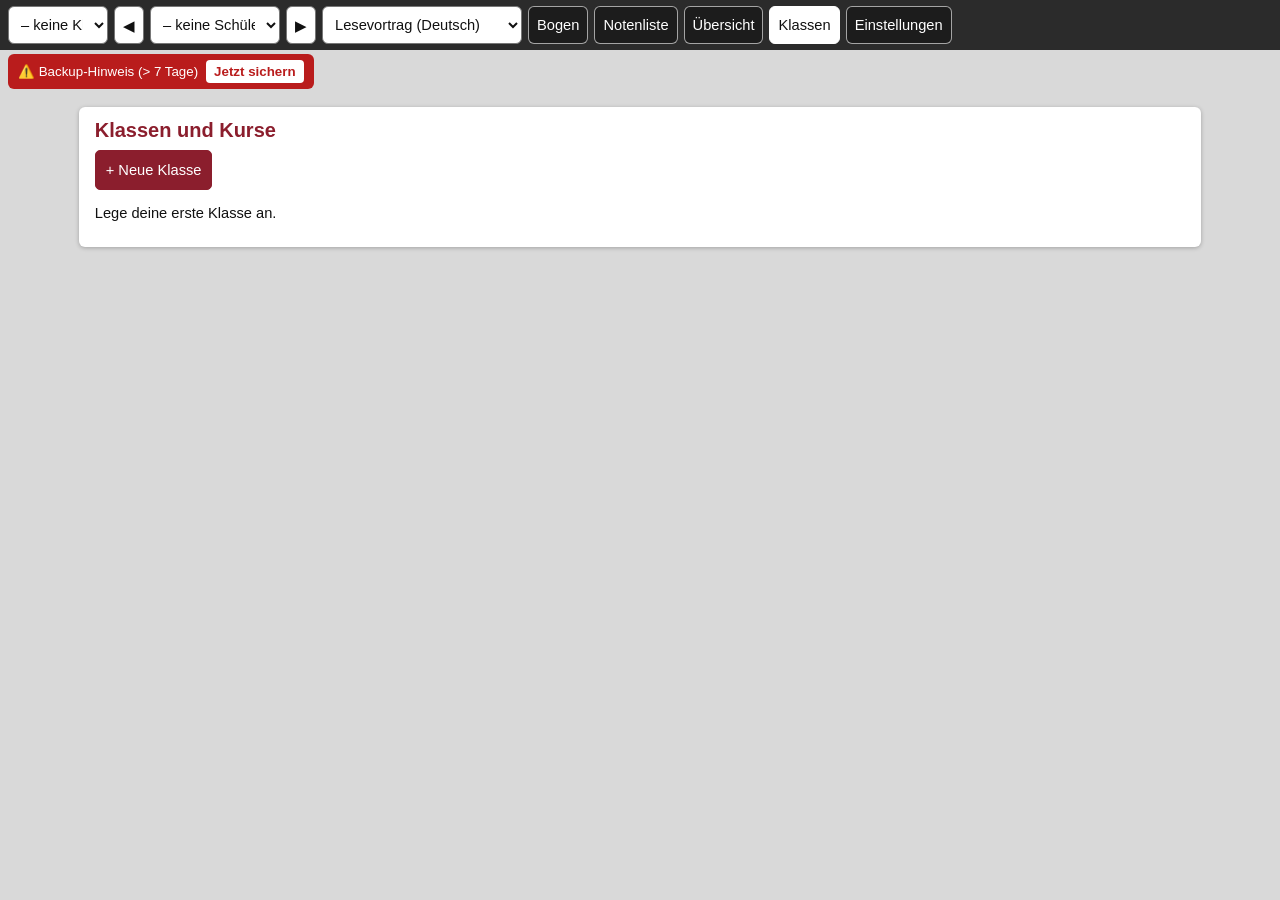
==== commit 8183b51d: "Bewertungstool: Beschriftungen Klasse und Bewertung entfernt Die Auswahlfelder sind selbsterklärend." ====
--- a/docs/index.html
+++ b/docs/index.html
@@ -169,12 +169,12 @@
 <body>
 <div id="app">
   <div class="toolbar" id="toolbar">
-    <label>Klasse <select id="clsSel"></select></label>
+    <select id="clsSel" aria-label="Klasse"></select>
     <button id="stuPrev" title="Vorherige/r">◀</button>
     <select id="stuSel"></select>
     <button id="stuNext" title="Nächste/r">▶</button>
     <span class="sep"></span>
-    <label>Bewertung <select id="modeSel"></select></label>
+    <select id="modeSel" aria-label="Bewertung"></select>
     <button class="tab" data-tab="bogen">Bogen</button>
     <span class="sep"></span>
     <button class="tab" data-tab="student">Notenliste</button>
@@ -1208,10 +1208,10 @@
     var a = curA(type), list = assessmentsOf(c, s.id, type), mk = modKey(a), crs = critsOf(a), W = WG[type];
     var open = ui.drawer[mk] !== undefined ? ui.drawer[mk] : crs.length === 0;
     var h = '<div class="panel bar" style="border-left:16px solid ' + esc(c.color || '#8B1E2D') + '"><b>' + esc(sheetTitle(a)) + '</b>' +
-      '<label>Bewertung <select data-f="pickA">';
+      '<select data-f="pickA" aria-label="Bewertung">';
     if (a._draft) h += '<option value="__draft" selected>neu (heute, noch leer)</option>';
     list.forEach(function (x) { h += '<option value="' + x.id + '"' + (x.id === a.id ? ' selected' : '') + '>' + fd(x.date) + ' – ' + esc(x.thema || 'ohne Thema') + '</option>'; });
-    h += '</select></label><button data-act="newA">+ Neue Bewertung</button><button class="danger" data-act="delA"' + (a._draft ? ' disabled' : '') + '>Löschen</button>' +
+    h += '</select><button data-act="newA">+ Neue Bewertung</button><button class="danger" data-act="delA"' + (a._draft ? ' disabled' : '') + '>Löschen</button>' +
          '<button class="primary" data-act="printOne">Bogen drucken / PDF</button><button data-act="printAll">Alle Bögen drucken</button></div>';
 
     if (type !== 'abfrage' && POOL[type]) {
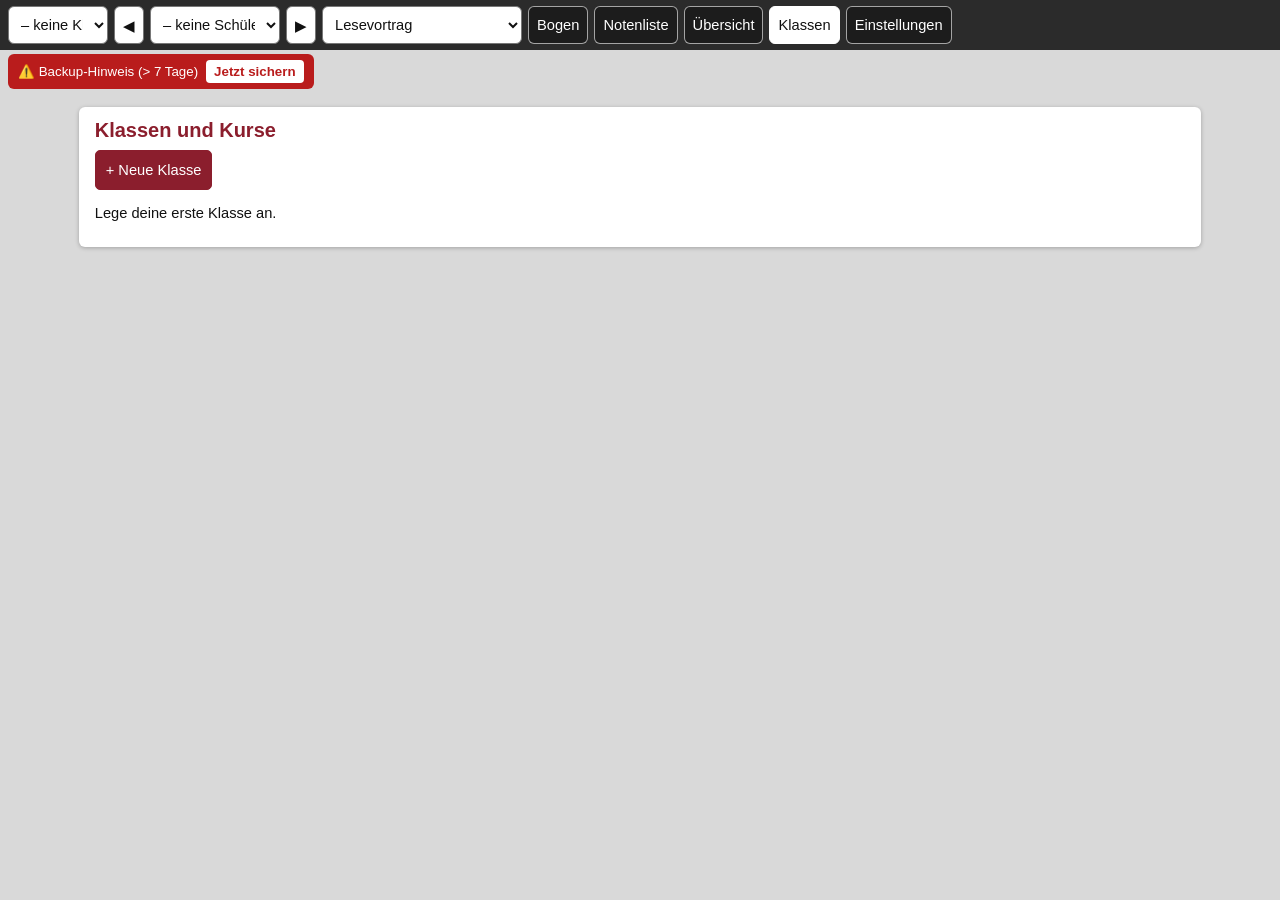
==== commit d8d1e08c: "Bewertungstool: Fachangabe aus der Auswahl der Notenarten entfernt Lesevortrag, Gedichtvortrag und R" ====
--- a/docs/index.html
+++ b/docs/index.html
@@ -623,27 +623,27 @@
 
   var FACH_MODES = {
     'Deutsch': [
-      ['lesen:de','Lesevortrag (Deutsch)'],
-      ['gedicht:de','Gedichtvortrag (Deutsch)'],
-      ['referat:de','Referat (Deutsch)'],
+      ['lesen:de','Lesevortrag'],
+      ['gedicht:de','Gedichtvortrag'],
+      ['referat:de','Referat'],
       ['abfrage','Abfrage (Fachwissen/Lektüre)'],
       ['unterricht','Unterrichtsbeitrag']
     ],
     'Geschichte': [
-      ['referat:ge','Referat (Geschichte)'],
+      ['referat:ge','Referat'],
       ['abfrage','Abfrage (Fachwissen)'],
       ['unterricht','Unterrichtsbeitrag']
     ],
     'Politik und Gesellschaft': [
-      ['referat:pug','Referat (Politik und Gesellschaft)'],
+      ['referat:pug','Referat'],
       ['abfrage','Abfrage (Fachwissen)'],
       ['unterricht','Unterrichtsbeitrag']
     ],
     'Spanisch': [
       ['song','Songvortrag (Spanisch)'],
-      ['lesen:es','Lesevortrag (Spanisch)'],
-      ['gedicht:es','Gedichtvortrag (Spanisch)'],
-      ['referat:es','Referat (Spanisch)'],
+      ['lesen:es','Lesevortrag'],
+      ['gedicht:es','Gedichtvortrag'],
+      ['referat:es','Referat'],
       ['abfrage','Abfrage (Vokabular/Grammatik)'],
       ['unterricht','Unterrichtsbeitrag']
     ],
@@ -667,7 +667,7 @@
       ['wseminar:quellen','W-Seminar · Quellen']
     ],
     'Andere Fächer': [
-      ['referat:x','Referat (Allgemein)'],
+      ['referat:x','Referat'],
       ['abfrage','Abfrage'],
       ['unterricht','Unterrichtsbeitrag'],
       ['lesen:de','Lesevortrag'],
@@ -680,8 +680,10 @@
   };
 
   function getModesForClass(c) {
-    if (!c || !c.fach) return FACH_MODES['Deutsch'];
-    return FACH_MODES[c.fach] || FACH_MODES['Andere Fächer'];
+    var fach = (!c || !c.fach) ? 'Deutsch' : (FACH_MODES[c.fach] ? c.fach : 'Andere Fächer');
+    var all = FACH_MODES[fach], hid = (state.hideModes || {})[fach] || [];
+    var shown = all.filter(function (m) { return hid.indexOf(m[0]) < 0; });
+    return shown.length ? shown : all;
   }
 
   var TABS = ['student','klasse','lesen','gedicht','abfrage','song','unterricht','theater','pseminar','wseminar','referat','classes','settings'];
@@ -738,12 +740,18 @@
     return { calc: x.calc === 'einheiten' ? 'einheiten' : 'gewichtet', gw: x.gw === 'be' ? 'be' : 'prozent', sch: SCH_LBL[x.sch] ? x.sch : 'legacy',
              bmax: [3,4,5].indexOf(+x.bmax) >= 0 ? +x.bmax : 5, t4: num(x.t4, 50), t5: num(x.t5, 33) };
   }
+  var ABI_PCT = [95,90,85,80,75,70,65,60,55,50,45,40,33,27,20,0]; /* Vermutung, NP 15..0 */
+  var PALETTE = ['#8B1E2D','#1f6f8b','#2e7d32','#b26a00','#6a1b9a','#00695c','#c2185b','#37474f'];
+  function getAbiPairs() {
+    var v = state.abi && state.abi.length === 16 ? state.abi : ABI_PCT;
+    return v.map(function (p, i) { return [15 - i, p / 100]; });
+  }
   var KEY = 'muendliche_noten_tool_v6';
   var state = load() || fresh();
   var ui = { draft:{}, cur:{}, fresh:{}, wOpen:{}, sOpen:{}, drawer:{} };
   migrate();
 
-  function fresh() { return { v:3, cls:null, tab:'classes', vr:'de', vrRef:'de', vt:{}, muster:[], mt:'deutsch', lastBackup: null, w:{}, wp:{}, classes:[] }; }
+  function fresh() { return { v:3, cls:null, tab:'classes', vr:'de', vrRef:'de', vt:{}, muster:[], std:{ skala:'note', def:cdefOf(null) }, abi:null, palette:PALETTE.slice(), backupDays:7, hideModes:{}, mt:'deutsch', lastBackup: null, w:{}, wp:{}, classes:[] }; }
   function load() { try { var t = localStorage.getItem(KEY); return t ? sanitize(JSON.parse(t)) : null; } catch (e) { return null; } }
   var tmr = null;
   /* sofort speichern, damit nichts verloren geht, wenn die App gleich geschlossen wird */
@@ -775,6 +783,11 @@
     f.w = (o.w && typeof o.w === 'object') ? o.w : {};
     f.tab = TABS.indexOf(o.tab) >= 0 ? o.tab : 'student';
     f.vt = (o.vt && typeof o.vt === 'object') ? o.vt : {};
+    if (o.std && typeof o.std === 'object') f.std = { skala:o.std.skala === 'np' ? 'np' : 'note', def:cdefOf(o.std.def) };
+    f.abi = (Array.isArray(o.abi) && o.abi.length === 16 && o.abi.every(function (x) { return typeof x === 'number' && isFinite(x); })) ? o.abi : null;
+    f.palette = (Array.isArray(o.palette) && o.palette.length && o.palette.every(function (x) { return /^#[0-9a-fA-F]{6}$/.test(x); })) ? o.palette : PALETTE.slice();
+    f.backupDays = (typeof o.backupDays === 'number' && isFinite(o.backupDays) && o.backupDays >= 0) ? o.backupDays : 7;
+    f.hideModes = (o.hideModes && typeof o.hideModes === 'object') ? o.hideModes : {};
     f.muster = (Array.isArray(o.muster) ? o.muster : []).filter(function (m) { return m && typeof m.name === 'string' && typeof m.mk === 'string' && Array.isArray(m.sel); });
     f.classes = o.classes.map(function (c) {
       var students = (Array.isArray(c.students) ? c.students : []).map(function (s) { return { id:String(s.id || uid('s')), name:String(s.name || '') }; });
@@ -937,7 +950,7 @@
     var pct = (units && a.gw === 'be') ? sumBE / (denBE || 1) : sum / (sw || 1), ex = pct * 15, np, z;
     if (!a.sch || a.sch === 'legacy') { np = Math.floor(ex + 0.5 + 1e-9); z = zensur(np); }
     else if (a.sch === 'abitur') {
-      np = 0; ABI.forEach(function (r) { if (np === 0 && pct >= r[1] - 1e-9) np = r[0]; });
+      np = 0; getAbiPairs().forEach(function (r) { if (np === 0 && pct >= r[1] - 1e-9) np = r[0]; });
       z = zensur(np);
     } else {
       z = { z:gradeFromPct(pct, a).z }; z.t = ZNAME[z.z];
@@ -1064,10 +1077,10 @@
          '<label>Farbe<input type="color" data-cf="color" value="' + esc(c.color || '#8B1E2D') + '" style="width:70px;min-height:40px"></label>' +
          '<label>Fach<select data-cf="fach">' + faecherList.map(function(f) { return '<option value="' + f + '"' + (c.fach === f ? ' selected' : '') + '>' + f + '</option>'; }).join('') + '</select></label>' +
          '<label>Notenskala<select data-cf="skala"><option value="note"' + (c.skala === 'note' ? ' selected' : '') + '>Noten 1–6 (Mittelstufe)</option><option value="np"' + (c.skala === 'np' ? ' selected' : '') + '>Notenpunkte 0–15 (Oberstufe)</option></select></label>' +
-         '<label>Standard: Berechnung<select data-cdef="calc"><option value="gewichtet"' + (cd.calc !== 'einheiten' ? ' selected' : '') + '>Gewichtete Noten</option><option value="einheiten"' + (cd.calc === 'einheiten' ? ' selected' : '') + '>Bewertungseinheiten</option></select></label>' +
-         '<label>Standard: Notenschlüssel<select data-cdef="sch">' + Object.keys(SCH_LBL).map(function (k) { return '<option value="' + k + '"' + (cd.sch === k ? ' selected' : '') + '>' + esc(SCH_LBL[k]) + '</option>'; }).join('') + '</select></label>' +
-         '<label>Standard: Gewichtung<select data-cdef="gw"><option value="prozent"' + (cd.gw !== 'be' ? ' selected' : '') + '>in Prozent</option><option value="be"' + (cd.gw === 'be' ? ' selected' : '') + '>über BE</option></select></label>' +
-         '<label>Standard: max. BE<select data-cdef="bmax">' + [3,4,5].map(function (n) { return '<option value="' + n + '"' + (cd.bmax === n ? ' selected' : '') + '>' + n + '</option>'; }).join('') + '</select></label>' +
+         '<label>Vorgabe dieser Klasse: Berechnung<select data-cdef="calc"><option value="gewichtet"' + (cd.calc !== 'einheiten' ? ' selected' : '') + '>Gewichtete Noten</option><option value="einheiten"' + (cd.calc === 'einheiten' ? ' selected' : '') + '>Bewertungseinheiten</option></select></label>' +
+         '<label>Vorgabe dieser Klasse: Notenschlüssel<select data-cdef="sch">' + Object.keys(SCH_LBL).map(function (k) { return '<option value="' + k + '"' + (cd.sch === k ? ' selected' : '') + '>' + esc(SCH_LBL[k]) + '</option>'; }).join('') + '</select></label>' +
+         '<label>Vorgabe dieser Klasse: Gewichtung<select data-cdef="gw"><option value="prozent"' + (cd.gw !== 'be' ? ' selected' : '') + '>in Prozent</option><option value="be"' + (cd.gw === 'be' ? ' selected' : '') + '>über BE</option></select></label>' +
+         '<label>Vorgabe dieser Klasse: max. BE<select data-cdef="bmax">' + [3,4,5].map(function (n) { return '<option value="' + n + '"' + (cd.bmax === n ? ' selected' : '') + '>' + n + '</option>'; }).join('') + '</select></label>' +
          '<button class="danger" data-act="clsDel">Klasse löschen</button></div>';
     h += '<h3>Schüler/innen (' + c.students.length + ')</h3>';
     if (c.students.length) {
@@ -1314,12 +1327,44 @@
     else Object.keys(nw).forEach(function (k) { state.w[mk + '/' + k] = nw[k]; });
   }
   function vSettings() {
-    var h = '<div class="panel"><h2>Einstellungen & Backup</h2>';
-    h += '<p class="muted">Sichern Sie Ihre Daten regelmäßig als JSON-Datei, um Datenverlust bei Browser-Bereinigungen zu vermeiden.</p>';
-    h += '<div class="row"><button class="primary" data-act="exp">Alle Daten sichern (JSON)</button><button data-act="imp">Sicherung laden</button></div></div>';
+    var std = state.std, sd = std.def, h = '';
+    var nClass = state.classes.length, nStu = 0, nA = 0, nM = 0;
+    state.classes.forEach(function (c) { nStu += c.students.length; nA += c.assessments.length; nM += c.manual.length; });
+    var kb = Math.round(JSON.stringify(state).length / 1024);
+    h += '<div class="panel"><h2>Standard für neue Klassen</h2>' +
+         '<div class="row"><label>Notenskala<select data-std="skala"><option value="note"' + (std.skala !== 'np' ? ' selected' : '') + '>Noten 1–6</option><option value="np"' + (std.skala === 'np' ? ' selected' : '') + '>Notenpunkte 0–15</option></select></label>' +
+         '<label>Berechnung<select data-stddef="calc"><option value="gewichtet"' + (sd.calc !== 'einheiten' ? ' selected' : '') + '>Gewichtete Noten</option><option value="einheiten"' + (sd.calc === 'einheiten' ? ' selected' : '') + '>Bewertungseinheiten</option></select></label>' +
+         '<label>Notenschlüssel<select data-stddef="sch">' + Object.keys(SCH_LBL).map(function (k) { return '<option value="' + k + '"' + (sd.sch === k ? ' selected' : '') + '>' + esc(SCH_LBL[k]) + '</option>'; }).join('') + '</select></label>' +
+         '<label>Gewichtung<select data-stddef="gw"><option value="prozent"' + (sd.gw !== 'be' ? ' selected' : '') + '>in Prozent</option><option value="be"' + (sd.gw === 'be' ? ' selected' : '') + '>über BE</option></select></label>' +
+         '<label>Max. BE<select data-stddef="bmax">' + [3,4,5].map(function (n) { return '<option value="' + n + '"' + (sd.bmax === n ? ' selected' : '') + '>' + n + '</option>'; }).join('') + '</select></label></div>' +
+         '<p class="muted">Gilt für neu angelegte Klassen. Bestehende Klassen behalten ihre Vorgaben.</p></div>';
+
+    var abi = state.abi && state.abi.length === 16 ? state.abi : ABI_PCT;
+    h += '<div class="panel"><h2>Abitur-Tabelle</h2><p class="muted">Vermutung: bitte gegen die amtliche Tabelle prüfen und die Werte anpassen. Angegeben ist der Mindestanteil in Prozent, ab dem es die Notenpunkte gibt.</p>' +
+         '<table class="t" style="max-width:420px"><tr><th class="c">Notenpunkte</th><th class="c">ab Prozent</th></tr>' +
+         abi.map(function (p, i) { return '<tr><td class="c">' + (15 - i) + '</td><td class="c"><input class="n" type="text" inputmode="decimal" data-abi="' + i + '" value="' + fmt(p) + '"></td></tr>'; }).join('') +
+         '</table><div class="row"><button data-act="abiReset">Auf Vermutung zurücksetzen</button></div></div>';
+
+    h += '<div class="panel"><h2>Farbpalette für Klassen</h2><p class="muted">Neue Klassen bekommen der Reihe nach eine Farbe aus dieser Palette.</p><div class="row">' +
+         state.palette.map(function (col, i) { return '<label>' + (i + 1) + '<input type="color" data-pal="' + i + '" value="' + esc(col) + '" style="width:60px;min-height:40px"></label>'; }).join('') +
+         '</div><div class="row"><button data-act="palReset">Palette zurücksetzen</button></div></div>';
+
+    h += '<div class="panel"><h2>Notenarten je Fach</h2><p class="muted">Abgewählte Notenarten erscheinen nicht mehr in der Auswahl. Vorhandene Bewertungen bleiben erhalten.</p>' +
+         Object.keys(FACH_MODES).map(function (fach) {
+           var hid = (state.hideModes || {})[fach] || [];
+           return '<div style="margin:6px 0"><b>' + esc(fach) + '</b><div class="row">' +
+             FACH_MODES[fach].map(function (m) { return '<label class="chk"><input type="checkbox" data-hide="' + esc(fach) + '|' + esc(m[0]) + '"' + (hid.indexOf(m[0]) < 0 ? ' checked' : '') + '> ' + esc(m[1]) + '</label>'; }).join('') +
+             '</div></div>';
+         }).join('') + '</div>';
+
+    h += '<div class="panel"><h2>Backup-Erinnerung</h2><div class="row"><label>Erinnern nach (Tage, 0 = aus)<input type="text" inputmode="numeric" data-bgdays value="' + state.backupDays + '" style="width:90px"></label></div></div>';
+
+    h += '<div class="panel"><h2>Daten</h2><p>Klassen: ' + nClass + ' · Schüler/innen: ' + nStu + ' · Bewertungen: ' + nA + ' · Einzelnoten: ' + nM + ' · Muster: ' + state.muster.length + ' · Größe ca. ' + kb + ' KB</p></div>';
+
+    h += '<div class="panel"><h2>Sicherung</h2><p class="muted">Sichern Sie Ihre Daten regelmäßig als JSON-Datei, um Datenverlust bei Browser-Bereinigungen zu vermeiden.</p>' +
+         '<div class="row"><button class="primary" data-act="exp">Alle Daten sichern (JSON)</button><button data-act="imp">Sicherung laden</button></div></div>';
     return h;
   }
-
   function renderBar() {
     var c = cls(), cs = $('clsSel'), ss = $('stuSel');
     cs.style.borderLeft = '';
@@ -1344,13 +1389,13 @@
     var warnBox = $('backupWarnContainer');
     var showWarn = false;
     if (!state.lastBackup) {
-      showWarn = true;
+      showWarn = state.backupDays > 0;
     } else {
       var diffDays = (Date.now() - new Date(state.lastBackup).getTime()) / (1000 * 3600 * 24);
-      if (diffDays > 7) showWarn = true;
+      if (state.backupDays > 0 && diffDays > state.backupDays) showWarn = true;
     }
     if (showWarn) {
-      warnBox.innerHTML = '<div class="backup-alert"><span>⚠️ Backup-Hinweis (> 7 Tage)</span><button data-act="exp">Jetzt sichern</button></div>';
+      warnBox.innerHTML = '<div class="backup-alert"><span>⚠️ Backup-Hinweis (&gt; ' + state.backupDays + ' Tage)</span><button data-act="exp">Jetzt sichern</button></div>';
     } else {
       warnBox.innerHTML = '';
     }
@@ -1457,6 +1502,8 @@
         else { var ua = findA(c, el.dataset.id); if (ua) ua.ub = !ua.ub; }
         save(); render(); return;
       }
+      if (act === 'abiReset') { state.abi = null; save(); render(); return; }
+      if (act === 'palReset') { state.palette = PALETTE.slice(); save(); render(); return; }
       if (act === 'drawer') {
         var dk = el.dataset.mk, dc = ui.drawer[dk];
         if (dc === undefined) dc = critsOf(curA(type)).length === 0;
@@ -1523,7 +1570,7 @@
         save(); render(); return;
       }
       if (act === 'clsPick') { state.cls = el.dataset.id; save(); render(); return; }
-      if (act === 'clsAdd') { var pal = ['#8B1E2D','#1f6f8b','#2e7d32','#b26a00','#6a1b9a','#00695c','#c2185b','#37474f']; var nc = { id:uid('c'), name:'Neue Klasse', fach:'Deutsch', skala:'note', color:pal[state.classes.length % pal.length], def:cdefOf(null), students:[], stu:null, assessments:[], manual:[] }; state.classes.push(nc); state.cls = nc.id; save(); render(); return; }
+      if (act === 'clsAdd') { var pal = state.palette; var nc = { id:uid('c'), name:'Neue Klasse', fach:'Deutsch', skala:state.std.skala, color:pal[state.classes.length % pal.length], def:cdefOf(state.std.def), students:[], stu:null, assessments:[], manual:[] }; state.classes.push(nc); state.cls = nc.id; save(); render(); return; }
       if (act === 'clsDel') {
         if (!confirm('Klasse „' + c.name + '“ löschen?')) return;
         state.classes = state.classes.filter(function (x) { return x.id !== c.id; }); state.cls = state.classes[0] ? state.classes[0].id : null; save(); render(); return;
@@ -1567,7 +1614,13 @@
     });
 
     view.addEventListener('change', function (e) {
-      var t = e.target, c = cls(); if (!c) return;
+      var t = e.target, c = cls();
+      if (t.dataset.std !== undefined) { state.std.skala = t.value; save(); render(); return; }
+      if (t.dataset.stddef !== undefined) { var nd = {}; Object.keys(state.std.def).forEach(function (k) { nd[k] = state.std.def[k]; }); nd[t.dataset.stddef] = t.dataset.stddef === 'bmax' ? +t.value : t.value; state.std.def = cdefOf(nd); save(); render(); return; }
+      if (t.dataset.abi !== undefined) { state.abi = (state.abi && state.abi.length === 16) ? state.abi : ABI_PCT.slice(); state.abi[+t.dataset.abi] = num(t.value, 0); save(); render(); return; }
+      if (t.dataset.pal !== undefined) { state.palette[+t.dataset.pal] = t.value; save(); render(); return; }
+      if (t.dataset.bgdays !== undefined) { state.backupDays = Math.max(0, num(t.value, 7)); save(); render(); return; }
+      if (!c) return;
       if (t.dataset.set !== undefined) {
         var sa = curA(state.tab); if (!sa) return;
         var key = t.dataset.set;
@@ -1588,6 +1641,12 @@
         if (dk === 'bmax') c.def.bmax = +t.value; else if (dk === 't4' || dk === 't5') c.def[dk] = num(t.value, 50); else c.def[dk] = t.value;
         c.def = cdefOf(c.def); save(); render(); return;
       }
+      if (t.dataset.hide !== undefined) {
+        var hp = t.dataset.hide.split('|'), hf = hp[0], hm = hp[1];
+        state.hideModes = state.hideModes || {}; var hl = (state.hideModes[hf] || []).filter(function (x) { return x !== hm; });
+        if (!t.checked) hl.push(hm);
+        state.hideModes[hf] = hl; save(); render(); return;
+      }
       if (t.dataset.cf !== undefined) { c[t.dataset.cf] = t.value; save(); render(); return; }
       if (t.dataset.w !== undefined) {
         var wa = curA(state.tab), wid = t.dataset.w.split('/').pop();
